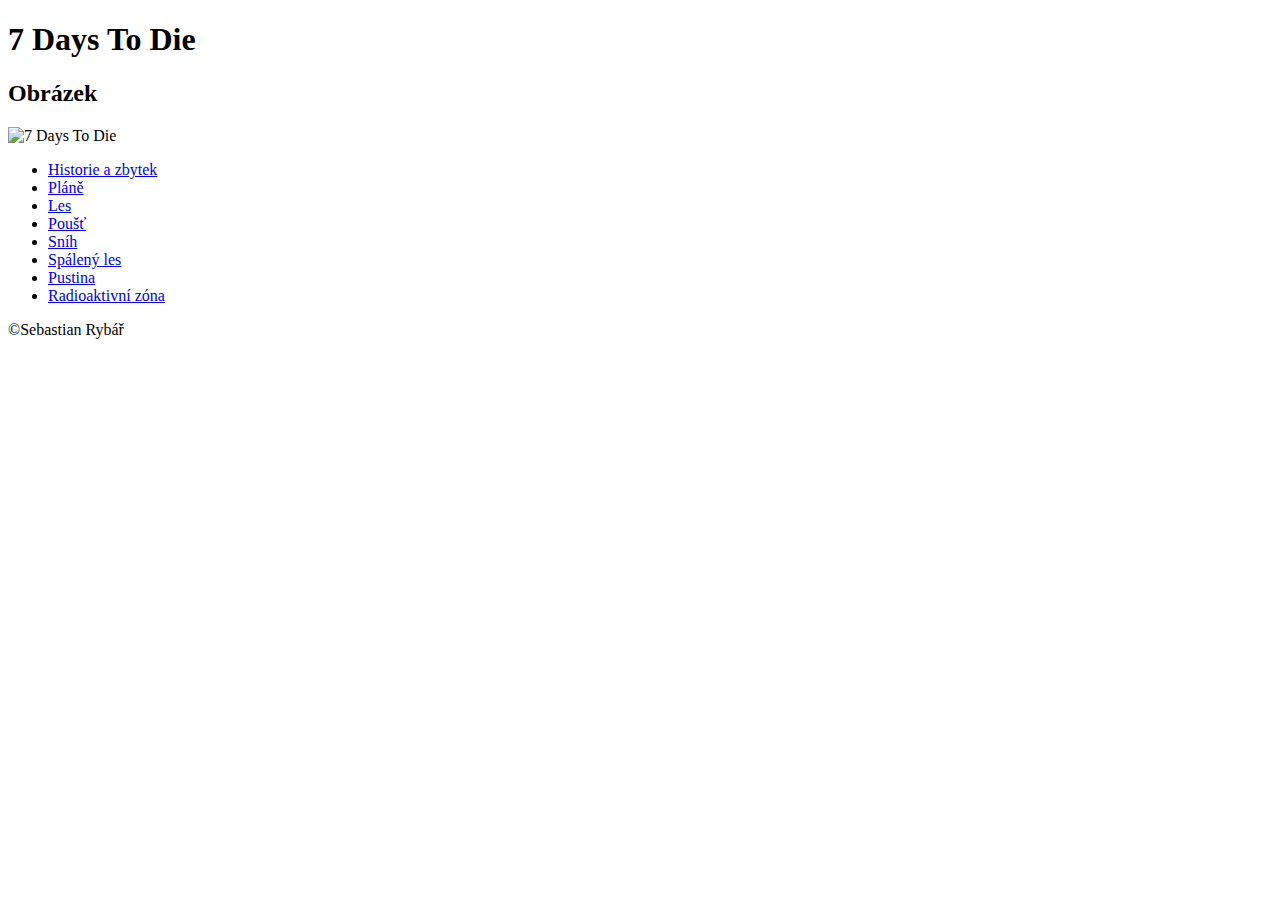
==== index.html @ 3869591c "index" ====
<!DOCTYPE html>
<html lang="cs">
<head>
    <meta charset="UTF-8">
    <meta name="viewport" content="width=device-width, initial-scale=1.0">
    <title>7DaysToDie</title>
    <link rel="stylesheet" type="text/css" href="./7DaysToDie/code/style.css"/>
</head>
<body>
     <header>
        <h1>7 Days To Die</h1>
    </header>
    <article>
        <section>
            <h2>Obrázek</h2>
            <img src="../7DaysToDie/images/7dtd.jpg" alt="7 Days To Die">
        </section>
    </article>
    <nav>
        <menu>
            <li><a href="./7DaysToDie/code/historie_a_zbytek.html">Historie a zbytek</a></li>
            <li><a href="./7DaysToDie/code/Plains Biome.html">Pláně</a></li>
            <li><a href="./7DaysToDie/code/Forest Biome.html">Les</a></li>
            <li><a href="./7DaysToDie/code/Desert Biome.html">Poušť</a></li>
            <li><a href="./7DaysToDie/code/Snow Biome.html">Sníh</a></li>
            <li><a href="./7DaysToDie/code/Burnt Forest Biome.html">Spálený les</a></li>
            <li><a href="./7DaysToDie/code/Wasteland Biome.html">Pustina</a></li>
            <li><a href="./7DaysToDie/code/Radiation Biome.html">Radioaktivní zóna</a></li>
        </menu>
    </nav>     
    <footer>
        <p>&copy;Sebastian Rybář</p>
    </footer>
</body>
</html>
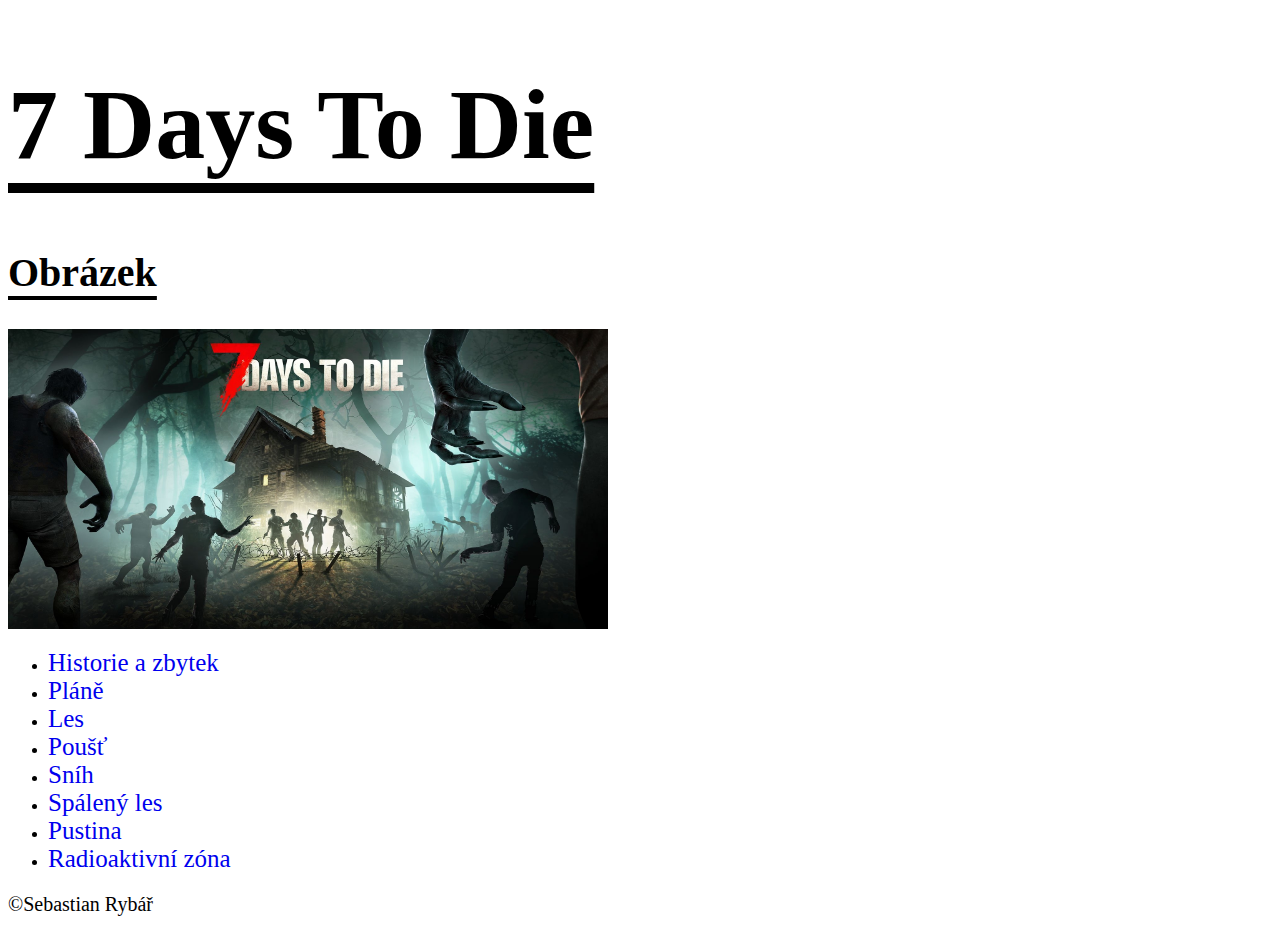
==== commit ce8918d0: "Update index.html" ====
--- a/index.html
+++ b/index.html
@@ -4,7 +4,7 @@
     <meta charset="UTF-8">
     <meta name="viewport" content="width=device-width, initial-scale=1.0">
     <title>7DaysToDie</title>
-    <link rel="stylesheet" type="text/css" href="./7DaysToDie/code/style.css"/>
+    <link rel="stylesheet" type="text/css" href="./code/style.css"/>
 </head>
 <body>
      <header>
@@ -13,19 +13,19 @@
     <article>
         <section>
             <h2>Obrázek</h2>
-            <img src="../7DaysToDie/images/7dtd.jpg" alt="7 Days To Die">
+            <img src="../images/7dtd.jpg" alt="7 Days To Die">
         </section>
     </article>
     <nav>
         <menu>
-            <li><a href="./7DaysToDie/code/historie_a_zbytek.html">Historie a zbytek</a></li>
-            <li><a href="./7DaysToDie/code/Plains Biome.html">Pláně</a></li>
-            <li><a href="./7DaysToDie/code/Forest Biome.html">Les</a></li>
-            <li><a href="./7DaysToDie/code/Desert Biome.html">Poušť</a></li>
-            <li><a href="./7DaysToDie/code/Snow Biome.html">Sníh</a></li>
-            <li><a href="./7DaysToDie/code/Burnt Forest Biome.html">Spálený les</a></li>
-            <li><a href="./7DaysToDie/code/Wasteland Biome.html">Pustina</a></li>
-            <li><a href="./7DaysToDie/code/Radiation Biome.html">Radioaktivní zóna</a></li>
+            <li><a href="./code/historie_a_zbytek.html">Historie a zbytek</a></li>
+            <li><a href="./code/Plains Biome.html">Pláně</a></li>
+            <li><a href="./code/Forest Biome.html">Les</a></li>
+            <li><a href="./code/Desert Biome.html">Poušť</a></li>
+            <li><a href="./code/Snow Biome.html">Sníh</a></li>
+            <li><a href="./code/Burnt Forest Biome.html">Spálený les</a></li>
+            <li><a href="./code/Wasteland Biome.html">Pustina</a></li>
+            <li><a href="./code/Radiation Biome.html">Radioaktivní zóna</a></li>
         </menu>
     </nav>     
     <footer>
--- a/code/style.css
+++ b/code/style.css
@@ -0,0 +1,31 @@
+
+p{
+        font-size: 20px;
+}
+
+h2{
+        font-size: 40px;
+        text-decoration: underline;
+        text-underline-offset: 10px;
+}
+
+li{
+        list-style-type: disc;
+        font-size: 50;
+}
+
+h1{
+        text-decoration: underline;
+        font-size: 100px; 
+        text-underline-offset: 25px;
+}
+
+img {
+        width: 600px;
+        height: 300px;
+}
+
+a {
+        text-decoration: none;
+        font-size: 25px; 
+}
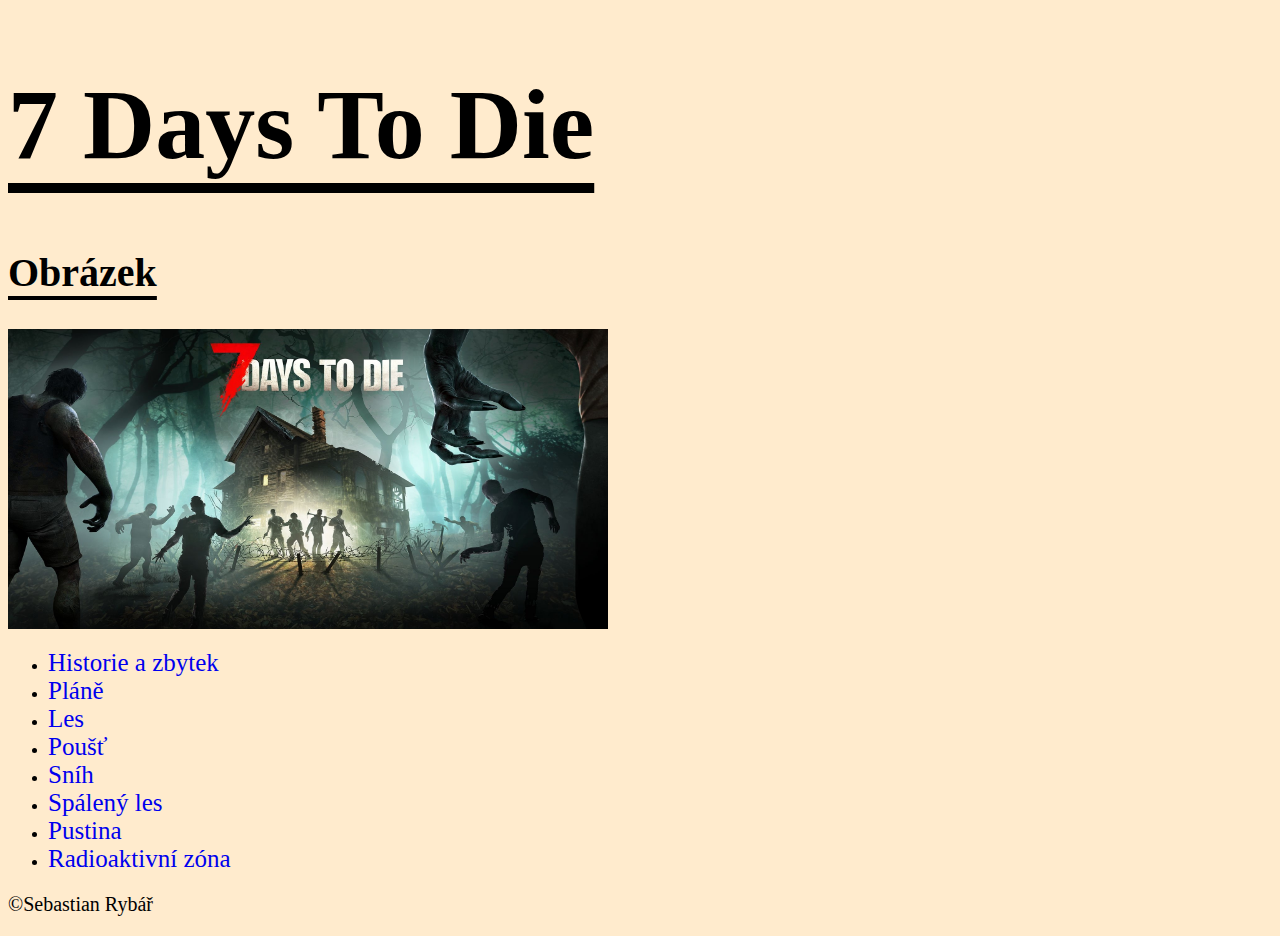
==== commit 6bf8f092: "Merge branch 'main' of https://github.com/SebastianRybar/7-Days-To-Die" ====
--- a/index.html
+++ b/index.html
@@ -1,35 +1,35 @@
-<!DOCTYPE html>
-<html lang="cs">
-<head>
-    <meta charset="UTF-8">
-    <meta name="viewport" content="width=device-width, initial-scale=1.0">
-    <title>7DaysToDie</title>
-    <link rel="stylesheet" type="text/css" href="./code/style.css"/>
-</head>
-<body>
-     <header>
-        <h1>7 Days To Die</h1>
-    </header>
-    <article>
-        <section>
-            <h2>Obrázek</h2>
-            <img src="../images/7dtd.jpg" alt="7 Days To Die">
-        </section>
-    </article>
-    <nav>
-        <menu>
-            <li><a href="./code/historie_a_zbytek.html">Historie a zbytek</a></li>
-            <li><a href="./code/Plains Biome.html">Pláně</a></li>
-            <li><a href="./code/Forest Biome.html">Les</a></li>
-            <li><a href="./code/Desert Biome.html">Poušť</a></li>
-            <li><a href="./code/Snow Biome.html">Sníh</a></li>
-            <li><a href="./code/Burnt Forest Biome.html">Spálený les</a></li>
-            <li><a href="./code/Wasteland Biome.html">Pustina</a></li>
-            <li><a href="./code/Radiation Biome.html">Radioaktivní zóna</a></li>
-        </menu>
-    </nav>     
-    <footer>
-        <p>&copy;Sebastian Rybář</p>
-    </footer>
-</body>
-</html>
+<!DOCTYPE html>
+<html lang="cs">
+<head>
+    <meta charset="UTF-8">
+    <meta name="viewport" content="width=device-width, initial-scale=1.0">
+    <title>7DaysToDie</title>
+    <link rel="stylesheet" type="text/css" href="./code/style.css"/>
+</head>
+<body>
+     <header>
+        <h1>7 Days To Die</h1>
+    </header>
+    <article>
+        <section>
+            <h2>Obrázek</h2>
+            <img src="./images/7dtd.jpg" alt="7 Days To Die">
+        </section>
+    </article>
+    <nav>
+        <menu>
+            <li><a href="./code/historie_a_zbytek.html">Historie a zbytek</a></li>
+            <li><a href="./code/Plains Biome.html">Pláně</a></li>
+            <li><a href="./code/Forest Biome.html">Les</a></li>
+            <li><a href="./code/Desert Biome.html">Poušť</a></li>
+            <li><a href="./code/Snow Biome.html">Sníh</a></li>
+            <li><a href="./code/Burnt Forest Biome.html">Spálený les</a></li>
+            <li><a href="./code/Wasteland Biome.html">Pustina</a></li>
+            <li><a href="./code/Radiation Biome.html">Radioaktivní zóna</a></li>
+        </menu>
+    </nav>     
+    <footer>
+        <p>&copy;Sebastian Rybář</p>
+    </footer>
+</body>
+</html>
--- a/code/style.css
+++ b/code/style.css
@@ -1,31 +1,35 @@
-
-p{
-        font-size: 20px;
-}
-
-h2{
-        font-size: 40px;
-        text-decoration: underline;
-        text-underline-offset: 10px;
-}
-
-li{
-        list-style-type: disc;
-        font-size: 50;
-}
-
-h1{
-        text-decoration: underline;
-        font-size: 100px; 
-        text-underline-offset: 25px;
-}
-
-img {
-        width: 600px;
-        height: 300px;
-}
-
-a {
-        text-decoration: none;
-        font-size: 25px; 
-}
+body {
+        background-color:blanchedalmond;
+}
+
+
+p{
+        font-size: 20px;
+}
+
+h2{
+        font-size: 40px;
+        text-decoration: underline;
+        text-underline-offset: 10px;
+}
+
+li{
+        list-style-type: disc;
+        font-size: 50;
+}
+
+h1{
+        text-decoration: underline;
+        font-size: 100px; 
+        text-underline-offset: 25px;
+}
+
+img {
+        width: 600px;
+        height: 300px;
+}
+
+a {
+        text-decoration: none;
+        font-size: 25px; 
+}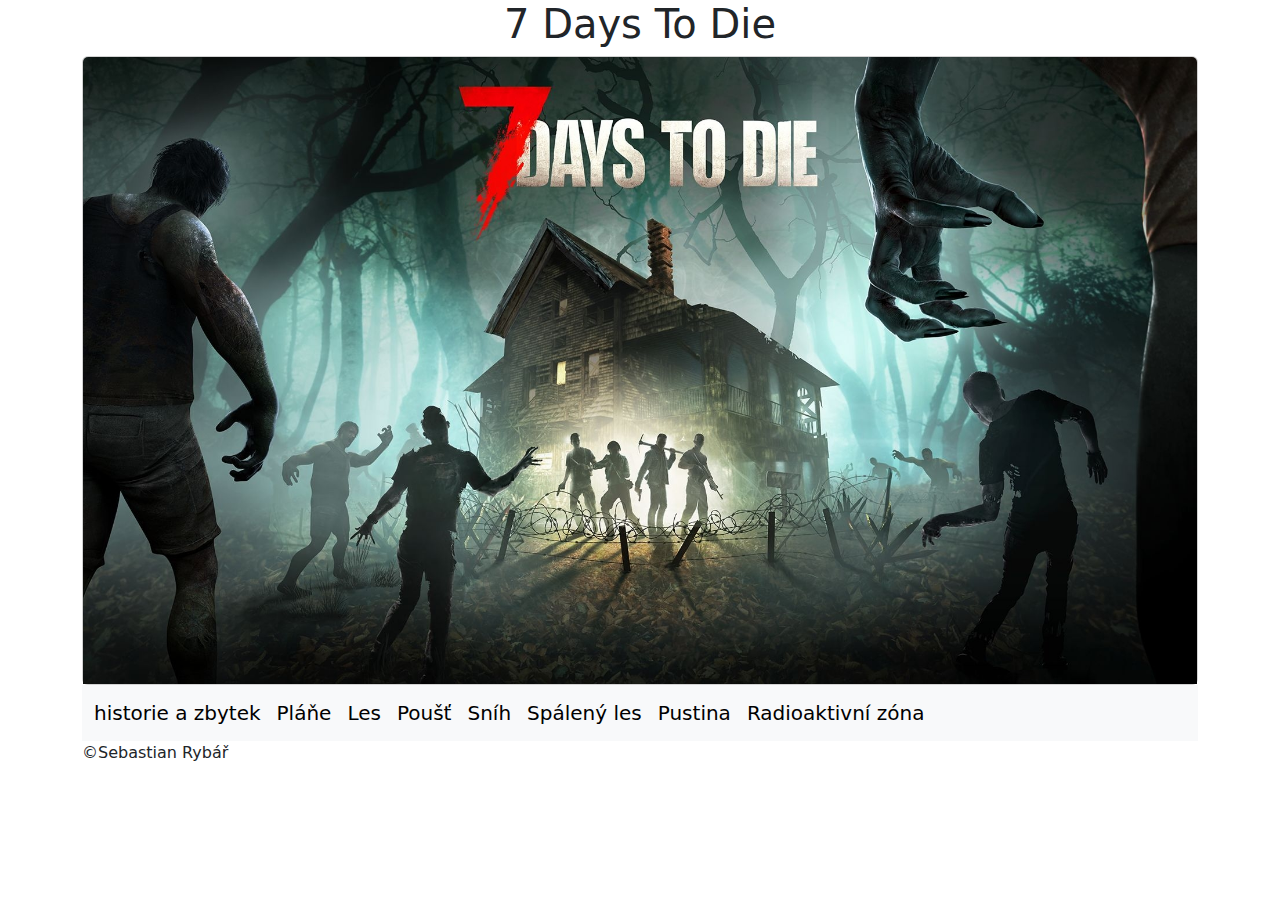
==== commit e9dd31b3: "Update index.html" ====
--- a/index.html
+++ b/index.html
@@ -4,32 +4,52 @@
     <meta charset="UTF-8">
     <meta name="viewport" content="width=device-width, initial-scale=1.0">
     <title>7DaysToDie</title>
-    <link rel="stylesheet" type="text/css" href="./code/style.css"/>
+    <link href="https://cdn.jsdelivr.net/npm/bootstrap@5.3.3/dist/css/bootstrap.min.css" rel="stylesheet" integrity="sha384-QWTKZyjpPEjISv5WaRU9OFeRpok6YctnYmDr5pNlyT2bRjXh0JMhjY6hW+ALEwIH" crossorigin="anonymous">
+    <link href="./bootstrap (2).css">
 </head>
-<body>
-     <header>
-        <h1>7 Days To Die</h1>
-    </header>
-    <article>
-        <section>
-            <h2>Obrázek</h2>
-            <img src="./images/7dtd.jpg" alt="7 Days To Die">
-        </section>
-    </article>
-    <nav>
-        <menu>
-            <li><a href="./code/historie_a_zbytek.html">Historie a zbytek</a></li>
-            <li><a href="./code/Plains Biome.html">Pláně</a></li>
-            <li><a href="./code/Forest Biome.html">Les</a></li>
-            <li><a href="./code/Desert Biome.html">Poušť</a></li>
-            <li><a href="./code/Snow Biome.html">Sníh</a></li>
-            <li><a href="./code/Burnt Forest Biome.html">Spálený les</a></li>
-            <li><a href="./code/Wasteland Biome.html">Pustina</a></li>
-            <li><a href="./code/Radiation Biome.html">Radioaktivní zóna</a></li>
-        </menu>
-    </nav>     
-    <footer>
+<body> 
+    <div class="container"> 
+<header class="text-center"> <h1>7 Days To Die</h1></header>
+    <div class="card">
+        <img class="card-img-top width-50%" src="./images/7dtd.jpg" alt="7 Days To Die">
+    </div>
+
+    <nav class="navbar navbar-expand-lg bg-body-tertiary">
+        <div class="container-fluid">
+          <a class="navbar-brand" href="./7DaysToDie/code/historie_a_zbytek.html">historie a zbytek</a>
+          <div class="collapse navbar-collapse" id="navbarNav">
+            <ul class="navbar-nav">
+                <li class="nav-item">
+                    <a class="navbar-brand" href="./7DaysToDie/code/Plains Biome.html">Pláňe</a>
+                </li>
+              <li class="nav-item">
+                <a class="navbar-brand" href="./7DaysToDie/code/Forest Biome.html">Les</a>
+              </li>
+              <li class="nav-item">
+                <a class="navbar-brand" href="./7DaysToDie/code/Desert Biome.html">Poušť</a>
+              </li>
+              <li class="nav-item">
+                <a class="navbar-brand" href="./7DaysToDie/code/Snow Biome.html">Sníh</a>
+              </li>
+              <li class="nav-item">
+                <a class="navbar-brand" href="./7DaysToDie/code/Burnt Forest Biome.html">Spálený les</a>
+              </li>
+              <li class="nav-item">
+                <a class="navbar-brand" href="./7DaysToDie/code/Wasteland Biome.html">Pustina</a>
+              </li>
+              <li class="nav-item">
+                <a class="navbar-brand" href="./7DaysToDie/code/Radiation Biome.html">Radioaktivní zóna</a>
+              </li>
+            </ul>
+          </div>
+        </div>
+    
+      </nav>
+
+      <footer>
         <p>&copy;Sebastian Rybář</p>
     </footer>
+</div>
+      <script src="https://cdn.jsdelivr.net/npm/bootstrap@5.2.3/dist/js/bootstrap.bundle.min.js" integrity="sha384-kenU1KFdBIe4zVF0s0G1M5b4hcpxyD9F7jL+jjXkk+Q2h455rYXK/7HAuoJl+0I4" crossorigin="anonymous"></script>
 </body>
 </html>
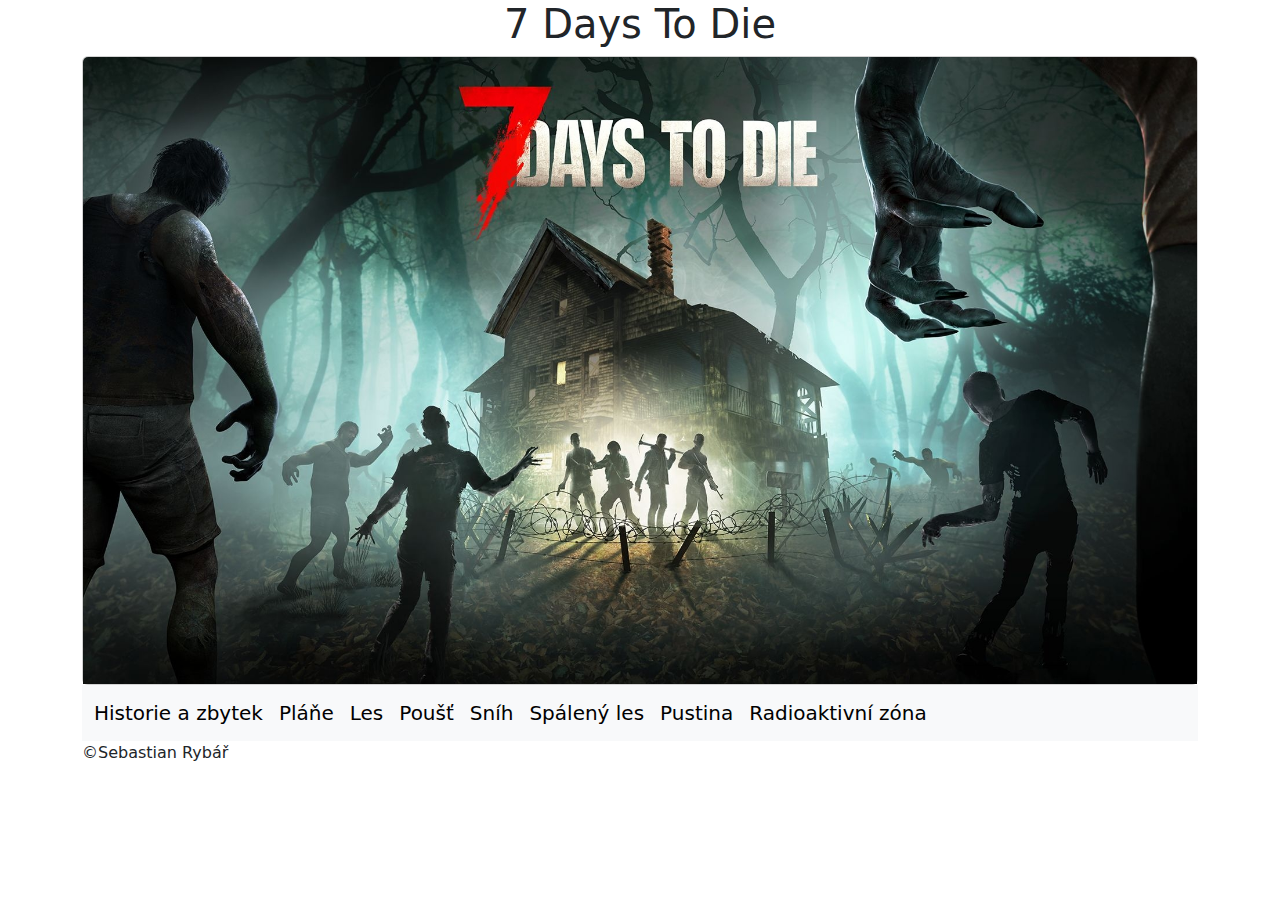
==== commit c6ff4300: "Update index.html" ====
--- a/index.html
+++ b/index.html
@@ -16,29 +16,29 @@
 
     <nav class="navbar navbar-expand-lg bg-body-tertiary">
         <div class="container-fluid">
-          <a class="navbar-brand" href="./7DaysToDie/code/historie_a_zbytek.html">historie a zbytek</a>
+          <a class="navbar-brand" href="./code/historie_a_zbytek.html">Historie a zbytek</a>
           <div class="collapse navbar-collapse" id="navbarNav">
             <ul class="navbar-nav">
                 <li class="nav-item">
-                    <a class="navbar-brand" href="./7DaysToDie/code/Plains Biome.html">Pláňe</a>
+                    <a class="navbar-brand" href="./code/Plains Biome.html">Pláňe</a>
                 </li>
               <li class="nav-item">
-                <a class="navbar-brand" href="./7DaysToDie/code/Forest Biome.html">Les</a>
+                <a class="navbar-brand" href="./code/Forest Biome.html">Les</a>
               </li>
               <li class="nav-item">
-                <a class="navbar-brand" href="./7DaysToDie/code/Desert Biome.html">Poušť</a>
+                <a class="navbar-brand" href="./code/Desert Biome.html">Poušť</a>
               </li>
               <li class="nav-item">
-                <a class="navbar-brand" href="./7DaysToDie/code/Snow Biome.html">Sníh</a>
+                <a class="navbar-brand" href="./code/Snow Biome.html">Sníh</a>
               </li>
               <li class="nav-item">
-                <a class="navbar-brand" href="./7DaysToDie/code/Burnt Forest Biome.html">Spálený les</a>
+                <a class="navbar-brand" href="./code/Burnt Forest Biome.html">Spálený les</a>
               </li>
               <li class="nav-item">
-                <a class="navbar-brand" href="./7DaysToDie/code/Wasteland Biome.html">Pustina</a>
+                <a class="navbar-brand" href="./code/Wasteland Biome.html">Pustina</a>
               </li>
               <li class="nav-item">
-                <a class="navbar-brand" href="./7DaysToDie/code/Radiation Biome.html">Radioaktivní zóna</a>
+                <a class="navbar-brand" href="./code/Radiation Biome.html">Radioaktivní zóna</a>
               </li>
             </ul>
           </div>
--- a/bootstrap (2).css
+++ b/bootstrap (2).css
@@ -0,0 +1,7156 @@
+:root {
+  --blue: #007bff;
+  --indigo: #6610f2;
+  --purple: #6f42c1;
+  --pink: #e83e8c;
+  --red: #dc3545;
+  --orange: #fd7e14;
+  --yellow: #ffc107;
+  --green: #28a745;
+  --teal: #20c997;
+  --cyan: #17a2b8;
+  --white: #fff;
+  --gray: #6c757d;
+  --gray-dark: #343a40;
+  --primary: #007bff;
+  --secondary: #6c757d;
+  --success: #28a745;
+  --info: #17a2b8;
+  --warning: #ffc107;
+  --danger: #dc3545;
+  --light: #f8f9fa;
+  --dark: #343a40;
+  --breakpoint-xs: 0;
+  --breakpoint-sm: 576px;
+  --breakpoint-md: 768px;
+  --breakpoint-lg: 992px;
+  --breakpoint-xl: 1200px;
+  --font-family-sans-serif: -apple-system, BlinkMacSystemFont, "Segoe UI", Roboto, "Helvetica Neue", Arial, "Noto Sans", sans-serif, "Apple Color Emoji", "Segoe UI Emoji", "Segoe UI Symbol", "Noto Color Emoji";
+  --font-family-monospace: SFMono-Regular, Menlo, Monaco, Consolas, "Liberation Mono", "Courier New", monospace; }
+
+*,
+*::before,
+*::after {
+  box-sizing: border-box; }
+
+html {
+  font-family: sans-serif;
+  line-height: 1.15;
+  -webkit-text-size-adjust: 100%;
+  -webkit-tap-highlight-color: rgba(0, 0, 0, 0); }
+
+article, aside, figcaption, figure, footer, header, hgroup, main, nav, section {
+  display: block; }
+
+body {
+  margin: 0;
+  font-family: -apple-system, BlinkMacSystemFont, "Segoe UI", Roboto, "Helvetica Neue", Arial, "Noto Sans", sans-serif, "Apple Color Emoji", "Segoe UI Emoji", "Segoe UI Symbol", "Noto Color Emoji";
+  font-size: 1rem;
+  font-weight: 400;
+  line-height: 1.5;
+  color: #212529;
+  text-align: left;
+  background-color: #fff; }
+
+[tabindex="-1"]:focus:not(:focus-visible) {
+  outline: 0 !important; }
+
+hr {
+  box-sizing: content-box;
+  height: 0;
+  overflow: visible; }
+
+h1, h2, h3, h4, h5, h6 {
+  margin-top: 0;
+  margin-bottom: 0.5rem; }
+
+p {
+  margin-top: 0;
+  margin-bottom: 1rem; }
+
+abbr[title],
+abbr[data-original-title] {
+  text-decoration: underline;
+  text-decoration: underline dotted;
+  cursor: help;
+  border-bottom: 0;
+  text-decoration-skip-ink: none; }
+
+address {
+  margin-bottom: 1rem;
+  font-style: normal;
+  line-height: inherit; }
+
+ol,
+ul,
+dl {
+  margin-top: 0;
+  margin-bottom: 1rem; }
+
+ol ol,
+ul ul,
+ol ul,
+ul ol {
+  margin-bottom: 0; }
+
+dt {
+  font-weight: 700; }
+
+dd {
+  margin-bottom: .5rem;
+  margin-left: 0; }
+
+blockquote {
+  margin: 0 0 1rem; }
+
+b,
+strong {
+  font-weight: bolder; }
+
+small {
+  font-size: 80%; }
+
+sub,
+sup {
+  position: relative;
+  font-size: 75%;
+  line-height: 0;
+  vertical-align: baseline; }
+
+sub {
+  bottom: -.25em; }
+
+sup {
+  top: -.5em; }
+
+a {
+  color: #007bff;
+  text-decoration: none;
+  background-color: transparent; }
+  a:hover {
+    color: #0056b3;
+    text-decoration: underline; }
+
+a:not([href]) {
+  color: inherit;
+  text-decoration: none; }
+  a:not([href]):hover {
+    color: inherit;
+    text-decoration: none; }
+
+pre,
+code,
+kbd,
+samp {
+  font-family: SFMono-Regular, Menlo, Monaco, Consolas, "Liberation Mono", "Courier New", monospace;
+  font-size: 1em; }
+
+pre {
+  margin-top: 0;
+  margin-bottom: 1rem;
+  overflow: auto;
+  -ms-overflow-style: scrollbar; }
+
+figure {
+  margin: 0 0 1rem; }
+
+img {
+  vertical-align: middle;
+  border-style: none; }
+
+svg {
+  overflow: hidden;
+  vertical-align: middle; }
+
+table {
+  border-collapse: collapse; }
+
+caption {
+  padding-top: 0.75rem;
+  padding-bottom: 0.75rem;
+  color: #6c757d;
+  text-align: left;
+  caption-side: bottom; }
+
+th {
+  text-align: inherit; }
+
+label {
+  display: inline-block;
+  margin-bottom: 0.5rem; }
+
+button {
+  border-radius: 0; }
+
+button:focus {
+  outline: 1px dotted;
+  outline: 5px auto -webkit-focus-ring-color; }
+
+input,
+button,
+select,
+optgroup,
+textarea {
+  margin: 0;
+  font-family: inherit;
+  font-size: inherit;
+  line-height: inherit; }
+
+button,
+input {
+  overflow: visible; }
+
+button,
+select {
+  text-transform: none; }
+
+[role="button"] {
+  cursor: pointer; }
+
+select {
+  word-wrap: normal; }
+
+button,
+[type="button"],
+[type="reset"],
+[type="submit"] {
+  -webkit-appearance: button; }
+
+button:not(:disabled),
+[type="button"]:not(:disabled),
+[type="reset"]:not(:disabled),
+[type="submit"]:not(:disabled) {
+  cursor: pointer; }
+
+button::-moz-focus-inner,
+[type="button"]::-moz-focus-inner,
+[type="reset"]::-moz-focus-inner,
+[type="submit"]::-moz-focus-inner {
+  padding: 0;
+  border-style: none; }
+
+input[type="radio"],
+input[type="checkbox"] {
+  box-sizing: border-box;
+  padding: 0; }
+
+textarea {
+  overflow: auto;
+  resize: vertical; }
+
+fieldset {
+  min-width: 0;
+  padding: 0;
+  margin: 0;
+  border: 0; }
+
+legend {
+  display: block;
+  width: 100%;
+  max-width: 100%;
+  padding: 0;
+  margin-bottom: .5rem;
+  font-size: 1.5rem;
+  line-height: inherit;
+  color: inherit;
+  white-space: normal; }
+
+progress {
+  vertical-align: baseline; }
+
+[type="number"]::-webkit-inner-spin-button,
+[type="number"]::-webkit-outer-spin-button {
+  height: auto; }
+
+[type="search"] {
+  outline-offset: -2px;
+  -webkit-appearance: none; }
+
+[type="search"]::-webkit-search-decoration {
+  -webkit-appearance: none; }
+
+::-webkit-file-upload-button {
+  font: inherit;
+  -webkit-appearance: button; }
+
+output {
+  display: inline-block; }
+
+summary {
+  display: list-item;
+  cursor: pointer; }
+
+template {
+  display: none; }
+
+[hidden] {
+  display: none !important; }
+
+h1, h2, h3, h4, h5, h6,
+.h1, .h2, .h3, .h4, .h5, .h6 {
+  margin-bottom: 0.5rem;
+  font-weight: 500;
+  line-height: 1.2; }
+
+h1, .h1 {
+  font-size: 2.5rem; }
+
+h2, .h2 {
+  font-size: 2rem; }
+
+h3, .h3 {
+  font-size: 1.75rem; }
+
+h4, .h4 {
+  font-size: 1.5rem; }
+
+h5, .h5 {
+  font-size: 1.25rem; }
+
+h6, .h6 {
+  font-size: 1rem; }
+
+.lead {
+  font-size: 1.25rem;
+  font-weight: 300; }
+
+.display-1 {
+  font-size: 6rem;
+  font-weight: 300;
+  line-height: 1.2; }
+
+.display-2 {
+  font-size: 5.5rem;
+  font-weight: 300;
+  line-height: 1.2; }
+
+.display-3 {
+  font-size: 4.5rem;
+  font-weight: 300;
+  line-height: 1.2; }
+
+.display-4 {
+  font-size: 3.5rem;
+  font-weight: 300;
+  line-height: 1.2; }
+
+hr {
+  margin-top: 1rem;
+  margin-bottom: 1rem;
+  border: 0;
+  border-top: 1px solid rgba(0, 0, 0, 0.1); }
+
+small,
+.small {
+  font-size: 80%;
+  font-weight: 400; }
+
+mark,
+.mark {
+  padding: 0.2em;
+  background-color: #fcf8e3; }
+
+.list-unstyled {
+  padding-left: 0;
+  list-style: none; }
+
+.list-inline {
+  padding-left: 0;
+  list-style: none; }
+
+.list-inline-item {
+  display: inline-block; }
+  .list-inline-item:not(:last-child) {
+    margin-right: 0.5rem; }
+
+.initialism {
+  font-size: 90%;
+  text-transform: uppercase; }
+
+.blockquote {
+  margin-bottom: 1rem;
+  font-size: 1.25rem; }
+
+.blockquote-footer {
+  display: block;
+  font-size: 80%;
+  color: #6c757d; }
+  .blockquote-footer::before {
+    content: "\2014\00A0"; }
+
+.img-fluid {
+  max-width: 100%;
+  height: auto; }
+
+.img-thumbnail {
+  padding: 0.25rem;
+  background-color: #fff;
+  border: 1px solid #dee2e6;
+  border-radius: 0.25rem;
+  max-width: 100%;
+  height: auto; }
+
+.figure {
+  display: inline-block; }
+
+.figure-img {
+  margin-bottom: 0.5rem;
+  line-height: 1; }
+
+.figure-caption {
+  font-size: 90%;
+  color: #6c757d; }
+
+code {
+  font-size: 87.5%;
+  color: #e83e8c;
+  word-wrap: break-word; }
+  a > code {
+    color: inherit; }
+
+kbd {
+  padding: 0.2rem 0.4rem;
+  font-size: 87.5%;
+  color: #fff;
+  background-color: #212529;
+  border-radius: 0.2rem; }
+  kbd kbd {
+    padding: 0;
+    font-size: 100%;
+    font-weight: 700; }
+
+pre {
+  display: block;
+  font-size: 87.5%;
+  color: #212529; }
+  pre code {
+    font-size: inherit;
+    color: inherit;
+    word-break: normal; }
+
+.pre-scrollable {
+  max-height: 340px;
+  overflow-y: scroll; }
+
+.container {
+  width: 100%;
+  padding-right: 15px;
+  padding-left: 15px;
+  margin-right: auto;
+  margin-left: auto; }
+  @media (min-width: 576px) {
+    .container {
+      max-width: 540px; } }
+  @media (min-width: 768px) {
+    .container {
+      max-width: 720px; } }
+  @media (min-width: 992px) {
+    .container {
+      max-width: 960px; } }
+  @media (min-width: 1200px) {
+    .container {
+      max-width: 1140px; } }
+
+.container-fluid, .container-sm, .container-md, .container-lg, .container-xl {
+  width: 100%;
+  padding-right: 15px;
+  padding-left: 15px;
+  margin-right: auto;
+  margin-left: auto; }
+
+@media (min-width: 576px) {
+  .container, .container-sm {
+    max-width: 540px; } }
+
+@media (min-width: 768px) {
+  .container, .container-sm, .container-md {
+    max-width: 720px; } }
+
+@media (min-width: 992px) {
+  .container, .container-sm, .container-md, .container-lg {
+    max-width: 960px; } }
+
+@media (min-width: 1200px) {
+  .container, .container-sm, .container-md, .container-lg, .container-xl {
+    max-width: 1140px; } }
+
+.row {
+  display: flex;
+  flex-wrap: wrap;
+  margin-right: -15px;
+  margin-left: -15px; }
+
+.no-gutters {
+  margin-right: 0;
+  margin-left: 0; }
+  .no-gutters > .col,
+  .no-gutters > [class*="col-"] {
+    padding-right: 0;
+    padding-left: 0; }
+
+.col-1, .col-2, .col-3, .col-4, .col-5, .col-6, .col-7, .col-8, .col-9, .col-10, .col-11, .col-12, .col,
+.col-auto, .col-sm-1, .col-sm-2, .col-sm-3, .col-sm-4, .col-sm-5, .col-sm-6, .col-sm-7, .col-sm-8, .col-sm-9, .col-sm-10, .col-sm-11, .col-sm-12, .col-sm,
+.col-sm-auto, .col-md-1, .col-md-2, .col-md-3, .col-md-4, .col-md-5, .col-md-6, .col-md-7, .col-md-8, .col-md-9, .col-md-10, .col-md-11, .col-md-12, .col-md,
+.col-md-auto, .col-lg-1, .col-lg-2, .col-lg-3, .col-lg-4, .col-lg-5, .col-lg-6, .col-lg-7, .col-lg-8, .col-lg-9, .col-lg-10, .col-lg-11, .col-lg-12, .col-lg,
+.col-lg-auto, .col-xl-1, .col-xl-2, .col-xl-3, .col-xl-4, .col-xl-5, .col-xl-6, .col-xl-7, .col-xl-8, .col-xl-9, .col-xl-10, .col-xl-11, .col-xl-12, .col-xl,
+.col-xl-auto {
+  position: relative;
+  width: 100%;
+  padding-right: 15px;
+  padding-left: 15px; }
+
+.col {
+  flex-basis: 0;
+  flex-grow: 1;
+  min-width: 0;
+  max-width: 100%; }
+
+.row-cols-1 > * {
+  flex: 0 0 100%;
+  max-width: 100%; }
+
+.row-cols-2 > * {
+  flex: 0 0 50%;
+  max-width: 50%; }
+
+.row-cols-3 > * {
+  flex: 0 0 33.33333%;
+  max-width: 33.33333%; }
+
+.row-cols-4 > * {
+  flex: 0 0 25%;
+  max-width: 25%; }
+
+.row-cols-5 > * {
+  flex: 0 0 20%;
+  max-width: 20%; }
+
+.row-cols-6 > * {
+  flex: 0 0 16.66667%;
+  max-width: 16.66667%; }
+
+.col-auto {
+  flex: 0 0 auto;
+  width: auto;
+  max-width: 100%; }
+
+.col-1 {
+  flex: 0 0 8.33333%;
+  max-width: 8.33333%; }
+
+.col-2 {
+  flex: 0 0 16.66667%;
+  max-width: 16.66667%; }
+
+.col-3 {
+  flex: 0 0 25%;
+  max-width: 25%; }
+
+.col-4 {
+  flex: 0 0 33.33333%;
+  max-width: 33.33333%; }
+
+.col-5 {
+  flex: 0 0 41.66667%;
+  max-width: 41.66667%; }
+
+.col-6 {
+  flex: 0 0 50%;
+  max-width: 50%; }
+
+.col-7 {
+  flex: 0 0 58.33333%;
+  max-width: 58.33333%; }
+
+.col-8 {
+  flex: 0 0 66.66667%;
+  max-width: 66.66667%; }
+
+.col-9 {
+  flex: 0 0 75%;
+  max-width: 75%; }
+
+.col-10 {
+  flex: 0 0 83.33333%;
+  max-width: 83.33333%; }
+
+.col-11 {
+  flex: 0 0 91.66667%;
+  max-width: 91.66667%; }
+
+.col-12 {
+  flex: 0 0 100%;
+  max-width: 100%; }
+
+.order-first {
+  order: -1; }
+
+.order-last {
+  order: 13; }
+
+.order-0 {
+  order: 0; }
+
+.order-1 {
+  order: 1; }
+
+.order-2 {
+  order: 2; }
+
+.order-3 {
+  order: 3; }
+
+.order-4 {
+  order: 4; }
+
+.order-5 {
+  order: 5; }
+
+.order-6 {
+  order: 6; }
+
+.order-7 {
+  order: 7; }
+
+.order-8 {
+  order: 8; }
+
+.order-9 {
+  order: 9; }
+
+.order-10 {
+  order: 10; }
+
+.order-11 {
+  order: 11; }
+
+.order-12 {
+  order: 12; }
+
+.offset-1 {
+  margin-left: 8.33333%; }
+
+.offset-2 {
+  margin-left: 16.66667%; }
+
+.offset-3 {
+  margin-left: 25%; }
+
+.offset-4 {
+  margin-left: 33.33333%; }
+
+.offset-5 {
+  margin-left: 41.66667%; }
+
+.offset-6 {
+  margin-left: 50%; }
+
+.offset-7 {
+  margin-left: 58.33333%; }
+
+.offset-8 {
+  margin-left: 66.66667%; }
+
+.offset-9 {
+  margin-left: 75%; }
+
+.offset-10 {
+  margin-left: 83.33333%; }
+
+.offset-11 {
+  margin-left: 91.66667%; }
+
+@media (min-width: 576px) {
+  .col-sm {
+    flex-basis: 0;
+    flex-grow: 1;
+    min-width: 0;
+    max-width: 100%; }
+  .row-cols-sm-1 > * {
+    flex: 0 0 100%;
+    max-width: 100%; }
+  .row-cols-sm-2 > * {
+    flex: 0 0 50%;
+    max-width: 50%; }
+  .row-cols-sm-3 > * {
+    flex: 0 0 33.33333%;
+    max-width: 33.33333%; }
+  .row-cols-sm-4 > * {
+    flex: 0 0 25%;
+    max-width: 25%; }
+  .row-cols-sm-5 > * {
+    flex: 0 0 20%;
+    max-width: 20%; }
+  .row-cols-sm-6 > * {
+    flex: 0 0 16.66667%;
+    max-width: 16.66667%; }
+  .col-sm-auto {
+    flex: 0 0 auto;
+    width: auto;
+    max-width: 100%; }
+  .col-sm-1 {
+    flex: 0 0 8.33333%;
+    max-width: 8.33333%; }
+  .col-sm-2 {
+    flex: 0 0 16.66667%;
+    max-width: 16.66667%; }
+  .col-sm-3 {
+    flex: 0 0 25%;
+    max-width: 25%; }
+  .col-sm-4 {
+    flex: 0 0 33.33333%;
+    max-width: 33.33333%; }
+  .col-sm-5 {
+    flex: 0 0 41.66667%;
+    max-width: 41.66667%; }
+  .col-sm-6 {
+    flex: 0 0 50%;
+    max-width: 50%; }
+  .col-sm-7 {
+    flex: 0 0 58.33333%;
+    max-width: 58.33333%; }
+  .col-sm-8 {
+    flex: 0 0 66.66667%;
+    max-width: 66.66667%; }
+  .col-sm-9 {
+    flex: 0 0 75%;
+    max-width: 75%; }
+  .col-sm-10 {
+    flex: 0 0 83.33333%;
+    max-width: 83.33333%; }
+  .col-sm-11 {
+    flex: 0 0 91.66667%;
+    max-width: 91.66667%; }
+  .col-sm-12 {
+    flex: 0 0 100%;
+    max-width: 100%; }
+  .order-sm-first {
+    order: -1; }
+  .order-sm-last {
+    order: 13; }
+  .order-sm-0 {
+    order: 0; }
+  .order-sm-1 {
+    order: 1; }
+  .order-sm-2 {
+    order: 2; }
+  .order-sm-3 {
+    order: 3; }
+  .order-sm-4 {
+    order: 4; }
+  .order-sm-5 {
+    order: 5; }
+  .order-sm-6 {
+    order: 6; }
+  .order-sm-7 {
+    order: 7; }
+  .order-sm-8 {
+    order: 8; }
+  .order-sm-9 {
+    order: 9; }
+  .order-sm-10 {
+    order: 10; }
+  .order-sm-11 {
+    order: 11; }
+  .order-sm-12 {
+    order: 12; }
+  .offset-sm-0 {
+    margin-left: 0; }
+  .offset-sm-1 {
+    margin-left: 8.33333%; }
+  .offset-sm-2 {
+    margin-left: 16.66667%; }
+  .offset-sm-3 {
+    margin-left: 25%; }
+  .offset-sm-4 {
+    margin-left: 33.33333%; }
+  .offset-sm-5 {
+    margin-left: 41.66667%; }
+  .offset-sm-6 {
+    margin-left: 50%; }
+  .offset-sm-7 {
+    margin-left: 58.33333%; }
+  .offset-sm-8 {
+    margin-left: 66.66667%; }
+  .offset-sm-9 {
+    margin-left: 75%; }
+  .offset-sm-10 {
+    margin-left: 83.33333%; }
+  .offset-sm-11 {
+    margin-left: 91.66667%; } }
+
+@media (min-width: 768px) {
+  .col-md {
+    flex-basis: 0;
+    flex-grow: 1;
+    min-width: 0;
+    max-width: 100%; }
+  .row-cols-md-1 > * {
+    flex: 0 0 100%;
+    max-width: 100%; }
+  .row-cols-md-2 > * {
+    flex: 0 0 50%;
+    max-width: 50%; }
+  .row-cols-md-3 > * {
+    flex: 0 0 33.33333%;
+    max-width: 33.33333%; }
+  .row-cols-md-4 > * {
+    flex: 0 0 25%;
+    max-width: 25%; }
+  .row-cols-md-5 > * {
+    flex: 0 0 20%;
+    max-width: 20%; }
+  .row-cols-md-6 > * {
+    flex: 0 0 16.66667%;
+    max-width: 16.66667%; }
+  .col-md-auto {
+    flex: 0 0 auto;
+    width: auto;
+    max-width: 100%; }
+  .col-md-1 {
+    flex: 0 0 8.33333%;
+    max-width: 8.33333%; }
+  .col-md-2 {
+    flex: 0 0 16.66667%;
+    max-width: 16.66667%; }
+  .col-md-3 {
+    flex: 0 0 25%;
+    max-width: 25%; }
+  .col-md-4 {
+    flex: 0 0 33.33333%;
+    max-width: 33.33333%; }
+  .col-md-5 {
+    flex: 0 0 41.66667%;
+    max-width: 41.66667%; }
+  .col-md-6 {
+    flex: 0 0 50%;
+    max-width: 50%; }
+  .col-md-7 {
+    flex: 0 0 58.33333%;
+    max-width: 58.33333%; }
+  .col-md-8 {
+    flex: 0 0 66.66667%;
+    max-width: 66.66667%; }
+  .col-md-9 {
+    flex: 0 0 75%;
+    max-width: 75%; }
+  .col-md-10 {
+    flex: 0 0 83.33333%;
+    max-width: 83.33333%; }
+  .col-md-11 {
+    flex: 0 0 91.66667%;
+    max-width: 91.66667%; }
+  .col-md-12 {
+    flex: 0 0 100%;
+    max-width: 100%; }
+  .order-md-first {
+    order: -1; }
+  .order-md-last {
+    order: 13; }
+  .order-md-0 {
+    order: 0; }
+  .order-md-1 {
+    order: 1; }
+  .order-md-2 {
+    order: 2; }
+  .order-md-3 {
+    order: 3; }
+  .order-md-4 {
+    order: 4; }
+  .order-md-5 {
+    order: 5; }
+  .order-md-6 {
+    order: 6; }
+  .order-md-7 {
+    order: 7; }
+  .order-md-8 {
+    order: 8; }
+  .order-md-9 {
+    order: 9; }
+  .order-md-10 {
+    order: 10; }
+  .order-md-11 {
+    order: 11; }
+  .order-md-12 {
+    order: 12; }
+  .offset-md-0 {
+    margin-left: 0; }
+  .offset-md-1 {
+    margin-left: 8.33333%; }
+  .offset-md-2 {
+    margin-left: 16.66667%; }
+  .offset-md-3 {
+    margin-left: 25%; }
+  .offset-md-4 {
+    margin-left: 33.33333%; }
+  .offset-md-5 {
+    margin-left: 41.66667%; }
+  .offset-md-6 {
+    margin-left: 50%; }
+  .offset-md-7 {
+    margin-left: 58.33333%; }
+  .offset-md-8 {
+    margin-left: 66.66667%; }
+  .offset-md-9 {
+    margin-left: 75%; }
+  .offset-md-10 {
+    margin-left: 83.33333%; }
+  .offset-md-11 {
+    margin-left: 91.66667%; } }
+
+@media (min-width: 992px) {
+  .col-lg {
+    flex-basis: 0;
+    flex-grow: 1;
+    min-width: 0;
+    max-width: 100%; }
+  .row-cols-lg-1 > * {
+    flex: 0 0 100%;
+    max-width: 100%; }
+  .row-cols-lg-2 > * {
+    flex: 0 0 50%;
+    max-width: 50%; }
+  .row-cols-lg-3 > * {
+    flex: 0 0 33.33333%;
+    max-width: 33.33333%; }
+  .row-cols-lg-4 > * {
+    flex: 0 0 25%;
+    max-width: 25%; }
+  .row-cols-lg-5 > * {
+    flex: 0 0 20%;
+    max-width: 20%; }
+  .row-cols-lg-6 > * {
+    flex: 0 0 16.66667%;
+    max-width: 16.66667%; }
+  .col-lg-auto {
+    flex: 0 0 auto;
+    width: auto;
+    max-width: 100%; }
+  .col-lg-1 {
+    flex: 0 0 8.33333%;
+    max-width: 8.33333%; }
+  .col-lg-2 {
+    flex: 0 0 16.66667%;
+    max-width: 16.66667%; }
+  .col-lg-3 {
+    flex: 0 0 25%;
+    max-width: 25%; }
+  .col-lg-4 {
+    flex: 0 0 33.33333%;
+    max-width: 33.33333%; }
+  .col-lg-5 {
+    flex: 0 0 41.66667%;
+    max-width: 41.66667%; }
+  .col-lg-6 {
+    flex: 0 0 50%;
+    max-width: 50%; }
+  .col-lg-7 {
+    flex: 0 0 58.33333%;
+    max-width: 58.33333%; }
+  .col-lg-8 {
+    flex: 0 0 66.66667%;
+    max-width: 66.66667%; }
+  .col-lg-9 {
+    flex: 0 0 75%;
+    max-width: 75%; }
+  .col-lg-10 {
+    flex: 0 0 83.33333%;
+    max-width: 83.33333%; }
+  .col-lg-11 {
+    flex: 0 0 91.66667%;
+    max-width: 91.66667%; }
+  .col-lg-12 {
+    flex: 0 0 100%;
+    max-width: 100%; }
+  .order-lg-first {
+    order: -1; }
+  .order-lg-last {
+    order: 13; }
+  .order-lg-0 {
+    order: 0; }
+  .order-lg-1 {
+    order: 1; }
+  .order-lg-2 {
+    order: 2; }
+  .order-lg-3 {
+    order: 3; }
+  .order-lg-4 {
+    order: 4; }
+  .order-lg-5 {
+    order: 5; }
+  .order-lg-6 {
+    order: 6; }
+  .order-lg-7 {
+    order: 7; }
+  .order-lg-8 {
+    order: 8; }
+  .order-lg-9 {
+    order: 9; }
+  .order-lg-10 {
+    order: 10; }
+  .order-lg-11 {
+    order: 11; }
+  .order-lg-12 {
+    order: 12; }
+  .offset-lg-0 {
+    margin-left: 0; }
+  .offset-lg-1 {
+    margin-left: 8.33333%; }
+  .offset-lg-2 {
+    margin-left: 16.66667%; }
+  .offset-lg-3 {
+    margin-left: 25%; }
+  .offset-lg-4 {
+    margin-left: 33.33333%; }
+  .offset-lg-5 {
+    margin-left: 41.66667%; }
+  .offset-lg-6 {
+    margin-left: 50%; }
+  .offset-lg-7 {
+    margin-left: 58.33333%; }
+  .offset-lg-8 {
+    margin-left: 66.66667%; }
+  .offset-lg-9 {
+    margin-left: 75%; }
+  .offset-lg-10 {
+    margin-left: 83.33333%; }
+  .offset-lg-11 {
+    margin-left: 91.66667%; } }
+
+@media (min-width: 1200px) {
+  .col-xl {
+    flex-basis: 0;
+    flex-grow: 1;
+    min-width: 0;
+    max-width: 100%; }
+  .row-cols-xl-1 > * {
+    flex: 0 0 100%;
+    max-width: 100%; }
+  .row-cols-xl-2 > * {
+    flex: 0 0 50%;
+    max-width: 50%; }
+  .row-cols-xl-3 > * {
+    flex: 0 0 33.33333%;
+    max-width: 33.33333%; }
+  .row-cols-xl-4 > * {
+    flex: 0 0 25%;
+    max-width: 25%; }
+  .row-cols-xl-5 > * {
+    flex: 0 0 20%;
+    max-width: 20%; }
+  .row-cols-xl-6 > * {
+    flex: 0 0 16.66667%;
+    max-width: 16.66667%; }
+  .col-xl-auto {
+    flex: 0 0 auto;
+    width: auto;
+    max-width: 100%; }
+  .col-xl-1 {
+    flex: 0 0 8.33333%;
+    max-width: 8.33333%; }
+  .col-xl-2 {
+    flex: 0 0 16.66667%;
+    max-width: 16.66667%; }
+  .col-xl-3 {
+    flex: 0 0 25%;
+    max-width: 25%; }
+  .col-xl-4 {
+    flex: 0 0 33.33333%;
+    max-width: 33.33333%; }
+  .col-xl-5 {
+    flex: 0 0 41.66667%;
+    max-width: 41.66667%; }
+  .col-xl-6 {
+    flex: 0 0 50%;
+    max-width: 50%; }
+  .col-xl-7 {
+    flex: 0 0 58.33333%;
+    max-width: 58.33333%; }
+  .col-xl-8 {
+    flex: 0 0 66.66667%;
+    max-width: 66.66667%; }
+  .col-xl-9 {
+    flex: 0 0 75%;
+    max-width: 75%; }
+  .col-xl-10 {
+    flex: 0 0 83.33333%;
+    max-width: 83.33333%; }
+  .col-xl-11 {
+    flex: 0 0 91.66667%;
+    max-width: 91.66667%; }
+  .col-xl-12 {
+    flex: 0 0 100%;
+    max-width: 100%; }
+  .order-xl-first {
+    order: -1; }
+  .order-xl-last {
+    order: 13; }
+  .order-xl-0 {
+    order: 0; }
+  .order-xl-1 {
+    order: 1; }
+  .order-xl-2 {
+    order: 2; }
+  .order-xl-3 {
+    order: 3; }
+  .order-xl-4 {
+    order: 4; }
+  .order-xl-5 {
+    order: 5; }
+  .order-xl-6 {
+    order: 6; }
+  .order-xl-7 {
+    order: 7; }
+  .order-xl-8 {
+    order: 8; }
+  .order-xl-9 {
+    order: 9; }
+  .order-xl-10 {
+    order: 10; }
+  .order-xl-11 {
+    order: 11; }
+  .order-xl-12 {
+    order: 12; }
+  .offset-xl-0 {
+    margin-left: 0; }
+  .offset-xl-1 {
+    margin-left: 8.33333%; }
+  .offset-xl-2 {
+    margin-left: 16.66667%; }
+  .offset-xl-3 {
+    margin-left: 25%; }
+  .offset-xl-4 {
+    margin-left: 33.33333%; }
+  .offset-xl-5 {
+    margin-left: 41.66667%; }
+  .offset-xl-6 {
+    margin-left: 50%; }
+  .offset-xl-7 {
+    margin-left: 58.33333%; }
+  .offset-xl-8 {
+    margin-left: 66.66667%; }
+  .offset-xl-9 {
+    margin-left: 75%; }
+  .offset-xl-10 {
+    margin-left: 83.33333%; }
+  .offset-xl-11 {
+    margin-left: 91.66667%; } }
+
+.table {
+  width: 100%;
+  margin-bottom: 1rem;
+  color: #212529; }
+  .table th,
+  .table td {
+    padding: 0.75rem;
+    vertical-align: top;
+    border-top: 1px solid #dee2e6; }
+  .table thead th {
+    vertical-align: bottom;
+    border-bottom: 2px solid #dee2e6; }
+  .table tbody + tbody {
+    border-top: 2px solid #dee2e6; }
+
+.table-sm th,
+.table-sm td {
+  padding: 0.3rem; }
+
+.table-bordered {
+  border: 1px solid #dee2e6; }
+  .table-bordered th,
+  .table-bordered td {
+    border: 1px solid #dee2e6; }
+  .table-bordered thead th,
+  .table-bordered thead td {
+    border-bottom-width: 2px; }
+
+.table-borderless th,
+.table-borderless td,
+.table-borderless thead th,
+.table-borderless tbody + tbody {
+  border: 0; }
+
+.table-striped tbody tr:nth-of-type(odd) {
+  background-color: rgba(0, 0, 0, 0.05); }
+
+.table-hover tbody tr:hover {
+  color: #212529;
+  background-color: rgba(0, 0, 0, 0.075); }
+
+.table-primary,
+.table-primary > th,
+.table-primary > td {
+  background-color: #b8daff; }
+
+.table-primary th,
+.table-primary td,
+.table-primary thead th,
+.table-primary tbody + tbody {
+  border-color: #7abaff; }
+
+.table-hover .table-primary:hover {
+  background-color: #9fcdff; }
+  .table-hover .table-primary:hover > td,
+  .table-hover .table-primary:hover > th {
+    background-color: #9fcdff; }
+
+.table-secondary,
+.table-secondary > th,
+.table-secondary > td {
+  background-color: #d6d8db; }
+
+.table-secondary th,
+.table-secondary td,
+.table-secondary thead th,
+.table-secondary tbody + tbody {
+  border-color: #b3b7bb; }
+
+.table-hover .table-secondary:hover {
+  background-color: #c8cbcf; }
+  .table-hover .table-secondary:hover > td,
+  .table-hover .table-secondary:hover > th {
+    background-color: #c8cbcf; }
+
+.table-success,
+.table-success > th,
+.table-success > td {
+  background-color: #c3e6cb; }
+
+.table-success th,
+.table-success td,
+.table-success thead th,
+.table-success tbody + tbody {
+  border-color: #8fd19e; }
+
+.table-hover .table-success:hover {
+  background-color: #b1dfbb; }
+  .table-hover .table-success:hover > td,
+  .table-hover .table-success:hover > th {
+    background-color: #b1dfbb; }
+
+.table-info,
+.table-info > th,
+.table-info > td {
+  background-color: #bee5eb; }
+
+.table-info th,
+.table-info td,
+.table-info thead th,
+.table-info tbody + tbody {
+  border-color: #86cfda; }
+
+.table-hover .table-info:hover {
+  background-color: #abdde5; }
+  .table-hover .table-info:hover > td,
+  .table-hover .table-info:hover > th {
+    background-color: #abdde5; }
+
+.table-warning,
+.table-warning > th,
+.table-warning > td {
+  background-color: #ffeeba; }
+
+.table-warning th,
+.table-warning td,
+.table-warning thead th,
+.table-warning tbody + tbody {
+  border-color: #ffdf7e; }
+
+.table-hover .table-warning:hover {
+  background-color: #ffe8a1; }
+  .table-hover .table-warning:hover > td,
+  .table-hover .table-warning:hover > th {
+    background-color: #ffe8a1; }
+
+.table-danger,
+.table-danger > th,
+.table-danger > td {
+  background-color: #f5c6cb; }
+
+.table-danger th,
+.table-danger td,
+.table-danger thead th,
+.table-danger tbody + tbody {
+  border-color: #ed969e; }
+
+.table-hover .table-danger:hover {
+  background-color: #f1b0b7; }
+  .table-hover .table-danger:hover > td,
+  .table-hover .table-danger:hover > th {
+    background-color: #f1b0b7; }
+
+.table-light,
+.table-light > th,
+.table-light > td {
+  background-color: #fdfdfe; }
+
+.table-light th,
+.table-light td,
+.table-light thead th,
+.table-light tbody + tbody {
+  border-color: #fbfcfc; }
+
+.table-hover .table-light:hover {
+  background-color: #ececf6; }
+  .table-hover .table-light:hover > td,
+  .table-hover .table-light:hover > th {
+    background-color: #ececf6; }
+
+.table-dark,
+.table-dark > th,
+.table-dark > td {
+  background-color: #c6c8ca; }
+
+.table-dark th,
+.table-dark td,
+.table-dark thead th,
+.table-dark tbody + tbody {
+  border-color: #95999c; }
+
+.table-hover .table-dark:hover {
+  background-color: #b9bbbe; }
+  .table-hover .table-dark:hover > td,
+  .table-hover .table-dark:hover > th {
+    background-color: #b9bbbe; }
+
+.table-active,
+.table-active > th,
+.table-active > td {
+  background-color: rgba(0, 0, 0, 0.075); }
+
+.table-hover .table-active:hover {
+  background-color: rgba(0, 0, 0, 0.075); }
+  .table-hover .table-active:hover > td,
+  .table-hover .table-active:hover > th {
+    background-color: rgba(0, 0, 0, 0.075); }
+
+.table .thead-dark th {
+  color: #fff;
+  background-color: #343a40;
+  border-color: #454d55; }
+
+.table .thead-light th {
+  color: #495057;
+  background-color: #e9ecef;
+  border-color: #dee2e6; }
+
+.table-dark {
+  color: #fff;
+  background-color: #343a40; }
+  .table-dark th,
+  .table-dark td,
+  .table-dark thead th {
+    border-color: #454d55; }
+  .table-dark.table-bordered {
+    border: 0; }
+  .table-dark.table-striped tbody tr:nth-of-type(odd) {
+    background-color: rgba(255, 255, 255, 0.05); }
+  .table-dark.table-hover tbody tr:hover {
+    color: #fff;
+    background-color: rgba(255, 255, 255, 0.075); }
+
+@media (max-width: 575.98px) {
+  .table-responsive-sm {
+    display: block;
+    width: 100%;
+    overflow-x: auto;
+    -webkit-overflow-scrolling: touch; }
+    .table-responsive-sm > .table-bordered {
+      border: 0; } }
+
+@media (max-width: 767.98px) {
+  .table-responsive-md {
+    display: block;
+    width: 100%;
+    overflow-x: auto;
+    -webkit-overflow-scrolling: touch; }
+    .table-responsive-md > .table-bordered {
+      border: 0; } }
+
+@media (max-width: 991.98px) {
+  .table-responsive-lg {
+    display: block;
+    width: 100%;
+    overflow-x: auto;
+    -webkit-overflow-scrolling: touch; }
+    .table-responsive-lg > .table-bordered {
+      border: 0; } }
+
+@media (max-width: 1199.98px) {
+  .table-responsive-xl {
+    display: block;
+    width: 100%;
+    overflow-x: auto;
+    -webkit-overflow-scrolling: touch; }
+    .table-responsive-xl > .table-bordered {
+      border: 0; } }
+
+.table-responsive {
+  display: block;
+  width: 100%;
+  overflow-x: auto;
+  -webkit-overflow-scrolling: touch; }
+  .table-responsive > .table-bordered {
+    border: 0; }
+
+.form-control {
+  display: block;
+  width: 100%;
+  height: calc(1.5em + 0.75rem + 2px);
+  padding: 0.375rem 0.75rem;
+  font-size: 1rem;
+  font-weight: 400;
+  line-height: 1.5;
+  color: #495057;
+  background-color: #fff;
+  background-clip: padding-box;
+  border: 1px solid #ced4da;
+  border-radius: 0.25rem;
+  transition: border-color 0.15s ease-in-out, box-shadow 0.15s ease-in-out; }
+  @media (prefers-reduced-motion: reduce) {
+    .form-control {
+      transition: none; } }
+  .form-control::-ms-expand {
+    background-color: transparent;
+    border: 0; }
+  .form-control:-moz-focusring {
+    color: transparent;
+    text-shadow: 0 0 0 #495057; }
+  .form-control:focus {
+    color: #495057;
+    background-color: #fff;
+    border-color: #80bdff;
+    outline: 0;
+    box-shadow: 0 0 0 0.2rem rgba(0, 123, 255, 0.25); }
+  .form-control::placeholder {
+    color: #6c757d;
+    opacity: 1; }
+  .form-control:disabled, .form-control[readonly] {
+    background-color: #e9ecef;
+    opacity: 1; }
+
+input[type="date"].form-control,
+input[type="time"].form-control,
+input[type="datetime-local"].form-control,
+input[type="month"].form-control {
+  appearance: none; }
+
+select.form-control:focus::-ms-value {
+  color: #495057;
+  background-color: #fff; }
+
+.form-control-file,
+.form-control-range {
+  display: block;
+  width: 100%; }
+
+.col-form-label {
+  padding-top: calc(0.375rem + 1px);
+  padding-bottom: calc(0.375rem + 1px);
+  margin-bottom: 0;
+  font-size: inherit;
+  line-height: 1.5; }
+
+.col-form-label-lg {
+  padding-top: calc(0.5rem + 1px);
+  padding-bottom: calc(0.5rem + 1px);
+  font-size: 1.25rem;
+  line-height: 1.5; }
+
+.col-form-label-sm {
+  padding-top: calc(0.25rem + 1px);
+  padding-bottom: calc(0.25rem + 1px);
+  font-size: 0.875rem;
+  line-height: 1.5; }
+
+.form-control-plaintext {
+  display: block;
+  width: 100%;
+  padding: 0.375rem 0;
+  margin-bottom: 0;
+  font-size: 1rem;
+  line-height: 1.5;
+  color: #212529;
+  background-color: transparent;
+  border: solid transparent;
+  border-width: 1px 0; }
+  .form-control-plaintext.form-control-sm, .form-control-plaintext.form-control-lg {
+    padding-right: 0;
+    padding-left: 0; }
+
+.form-control-sm {
+  height: calc(1.5em + 0.5rem + 2px);
+  padding: 0.25rem 0.5rem;
+  font-size: 0.875rem;
+  line-height: 1.5;
+  border-radius: 0.2rem; }
+
+.form-control-lg {
+  height: calc(1.5em + 1rem + 2px);
+  padding: 0.5rem 1rem;
+  font-size: 1.25rem;
+  line-height: 1.5;
+  border-radius: 0.3rem; }
+
+select.form-control[size], select.form-control[multiple] {
+  height: auto; }
+
+textarea.form-control {
+  height: auto; }
+
+.form-group {
+  margin-bottom: 1rem; }
+
+.form-text {
+  display: block;
+  margin-top: 0.25rem; }
+
+.form-row {
+  display: flex;
+  flex-wrap: wrap;
+  margin-right: -5px;
+  margin-left: -5px; }
+  .form-row > .col,
+  .form-row > [class*="col-"] {
+    padding-right: 5px;
+    padding-left: 5px; }
+
+.form-check {
+  position: relative;
+  display: block;
+  padding-left: 1.25rem; }
+
+.form-check-input {
+  position: absolute;
+  margin-top: 0.3rem;
+  margin-left: -1.25rem; }
+  .form-check-input[disabled] ~ .form-check-label,
+  .form-check-input:disabled ~ .form-check-label {
+    color: #6c757d; }
+
+.form-check-label {
+  margin-bottom: 0; }
+
+.form-check-inline {
+  display: inline-flex;
+  align-items: center;
+  padding-left: 0;
+  margin-right: 0.75rem; }
+  .form-check-inline .form-check-input {
+    position: static;
+    margin-top: 0;
+    margin-right: 0.3125rem;
+    margin-left: 0; }
+
+.valid-feedback {
+  display: none;
+  width: 100%;
+  margin-top: 0.25rem;
+  font-size: 80%;
+  color: #28a745; }
+
+.valid-tooltip {
+  position: absolute;
+  top: 100%;
+  z-index: 5;
+  display: none;
+  max-width: 100%;
+  padding: 0.25rem 0.5rem;
+  margin-top: .1rem;
+  font-size: 0.875rem;
+  line-height: 1.5;
+  color: #fff;
+  background-color: rgba(40, 167, 69, 0.9);
+  border-radius: 0.25rem; }
+
+.was-validated :valid ~ .valid-feedback,
+.was-validated :valid ~ .valid-tooltip,
+.is-valid ~ .valid-feedback,
+.is-valid ~ .valid-tooltip {
+  display: block; }
+
+.was-validated .form-control:valid, .form-control.is-valid {
+  border-color: #28a745;
+  padding-right: calc(1.5em + 0.75rem);
+  background-image: url("data:image/svg+xml,%3csvg xmlns='http://www.w3.org/2000/svg' width='8' height='8' viewBox='0 0 8 8'%3e%3cpath fill='%2328a745' d='M2.3 6.73L.6 4.53c-.4-1.04.46-1.4 1.1-.8l1.1 1.4 3.4-3.8c.6-.63 1.6-.27 1.2.7l-4 4.6c-.43.5-.8.4-1.1.1z'/%3e%3c/svg%3e");
+  background-repeat: no-repeat;
+  background-position: right calc(0.375em + 0.1875rem) center;
+  background-size: calc(0.75em + 0.375rem) calc(0.75em + 0.375rem); }
+  .was-validated .form-control:valid:focus, .form-control.is-valid:focus {
+    border-color: #28a745;
+    box-shadow: 0 0 0 0.2rem rgba(40, 167, 69, 0.25); }
+
+.was-validated textarea.form-control:valid, textarea.form-control.is-valid {
+  padding-right: calc(1.5em + 0.75rem);
+  background-position: top calc(0.375em + 0.1875rem) right calc(0.375em + 0.1875rem); }
+
+.was-validated .custom-select:valid, .custom-select.is-valid {
+  border-color: #28a745;
+  padding-right: calc(0.75em + 2.3125rem);
+  background: url("data:image/svg+xml,%3csvg xmlns='http://www.w3.org/2000/svg' width='4' height='5' viewBox='0 0 4 5'%3e%3cpath fill='%23343a40' d='M2 0L0 2h4zm0 5L0 3h4z'/%3e%3c/svg%3e") no-repeat right 0.75rem center/8px 10px, url("data:image/svg+xml,%3csvg xmlns='http://www.w3.org/2000/svg' width='8' height='8' viewBox='0 0 8 8'%3e%3cpath fill='%2328a745' d='M2.3 6.73L.6 4.53c-.4-1.04.46-1.4 1.1-.8l1.1 1.4 3.4-3.8c.6-.63 1.6-.27 1.2.7l-4 4.6c-.43.5-.8.4-1.1.1z'/%3e%3c/svg%3e") #fff no-repeat center right 1.75rem/calc(0.75em + 0.375rem) calc(0.75em + 0.375rem); }
+  .was-validated .custom-select:valid:focus, .custom-select.is-valid:focus {
+    border-color: #28a745;
+    box-shadow: 0 0 0 0.2rem rgba(40, 167, 69, 0.25); }
+
+.was-validated .form-check-input:valid ~ .form-check-label, .form-check-input.is-valid ~ .form-check-label {
+  color: #28a745; }
+
+.was-validated .form-check-input:valid ~ .valid-feedback,
+.was-validated .form-check-input:valid ~ .valid-tooltip, .form-check-input.is-valid ~ .valid-feedback,
+.form-check-input.is-valid ~ .valid-tooltip {
+  display: block; }
+
+.was-validated .custom-control-input:valid ~ .custom-control-label, .custom-control-input.is-valid ~ .custom-control-label {
+  color: #28a745; }
+  .was-validated .custom-control-input:valid ~ .custom-control-label::before, .custom-control-input.is-valid ~ .custom-control-label::before {
+    border-color: #28a745; }
+
+.was-validated .custom-control-input:valid:checked ~ .custom-control-label::before, .custom-control-input.is-valid:checked ~ .custom-control-label::before {
+  border-color: #34ce57;
+  background-color: #34ce57; }
+
+.was-validated .custom-control-input:valid:focus ~ .custom-control-label::before, .custom-control-input.is-valid:focus ~ .custom-control-label::before {
+  box-shadow: 0 0 0 0.2rem rgba(40, 167, 69, 0.25); }
+
+.was-validated .custom-control-input:valid:focus:not(:checked) ~ .custom-control-label::before, .custom-control-input.is-valid:focus:not(:checked) ~ .custom-control-label::before {
+  border-color: #28a745; }
+
+.was-validated .custom-file-input:valid ~ .custom-file-label, .custom-file-input.is-valid ~ .custom-file-label {
+  border-color: #28a745; }
+
+.was-validated .custom-file-input:valid:focus ~ .custom-file-label, .custom-file-input.is-valid:focus ~ .custom-file-label {
+  border-color: #28a745;
+  box-shadow: 0 0 0 0.2rem rgba(40, 167, 69, 0.25); }
+
+.invalid-feedback {
+  display: none;
+  width: 100%;
+  margin-top: 0.25rem;
+  font-size: 80%;
+  color: #dc3545; }
+
+.invalid-tooltip {
+  position: absolute;
+  top: 100%;
+  z-index: 5;
+  display: none;
+  max-width: 100%;
+  padding: 0.25rem 0.5rem;
+  margin-top: .1rem;
+  font-size: 0.875rem;
+  line-height: 1.5;
+  color: #fff;
+  background-color: rgba(220, 53, 69, 0.9);
+  border-radius: 0.25rem; }
+
+.was-validated :invalid ~ .invalid-feedback,
+.was-validated :invalid ~ .invalid-tooltip,
+.is-invalid ~ .invalid-feedback,
+.is-invalid ~ .invalid-tooltip {
+  display: block; }
+
+.was-validated .form-control:invalid, .form-control.is-invalid {
+  border-color: #dc3545;
+  padding-right: calc(1.5em + 0.75rem);
+  background-image: url("data:image/svg+xml,%3csvg xmlns='http://www.w3.org/2000/svg' width='12' height='12' fill='none' stroke='%23dc3545' viewBox='0 0 12 12'%3e%3ccircle cx='6' cy='6' r='4.5'/%3e%3cpath stroke-linejoin='round' d='M5.8 3.6h.4L6 6.5z'/%3e%3ccircle cx='6' cy='8.2' r='.6' fill='%23dc3545' stroke='none'/%3e%3c/svg%3e");
+  background-repeat: no-repeat;
+  background-position: right calc(0.375em + 0.1875rem) center;
+  background-size: calc(0.75em + 0.375rem) calc(0.75em + 0.375rem); }
+  .was-validated .form-control:invalid:focus, .form-control.is-invalid:focus {
+    border-color: #dc3545;
+    box-shadow: 0 0 0 0.2rem rgba(220, 53, 69, 0.25); }
+
+.was-validated textarea.form-control:invalid, textarea.form-control.is-invalid {
+  padding-right: calc(1.5em + 0.75rem);
+  background-position: top calc(0.375em + 0.1875rem) right calc(0.375em + 0.1875rem); }
+
+.was-validated .custom-select:invalid, .custom-select.is-invalid {
+  border-color: #dc3545;
+  padding-right: calc(0.75em + 2.3125rem);
+  background: url("data:image/svg+xml,%3csvg xmlns='http://www.w3.org/2000/svg' width='4' height='5' viewBox='0 0 4 5'%3e%3cpath fill='%23343a40' d='M2 0L0 2h4zm0 5L0 3h4z'/%3e%3c/svg%3e") no-repeat right 0.75rem center/8px 10px, url("data:image/svg+xml,%3csvg xmlns='http://www.w3.org/2000/svg' width='12' height='12' fill='none' stroke='%23dc3545' viewBox='0 0 12 12'%3e%3ccircle cx='6' cy='6' r='4.5'/%3e%3cpath stroke-linejoin='round' d='M5.8 3.6h.4L6 6.5z'/%3e%3ccircle cx='6' cy='8.2' r='.6' fill='%23dc3545' stroke='none'/%3e%3c/svg%3e") #fff no-repeat center right 1.75rem/calc(0.75em + 0.375rem) calc(0.75em + 0.375rem); }
+  .was-validated .custom-select:invalid:focus, .custom-select.is-invalid:focus {
+    border-color: #dc3545;
+    box-shadow: 0 0 0 0.2rem rgba(220, 53, 69, 0.25); }
+
+.was-validated .form-check-input:invalid ~ .form-check-label, .form-check-input.is-invalid ~ .form-check-label {
+  color: #dc3545; }
+
+.was-validated .form-check-input:invalid ~ .invalid-feedback,
+.was-validated .form-check-input:invalid ~ .invalid-tooltip, .form-check-input.is-invalid ~ .invalid-feedback,
+.form-check-input.is-invalid ~ .invalid-tooltip {
+  display: block; }
+
+.was-validated .custom-control-input:invalid ~ .custom-control-label, .custom-control-input.is-invalid ~ .custom-control-label {
+  color: #dc3545; }
+  .was-validated .custom-control-input:invalid ~ .custom-control-label::before, .custom-control-input.is-invalid ~ .custom-control-label::before {
+    border-color: #dc3545; }
+
+.was-validated .custom-control-input:invalid:checked ~ .custom-control-label::before, .custom-control-input.is-invalid:checked ~ .custom-control-label::before {
+  border-color: #e4606d;
+  background-color: #e4606d; }
+
+.was-validated .custom-control-input:invalid:focus ~ .custom-control-label::before, .custom-control-input.is-invalid:focus ~ .custom-control-label::before {
+  box-shadow: 0 0 0 0.2rem rgba(220, 53, 69, 0.25); }
+
+.was-validated .custom-control-input:invalid:focus:not(:checked) ~ .custom-control-label::before, .custom-control-input.is-invalid:focus:not(:checked) ~ .custom-control-label::before {
+  border-color: #dc3545; }
+
+.was-validated .custom-file-input:invalid ~ .custom-file-label, .custom-file-input.is-invalid ~ .custom-file-label {
+  border-color: #dc3545; }
+
+.was-validated .custom-file-input:invalid:focus ~ .custom-file-label, .custom-file-input.is-invalid:focus ~ .custom-file-label {
+  border-color: #dc3545;
+  box-shadow: 0 0 0 0.2rem rgba(220, 53, 69, 0.25); }
+
+.form-inline {
+  display: flex;
+  flex-flow: row wrap;
+  align-items: center; }
+  .form-inline .form-check {
+    width: 100%; }
+  @media (min-width: 576px) {
+    .form-inline label {
+      display: flex;
+      align-items: center;
+      justify-content: center;
+      margin-bottom: 0; }
+    .form-inline .form-group {
+      display: flex;
+      flex: 0 0 auto;
+      flex-flow: row wrap;
+      align-items: center;
+      margin-bottom: 0; }
+    .form-inline .form-control {
+      display: inline-block;
+      width: auto;
+      vertical-align: middle; }
+    .form-inline .form-control-plaintext {
+      display: inline-block; }
+    .form-inline .input-group,
+    .form-inline .custom-select {
+      width: auto; }
+    .form-inline .form-check {
+      display: flex;
+      align-items: center;
+      justify-content: center;
+      width: auto;
+      padding-left: 0; }
+    .form-inline .form-check-input {
+      position: relative;
+      flex-shrink: 0;
+      margin-top: 0;
+      margin-right: 0.25rem;
+      margin-left: 0; }
+    .form-inline .custom-control {
+      align-items: center;
+      justify-content: center; }
+    .form-inline .custom-control-label {
+      margin-bottom: 0; } }
+
+.btn {
+  display: inline-block;
+  font-weight: 400;
+  color: #212529;
+  text-align: center;
+  vertical-align: middle;
+  user-select: none;
+  background-color: transparent;
+  border: 1px solid transparent;
+  padding: 0.375rem 0.75rem;
+  font-size: 1rem;
+  line-height: 1.5;
+  border-radius: 0.25rem;
+  transition: color 0.15s ease-in-out, background-color 0.15s ease-in-out, border-color 0.15s ease-in-out, box-shadow 0.15s ease-in-out; }
+  @media (prefers-reduced-motion: reduce) {
+    .btn {
+      transition: none; } }
+  .btn:hover {
+    color: #212529;
+    text-decoration: none; }
+  .btn:focus, .btn.focus {
+    outline: 0;
+    box-shadow: 0 0 0 0.2rem rgba(0, 123, 255, 0.25); }
+  .btn.disabled, .btn:disabled {
+    opacity: 0.65; }
+  .btn:not(:disabled):not(.disabled) {
+    cursor: pointer; }
+
+a.btn.disabled,
+fieldset:disabled a.btn {
+  pointer-events: none; }
+
+.btn-primary {
+  color: #fff;
+  background-color: #007bff;
+  border-color: #007bff; }
+  .btn-primary:hover {
+    color: #fff;
+    background-color: #0069d9;
+    border-color: #0062cc; }
+  .btn-primary:focus, .btn-primary.focus {
+    color: #fff;
+    background-color: #0069d9;
+    border-color: #0062cc;
+    box-shadow: 0 0 0 0.2rem rgba(38, 143, 255, 0.5); }
+  .btn-primary.disabled, .btn-primary:disabled {
+    color: #fff;
+    background-color: #007bff;
+    border-color: #007bff; }
+  .btn-primary:not(:disabled):not(.disabled):active, .btn-primary:not(:disabled):not(.disabled).active,
+  .show > .btn-primary.dropdown-toggle {
+    color: #fff;
+    background-color: #0062cc;
+    border-color: #005cbf; }
+    .btn-primary:not(:disabled):not(.disabled):active:focus, .btn-primary:not(:disabled):not(.disabled).active:focus,
+    .show > .btn-primary.dropdown-toggle:focus {
+      box-shadow: 0 0 0 0.2rem rgba(38, 143, 255, 0.5); }
+
+.btn-secondary {
+  color: #fff;
+  background-color: #6c757d;
+  border-color: #6c757d; }
+  .btn-secondary:hover {
+    color: #fff;
+    background-color: #5a6268;
+    border-color: #545b62; }
+  .btn-secondary:focus, .btn-secondary.focus {
+    color: #fff;
+    background-color: #5a6268;
+    border-color: #545b62;
+    box-shadow: 0 0 0 0.2rem rgba(130, 138, 145, 0.5); }
+  .btn-secondary.disabled, .btn-secondary:disabled {
+    color: #fff;
+    background-color: #6c757d;
+    border-color: #6c757d; }
+  .btn-secondary:not(:disabled):not(.disabled):active, .btn-secondary:not(:disabled):not(.disabled).active,
+  .show > .btn-secondary.dropdown-toggle {
+    color: #fff;
+    background-color: #545b62;
+    border-color: #4e555b; }
+    .btn-secondary:not(:disabled):not(.disabled):active:focus, .btn-secondary:not(:disabled):not(.disabled).active:focus,
+    .show > .btn-secondary.dropdown-toggle:focus {
+      box-shadow: 0 0 0 0.2rem rgba(130, 138, 145, 0.5); }
+
+.btn-success {
+  color: #fff;
+  background-color: #28a745;
+  border-color: #28a745; }
+  .btn-success:hover {
+    color: #fff;
+    background-color: #218838;
+    border-color: #1e7e34; }
+  .btn-success:focus, .btn-success.focus {
+    color: #fff;
+    background-color: #218838;
+    border-color: #1e7e34;
+    box-shadow: 0 0 0 0.2rem rgba(72, 180, 97, 0.5); }
+  .btn-success.disabled, .btn-success:disabled {
+    color: #fff;
+    background-color: #28a745;
+    border-color: #28a745; }
+  .btn-success:not(:disabled):not(.disabled):active, .btn-success:not(:disabled):not(.disabled).active,
+  .show > .btn-success.dropdown-toggle {
+    color: #fff;
+    background-color: #1e7e34;
+    border-color: #1c7430; }
+    .btn-success:not(:disabled):not(.disabled):active:focus, .btn-success:not(:disabled):not(.disabled).active:focus,
+    .show > .btn-success.dropdown-toggle:focus {
+      box-shadow: 0 0 0 0.2rem rgba(72, 180, 97, 0.5); }
+
+.btn-info {
+  color: #fff;
+  background-color: #17a2b8;
+  border-color: #17a2b8; }
+  .btn-info:hover {
+    color: #fff;
+    background-color: #138496;
+    border-color: #117a8b; }
+  .btn-info:focus, .btn-info.focus {
+    color: #fff;
+    background-color: #138496;
+    border-color: #117a8b;
+    box-shadow: 0 0 0 0.2rem rgba(58, 176, 195, 0.5); }
+  .btn-info.disabled, .btn-info:disabled {
+    color: #fff;
+    background-color: #17a2b8;
+    border-color: #17a2b8; }
+  .btn-info:not(:disabled):not(.disabled):active, .btn-info:not(:disabled):not(.disabled).active,
+  .show > .btn-info.dropdown-toggle {
+    color: #fff;
+    background-color: #117a8b;
+    border-color: #10707f; }
+    .btn-info:not(:disabled):not(.disabled):active:focus, .btn-info:not(:disabled):not(.disabled).active:focus,
+    .show > .btn-info.dropdown-toggle:focus {
+      box-shadow: 0 0 0 0.2rem rgba(58, 176, 195, 0.5); }
+
+.btn-warning {
+  color: #212529;
+  background-color: #ffc107;
+  border-color: #ffc107; }
+  .btn-warning:hover {
+    color: #212529;
+    background-color: #e0a800;
+    border-color: #d39e00; }
+  .btn-warning:focus, .btn-warning.focus {
+    color: #212529;
+    background-color: #e0a800;
+    border-color: #d39e00;
+    box-shadow: 0 0 0 0.2rem rgba(222, 170, 12, 0.5); }
+  .btn-warning.disabled, .btn-warning:disabled {
+    color: #212529;
+    background-color: #ffc107;
+    border-color: #ffc107; }
+  .btn-warning:not(:disabled):not(.disabled):active, .btn-warning:not(:disabled):not(.disabled).active,
+  .show > .btn-warning.dropdown-toggle {
+    color: #212529;
+    background-color: #d39e00;
+    border-color: #c69500; }
+    .btn-warning:not(:disabled):not(.disabled):active:focus, .btn-warning:not(:disabled):not(.disabled).active:focus,
+    .show > .btn-warning.dropdown-toggle:focus {
+      box-shadow: 0 0 0 0.2rem rgba(222, 170, 12, 0.5); }
+
+.btn-danger {
+  color: #fff;
+  background-color: #dc3545;
+  border-color: #dc3545; }
+  .btn-danger:hover {
+    color: #fff;
+    background-color: #c82333;
+    border-color: #bd2130; }
+  .btn-danger:focus, .btn-danger.focus {
+    color: #fff;
+    background-color: #c82333;
+    border-color: #bd2130;
+    box-shadow: 0 0 0 0.2rem rgba(225, 83, 97, 0.5); }
+  .btn-danger.disabled, .btn-danger:disabled {
+    color: #fff;
+    background-color: #dc3545;
+    border-color: #dc3545; }
+  .btn-danger:not(:disabled):not(.disabled):active, .btn-danger:not(:disabled):not(.disabled).active,
+  .show > .btn-danger.dropdown-toggle {
+    color: #fff;
+    background-color: #bd2130;
+    border-color: #b21f2d; }
+    .btn-danger:not(:disabled):not(.disabled):active:focus, .btn-danger:not(:disabled):not(.disabled).active:focus,
+    .show > .btn-danger.dropdown-toggle:focus {
+      box-shadow: 0 0 0 0.2rem rgba(225, 83, 97, 0.5); }
+
+.btn-light {
+  color: #212529;
+  background-color: #f8f9fa;
+  border-color: #f8f9fa; }
+  .btn-light:hover {
+    color: #212529;
+    background-color: #e2e6ea;
+    border-color: #dae0e5; }
+  .btn-light:focus, .btn-light.focus {
+    color: #212529;
+    background-color: #e2e6ea;
+    border-color: #dae0e5;
+    box-shadow: 0 0 0 0.2rem rgba(216, 217, 219, 0.5); }
+  .btn-light.disabled, .btn-light:disabled {
+    color: #212529;
+    background-color: #f8f9fa;
+    border-color: #f8f9fa; }
+  .btn-light:not(:disabled):not(.disabled):active, .btn-light:not(:disabled):not(.disabled).active,
+  .show > .btn-light.dropdown-toggle {
+    color: #212529;
+    background-color: #dae0e5;
+    border-color: #d3d9df; }
+    .btn-light:not(:disabled):not(.disabled):active:focus, .btn-light:not(:disabled):not(.disabled).active:focus,
+    .show > .btn-light.dropdown-toggle:focus {
+      box-shadow: 0 0 0 0.2rem rgba(216, 217, 219, 0.5); }
+
+.btn-dark {
+  color: #fff;
+  background-color: #343a40;
+  border-color: #343a40; }
+  .btn-dark:hover {
+    color: #fff;
+    background-color: #23272b;
+    border-color: #1d2124; }
+  .btn-dark:focus, .btn-dark.focus {
+    color: #fff;
+    background-color: #23272b;
+    border-color: #1d2124;
+    box-shadow: 0 0 0 0.2rem rgba(82, 88, 93, 0.5); }
+  .btn-dark.disabled, .btn-dark:disabled {
+    color: #fff;
+    background-color: #343a40;
+    border-color: #343a40; }
+  .btn-dark:not(:disabled):not(.disabled):active, .btn-dark:not(:disabled):not(.disabled).active,
+  .show > .btn-dark.dropdown-toggle {
+    color: #fff;
+    background-color: #1d2124;
+    border-color: #171a1d; }
+    .btn-dark:not(:disabled):not(.disabled):active:focus, .btn-dark:not(:disabled):not(.disabled).active:focus,
+    .show > .btn-dark.dropdown-toggle:focus {
+      box-shadow: 0 0 0 0.2rem rgba(82, 88, 93, 0.5); }
+
+.btn-outline-primary {
+  color: #007bff;
+  border-color: #007bff; }
+  .btn-outline-primary:hover {
+    color: #fff;
+    background-color: #007bff;
+    border-color: #007bff; }
+  .btn-outline-primary:focus, .btn-outline-primary.focus {
+    box-shadow: 0 0 0 0.2rem rgba(0, 123, 255, 0.5); }
+  .btn-outline-primary.disabled, .btn-outline-primary:disabled {
+    color: #007bff;
+    background-color: transparent; }
+  .btn-outline-primary:not(:disabled):not(.disabled):active, .btn-outline-primary:not(:disabled):not(.disabled).active,
+  .show > .btn-outline-primary.dropdown-toggle {
+    color: #fff;
+    background-color: #007bff;
+    border-color: #007bff; }
+    .btn-outline-primary:not(:disabled):not(.disabled):active:focus, .btn-outline-primary:not(:disabled):not(.disabled).active:focus,
+    .show > .btn-outline-primary.dropdown-toggle:focus {
+      box-shadow: 0 0 0 0.2rem rgba(0, 123, 255, 0.5); }
+
+.btn-outline-secondary {
+  color: #6c757d;
+  border-color: #6c757d; }
+  .btn-outline-secondary:hover {
+    color: #fff;
+    background-color: #6c757d;
+    border-color: #6c757d; }
+  .btn-outline-secondary:focus, .btn-outline-secondary.focus {
+    box-shadow: 0 0 0 0.2rem rgba(108, 117, 125, 0.5); }
+  .btn-outline-secondary.disabled, .btn-outline-secondary:disabled {
+    color: #6c757d;
+    background-color: transparent; }
+  .btn-outline-secondary:not(:disabled):not(.disabled):active, .btn-outline-secondary:not(:disabled):not(.disabled).active,
+  .show > .btn-outline-secondary.dropdown-toggle {
+    color: #fff;
+    background-color: #6c757d;
+    border-color: #6c757d; }
+    .btn-outline-secondary:not(:disabled):not(.disabled):active:focus, .btn-outline-secondary:not(:disabled):not(.disabled).active:focus,
+    .show > .btn-outline-secondary.dropdown-toggle:focus {
+      box-shadow: 0 0 0 0.2rem rgba(108, 117, 125, 0.5); }
+
+.btn-outline-success {
+  color: #28a745;
+  border-color: #28a745; }
+  .btn-outline-success:hover {
+    color: #fff;
+    background-color: #28a745;
+    border-color: #28a745; }
+  .btn-outline-success:focus, .btn-outline-success.focus {
+    box-shadow: 0 0 0 0.2rem rgba(40, 167, 69, 0.5); }
+  .btn-outline-success.disabled, .btn-outline-success:disabled {
+    color: #28a745;
+    background-color: transparent; }
+  .btn-outline-success:not(:disabled):not(.disabled):active, .btn-outline-success:not(:disabled):not(.disabled).active,
+  .show > .btn-outline-success.dropdown-toggle {
+    color: #fff;
+    background-color: #28a745;
+    border-color: #28a745; }
+    .btn-outline-success:not(:disabled):not(.disabled):active:focus, .btn-outline-success:not(:disabled):not(.disabled).active:focus,
+    .show > .btn-outline-success.dropdown-toggle:focus {
+      box-shadow: 0 0 0 0.2rem rgba(40, 167, 69, 0.5); }
+
+.btn-outline-info {
+  color: #17a2b8;
+  border-color: #17a2b8; }
+  .btn-outline-info:hover {
+    color: #fff;
+    background-color: #17a2b8;
+    border-color: #17a2b8; }
+  .btn-outline-info:focus, .btn-outline-info.focus {
+    box-shadow: 0 0 0 0.2rem rgba(23, 162, 184, 0.5); }
+  .btn-outline-info.disabled, .btn-outline-info:disabled {
+    color: #17a2b8;
+    background-color: transparent; }
+  .btn-outline-info:not(:disabled):not(.disabled):active, .btn-outline-info:not(:disabled):not(.disabled).active,
+  .show > .btn-outline-info.dropdown-toggle {
+    color: #fff;
+    background-color: #17a2b8;
+    border-color: #17a2b8; }
+    .btn-outline-info:not(:disabled):not(.disabled):active:focus, .btn-outline-info:not(:disabled):not(.disabled).active:focus,
+    .show > .btn-outline-info.dropdown-toggle:focus {
+      box-shadow: 0 0 0 0.2rem rgba(23, 162, 184, 0.5); }
+
+.btn-outline-warning {
+  color: #ffc107;
+  border-color: #ffc107; }
+  .btn-outline-warning:hover {
+    color: #212529;
+    background-color: #ffc107;
+    border-color: #ffc107; }
+  .btn-outline-warning:focus, .btn-outline-warning.focus {
+    box-shadow: 0 0 0 0.2rem rgba(255, 193, 7, 0.5); }
+  .btn-outline-warning.disabled, .btn-outline-warning:disabled {
+    color: #ffc107;
+    background-color: transparent; }
+  .btn-outline-warning:not(:disabled):not(.disabled):active, .btn-outline-warning:not(:disabled):not(.disabled).active,
+  .show > .btn-outline-warning.dropdown-toggle {
+    color: #212529;
+    background-color: #ffc107;
+    border-color: #ffc107; }
+    .btn-outline-warning:not(:disabled):not(.disabled):active:focus, .btn-outline-warning:not(:disabled):not(.disabled).active:focus,
+    .show > .btn-outline-warning.dropdown-toggle:focus {
+      box-shadow: 0 0 0 0.2rem rgba(255, 193, 7, 0.5); }
+
+.btn-outline-danger {
+  color: #dc3545;
+  border-color: #dc3545; }
+  .btn-outline-danger:hover {
+    color: #fff;
+    background-color: #dc3545;
+    border-color: #dc3545; }
+  .btn-outline-danger:focus, .btn-outline-danger.focus {
+    box-shadow: 0 0 0 0.2rem rgba(220, 53, 69, 0.5); }
+  .btn-outline-danger.disabled, .btn-outline-danger:disabled {
+    color: #dc3545;
+    background-color: transparent; }
+  .btn-outline-danger:not(:disabled):not(.disabled):active, .btn-outline-danger:not(:disabled):not(.disabled).active,
+  .show > .btn-outline-danger.dropdown-toggle {
+    color: #fff;
+    background-color: #dc3545;
+    border-color: #dc3545; }
+    .btn-outline-danger:not(:disabled):not(.disabled):active:focus, .btn-outline-danger:not(:disabled):not(.disabled).active:focus,
+    .show > .btn-outline-danger.dropdown-toggle:focus {
+      box-shadow: 0 0 0 0.2rem rgba(220, 53, 69, 0.5); }
+
+.btn-outline-light {
+  color: #f8f9fa;
+  border-color: #f8f9fa; }
+  .btn-outline-light:hover {
+    color: #212529;
+    background-color: #f8f9fa;
+    border-color: #f8f9fa; }
+  .btn-outline-light:focus, .btn-outline-light.focus {
+    box-shadow: 0 0 0 0.2rem rgba(248, 249, 250, 0.5); }
+  .btn-outline-light.disabled, .btn-outline-light:disabled {
+    color: #f8f9fa;
+    background-color: transparent; }
+  .btn-outline-light:not(:disabled):not(.disabled):active, .btn-outline-light:not(:disabled):not(.disabled).active,
+  .show > .btn-outline-light.dropdown-toggle {
+    color: #212529;
+    background-color: #f8f9fa;
+    border-color: #f8f9fa; }
+    .btn-outline-light:not(:disabled):not(.disabled):active:focus, .btn-outline-light:not(:disabled):not(.disabled).active:focus,
+    .show > .btn-outline-light.dropdown-toggle:focus {
+      box-shadow: 0 0 0 0.2rem rgba(248, 249, 250, 0.5); }
+
+.btn-outline-dark {
+  color: #343a40;
+  border-color: #343a40; }
+  .btn-outline-dark:hover {
+    color: #fff;
+    background-color: #343a40;
+    border-color: #343a40; }
+  .btn-outline-dark:focus, .btn-outline-dark.focus {
+    box-shadow: 0 0 0 0.2rem rgba(52, 58, 64, 0.5); }
+  .btn-outline-dark.disabled, .btn-outline-dark:disabled {
+    color: #343a40;
+    background-color: transparent; }
+  .btn-outline-dark:not(:disabled):not(.disabled):active, .btn-outline-dark:not(:disabled):not(.disabled).active,
+  .show > .btn-outline-dark.dropdown-toggle {
+    color: #fff;
+    background-color: #343a40;
+    border-color: #343a40; }
+    .btn-outline-dark:not(:disabled):not(.disabled):active:focus, .btn-outline-dark:not(:disabled):not(.disabled).active:focus,
+    .show > .btn-outline-dark.dropdown-toggle:focus {
+      box-shadow: 0 0 0 0.2rem rgba(52, 58, 64, 0.5); }
+
+.btn-link {
+  font-weight: 400;
+  color: #007bff;
+  text-decoration: none; }
+  .btn-link:hover {
+    color: #0056b3;
+    text-decoration: underline; }
+  .btn-link:focus, .btn-link.focus {
+    text-decoration: underline; }
+  .btn-link:disabled, .btn-link.disabled {
+    color: #6c757d;
+    pointer-events: none; }
+
+.btn-lg, .btn-group-lg > .btn {
+  padding: 0.5rem 1rem;
+  font-size: 1.25rem;
+  line-height: 1.5;
+  border-radius: 0.3rem; }
+
+.btn-sm, .btn-group-sm > .btn {
+  padding: 0.25rem 0.5rem;
+  font-size: 0.875rem;
+  line-height: 1.5;
+  border-radius: 0.2rem; }
+
+.btn-block {
+  display: block;
+  width: 100%; }
+  .btn-block + .btn-block {
+    margin-top: 0.5rem; }
+
+input[type="submit"].btn-block,
+input[type="reset"].btn-block,
+input[type="button"].btn-block {
+  width: 100%; }
+
+.fade {
+  transition: opacity 0.15s linear; }
+  @media (prefers-reduced-motion: reduce) {
+    .fade {
+      transition: none; } }
+  .fade:not(.show) {
+    opacity: 0; }
+
+.collapse:not(.show) {
+  display: none; }
+
+.collapsing {
+  position: relative;
+  height: 0;
+  overflow: hidden;
+  transition: height 0.35s ease; }
+  @media (prefers-reduced-motion: reduce) {
+    .collapsing {
+      transition: none; } }
+
+.dropup,
+.dropright,
+.dropdown,
+.dropleft {
+  position: relative; }
+
+.dropdown-toggle {
+  white-space: nowrap; }
+  .dropdown-toggle::after {
+    display: inline-block;
+    margin-left: 0.255em;
+    vertical-align: 0.255em;
+    content: "";
+    border-top: 0.3em solid;
+    border-right: 0.3em solid transparent;
+    border-bottom: 0;
+    border-left: 0.3em solid transparent; }
+  .dropdown-toggle:empty::after {
+    margin-left: 0; }
+
+.dropdown-menu {
+  position: absolute;
+  top: 100%;
+  left: 0;
+  z-index: 1000;
+  display: none;
+  float: left;
+  min-width: 10rem;
+  padding: 0.5rem 0;
+  margin: 0.125rem 0 0;
+  font-size: 1rem;
+  color: #212529;
+  text-align: left;
+  list-style: none;
+  background-color: #fff;
+  background-clip: padding-box;
+  border: 1px solid rgba(0, 0, 0, 0.15);
+  border-radius: 0.25rem; }
+
+.dropdown-menu-left {
+  right: auto;
+  left: 0; }
+
+.dropdown-menu-right {
+  right: 0;
+  left: auto; }
+
+@media (min-width: 576px) {
+  .dropdown-menu-sm-left {
+    right: auto;
+    left: 0; }
+  .dropdown-menu-sm-right {
+    right: 0;
+    left: auto; } }
+
+@media (min-width: 768px) {
+  .dropdown-menu-md-left {
+    right: auto;
+    left: 0; }
+  .dropdown-menu-md-right {
+    right: 0;
+    left: auto; } }
+
+@media (min-width: 992px) {
+  .dropdown-menu-lg-left {
+    right: auto;
+    left: 0; }
+  .dropdown-menu-lg-right {
+    right: 0;
+    left: auto; } }
+
+@media (min-width: 1200px) {
+  .dropdown-menu-xl-left {
+    right: auto;
+    left: 0; }
+  .dropdown-menu-xl-right {
+    right: 0;
+    left: auto; } }
+
+.dropup .dropdown-menu {
+  top: auto;
+  bottom: 100%;
+  margin-top: 0;
+  margin-bottom: 0.125rem; }
+
+.dropup .dropdown-toggle::after {
+  display: inline-block;
+  margin-left: 0.255em;
+  vertical-align: 0.255em;
+  content: "";
+  border-top: 0;
+  border-right: 0.3em solid transparent;
+  border-bottom: 0.3em solid;
+  border-left: 0.3em solid transparent; }
+
+.dropup .dropdown-toggle:empty::after {
+  margin-left: 0; }
+
+.dropright .dropdown-menu {
+  top: 0;
+  right: auto;
+  left: 100%;
+  margin-top: 0;
+  margin-left: 0.125rem; }
+
+.dropright .dropdown-toggle::after {
+  display: inline-block;
+  margin-left: 0.255em;
+  vertical-align: 0.255em;
+  content: "";
+  border-top: 0.3em solid transparent;
+  border-right: 0;
+  border-bottom: 0.3em solid transparent;
+  border-left: 0.3em solid; }
+
+.dropright .dropdown-toggle:empty::after {
+  margin-left: 0; }
+
+.dropright .dropdown-toggle::after {
+  vertical-align: 0; }
+
+.dropleft .dropdown-menu {
+  top: 0;
+  right: 100%;
+  left: auto;
+  margin-top: 0;
+  margin-right: 0.125rem; }
+
+.dropleft .dropdown-toggle::after {
+  display: inline-block;
+  margin-left: 0.255em;
+  vertical-align: 0.255em;
+  content: ""; }
+
+.dropleft .dropdown-toggle::after {
+  display: none; }
+
+.dropleft .dropdown-toggle::before {
+  display: inline-block;
+  margin-right: 0.255em;
+  vertical-align: 0.255em;
+  content: "";
+  border-top: 0.3em solid transparent;
+  border-right: 0.3em solid;
+  border-bottom: 0.3em solid transparent; }
+
+.dropleft .dropdown-toggle:empty::after {
+  margin-left: 0; }
+
+.dropleft .dropdown-toggle::before {
+  vertical-align: 0; }
+
+.dropdown-menu[x-placement^="top"], .dropdown-menu[x-placement^="right"], .dropdown-menu[x-placement^="bottom"], .dropdown-menu[x-placement^="left"] {
+  right: auto;
+  bottom: auto; }
+
+.dropdown-divider {
+  height: 0;
+  margin: 0.5rem 0;
+  overflow: hidden;
+  border-top: 1px solid #e9ecef; }
+
+.dropdown-item {
+  display: block;
+  width: 100%;
+  padding: 0.25rem 1.5rem;
+  clear: both;
+  font-weight: 400;
+  color: #212529;
+  text-align: inherit;
+  white-space: nowrap;
+  background-color: transparent;
+  border: 0; }
+  .dropdown-item:hover, .dropdown-item:focus {
+    color: #16181b;
+    text-decoration: none;
+    background-color: #f8f9fa; }
+  .dropdown-item.active, .dropdown-item:active {
+    color: #fff;
+    text-decoration: none;
+    background-color: #007bff; }
+  .dropdown-item.disabled, .dropdown-item:disabled {
+    color: #6c757d;
+    pointer-events: none;
+    background-color: transparent; }
+
+.dropdown-menu.show {
+  display: block; }
+
+.dropdown-header {
+  display: block;
+  padding: 0.5rem 1.5rem;
+  margin-bottom: 0;
+  font-size: 0.875rem;
+  color: #6c757d;
+  white-space: nowrap; }
+
+.dropdown-item-text {
+  display: block;
+  padding: 0.25rem 1.5rem;
+  color: #212529; }
+
+.btn-group,
+.btn-group-vertical {
+  position: relative;
+  display: inline-flex;
+  vertical-align: middle; }
+  .btn-group > .btn,
+  .btn-group-vertical > .btn {
+    position: relative;
+    flex: 1 1 auto; }
+    .btn-group > .btn:hover,
+    .btn-group-vertical > .btn:hover {
+      z-index: 1; }
+    .btn-group > .btn:focus, .btn-group > .btn:active, .btn-group > .btn.active,
+    .btn-group-vertical > .btn:focus,
+    .btn-group-vertical > .btn:active,
+    .btn-group-vertical > .btn.active {
+      z-index: 1; }
+
+.btn-toolbar {
+  display: flex;
+  flex-wrap: wrap;
+  justify-content: flex-start; }
+  .btn-toolbar .input-group {
+    width: auto; }
+
+.btn-group > .btn:not(:first-child),
+.btn-group > .btn-group:not(:first-child) {
+  margin-left: -1px; }
+
+.btn-group > .btn:not(:last-child):not(.dropdown-toggle),
+.btn-group > .btn-group:not(:last-child) > .btn {
+  border-top-right-radius: 0;
+  border-bottom-right-radius: 0; }
+
+.btn-group > .btn:not(:first-child),
+.btn-group > .btn-group:not(:first-child) > .btn {
+  border-top-left-radius: 0;
+  border-bottom-left-radius: 0; }
+
+.dropdown-toggle-split {
+  padding-right: 0.5625rem;
+  padding-left: 0.5625rem; }
+  .dropdown-toggle-split::after,
+  .dropup .dropdown-toggle-split::after,
+  .dropright .dropdown-toggle-split::after {
+    margin-left: 0; }
+  .dropleft .dropdown-toggle-split::before {
+    margin-right: 0; }
+
+.btn-sm + .dropdown-toggle-split, .btn-group-sm > .btn + .dropdown-toggle-split {
+  padding-right: 0.375rem;
+  padding-left: 0.375rem; }
+
+.btn-lg + .dropdown-toggle-split, .btn-group-lg > .btn + .dropdown-toggle-split {
+  padding-right: 0.75rem;
+  padding-left: 0.75rem; }
+
+.btn-group-vertical {
+  flex-direction: column;
+  align-items: flex-start;
+  justify-content: center; }
+  .btn-group-vertical > .btn,
+  .btn-group-vertical > .btn-group {
+    width: 100%; }
+  .btn-group-vertical > .btn:not(:first-child),
+  .btn-group-vertical > .btn-group:not(:first-child) {
+    margin-top: -1px; }
+  .btn-group-vertical > .btn:not(:last-child):not(.dropdown-toggle),
+  .btn-group-vertical > .btn-group:not(:last-child) > .btn {
+    border-bottom-right-radius: 0;
+    border-bottom-left-radius: 0; }
+  .btn-group-vertical > .btn:not(:first-child),
+  .btn-group-vertical > .btn-group:not(:first-child) > .btn {
+    border-top-left-radius: 0;
+    border-top-right-radius: 0; }
+
+.btn-group-toggle > .btn,
+.btn-group-toggle > .btn-group > .btn {
+  margin-bottom: 0; }
+  .btn-group-toggle > .btn input[type="radio"],
+  .btn-group-toggle > .btn input[type="checkbox"],
+  .btn-group-toggle > .btn-group > .btn input[type="radio"],
+  .btn-group-toggle > .btn-group > .btn input[type="checkbox"] {
+    position: absolute;
+    clip: rect(0, 0, 0, 0);
+    pointer-events: none; }
+
+.input-group {
+  position: relative;
+  display: flex;
+  flex-wrap: wrap;
+  align-items: stretch;
+  width: 100%; }
+  .input-group > .form-control,
+  .input-group > .form-control-plaintext,
+  .input-group > .custom-select,
+  .input-group > .custom-file {
+    position: relative;
+    flex: 1 1 auto;
+    width: 1%;
+    min-width: 0;
+    margin-bottom: 0; }
+    .input-group > .form-control + .form-control,
+    .input-group > .form-control + .custom-select,
+    .input-group > .form-control + .custom-file,
+    .input-group > .form-control-plaintext + .form-control,
+    .input-group > .form-control-plaintext + .custom-select,
+    .input-group > .form-control-plaintext + .custom-file,
+    .input-group > .custom-select + .form-control,
+    .input-group > .custom-select + .custom-select,
+    .input-group > .custom-select + .custom-file,
+    .input-group > .custom-file + .form-control,
+    .input-group > .custom-file + .custom-select,
+    .input-group > .custom-file + .custom-file {
+      margin-left: -1px; }
+  .input-group > .form-control:focus,
+  .input-group > .custom-select:focus,
+  .input-group > .custom-file .custom-file-input:focus ~ .custom-file-label {
+    z-index: 3; }
+  .input-group > .custom-file .custom-file-input:focus {
+    z-index: 4; }
+  .input-group > .form-control:not(:last-child),
+  .input-group > .custom-select:not(:last-child) {
+    border-top-right-radius: 0;
+    border-bottom-right-radius: 0; }
+  .input-group > .form-control:not(:first-child),
+  .input-group > .custom-select:not(:first-child) {
+    border-top-left-radius: 0;
+    border-bottom-left-radius: 0; }
+  .input-group > .custom-file {
+    display: flex;
+    align-items: center; }
+    .input-group > .custom-file:not(:last-child) .custom-file-label,
+    .input-group > .custom-file:not(:last-child) .custom-file-label::after {
+      border-top-right-radius: 0;
+      border-bottom-right-radius: 0; }
+    .input-group > .custom-file:not(:first-child) .custom-file-label {
+      border-top-left-radius: 0;
+      border-bottom-left-radius: 0; }
+
+.input-group-prepend,
+.input-group-append {
+  display: flex; }
+  .input-group-prepend .btn,
+  .input-group-append .btn {
+    position: relative;
+    z-index: 2; }
+    .input-group-prepend .btn:focus,
+    .input-group-append .btn:focus {
+      z-index: 3; }
+  .input-group-prepend .btn + .btn,
+  .input-group-prepend .btn + .input-group-text,
+  .input-group-prepend .input-group-text + .input-group-text,
+  .input-group-prepend .input-group-text + .btn,
+  .input-group-append .btn + .btn,
+  .input-group-append .btn + .input-group-text,
+  .input-group-append .input-group-text + .input-group-text,
+  .input-group-append .input-group-text + .btn {
+    margin-left: -1px; }
+
+.input-group-prepend {
+  margin-right: -1px; }
+
+.input-group-append {
+  margin-left: -1px; }
+
+.input-group-text {
+  display: flex;
+  align-items: center;
+  padding: 0.375rem 0.75rem;
+  margin-bottom: 0;
+  font-size: 1rem;
+  font-weight: 400;
+  line-height: 1.5;
+  color: #495057;
+  text-align: center;
+  white-space: nowrap;
+  background-color: #e9ecef;
+  border: 1px solid #ced4da;
+  border-radius: 0.25rem; }
+  .input-group-text input[type="radio"],
+  .input-group-text input[type="checkbox"] {
+    margin-top: 0; }
+
+.input-group-lg > .form-control:not(textarea),
+.input-group-lg > .custom-select {
+  height: calc(1.5em + 1rem + 2px); }
+
+.input-group-lg > .form-control,
+.input-group-lg > .custom-select,
+.input-group-lg > .input-group-prepend > .input-group-text,
+.input-group-lg > .input-group-append > .input-group-text,
+.input-group-lg > .input-group-prepend > .btn,
+.input-group-lg > .input-group-append > .btn {
+  padding: 0.5rem 1rem;
+  font-size: 1.25rem;
+  line-height: 1.5;
+  border-radius: 0.3rem; }
+
+.input-group-sm > .form-control:not(textarea),
+.input-group-sm > .custom-select {
+  height: calc(1.5em + 0.5rem + 2px); }
+
+.input-group-sm > .form-control,
+.input-group-sm > .custom-select,
+.input-group-sm > .input-group-prepend > .input-group-text,
+.input-group-sm > .input-group-append > .input-group-text,
+.input-group-sm > .input-group-prepend > .btn,
+.input-group-sm > .input-group-append > .btn {
+  padding: 0.25rem 0.5rem;
+  font-size: 0.875rem;
+  line-height: 1.5;
+  border-radius: 0.2rem; }
+
+.input-group-lg > .custom-select,
+.input-group-sm > .custom-select {
+  padding-right: 1.75rem; }
+
+.input-group > .input-group-prepend > .btn,
+.input-group > .input-group-prepend > .input-group-text,
+.input-group > .input-group-append:not(:last-child) > .btn,
+.input-group > .input-group-append:not(:last-child) > .input-group-text,
+.input-group > .input-group-append:last-child > .btn:not(:last-child):not(.dropdown-toggle),
+.input-group > .input-group-append:last-child > .input-group-text:not(:last-child) {
+  border-top-right-radius: 0;
+  border-bottom-right-radius: 0; }
+
+.input-group > .input-group-append > .btn,
+.input-group > .input-group-append > .input-group-text,
+.input-group > .input-group-prepend:not(:first-child) > .btn,
+.input-group > .input-group-prepend:not(:first-child) > .input-group-text,
+.input-group > .input-group-prepend:first-child > .btn:not(:first-child),
+.input-group > .input-group-prepend:first-child > .input-group-text:not(:first-child) {
+  border-top-left-radius: 0;
+  border-bottom-left-radius: 0; }
+
+.custom-control {
+  position: relative;
+  display: block;
+  min-height: 1.5rem;
+  padding-left: 1.5rem; }
+
+.custom-control-inline {
+  display: inline-flex;
+  margin-right: 1rem; }
+
+.custom-control-input {
+  position: absolute;
+  left: 0;
+  z-index: -1;
+  width: 1rem;
+  height: 1.25rem;
+  opacity: 0; }
+  .custom-control-input:checked ~ .custom-control-label::before {
+    color: #fff;
+    border-color: #007bff;
+    background-color: #007bff; }
+  .custom-control-input:focus ~ .custom-control-label::before {
+    box-shadow: 0 0 0 0.2rem rgba(0, 123, 255, 0.25); }
+  .custom-control-input:focus:not(:checked) ~ .custom-control-label::before {
+    border-color: #80bdff; }
+  .custom-control-input:not(:disabled):active ~ .custom-control-label::before {
+    color: #fff;
+    background-color: #b3d7ff;
+    border-color: #b3d7ff; }
+  .custom-control-input[disabled] ~ .custom-control-label, .custom-control-input:disabled ~ .custom-control-label {
+    color: #6c757d; }
+    .custom-control-input[disabled] ~ .custom-control-label::before, .custom-control-input:disabled ~ .custom-control-label::before {
+      background-color: #e9ecef; }
+
+.custom-control-label {
+  position: relative;
+  margin-bottom: 0;
+  vertical-align: top; }
+  .custom-control-label::before {
+    position: absolute;
+    top: 0.25rem;
+    left: -1.5rem;
+    display: block;
+    width: 1rem;
+    height: 1rem;
+    pointer-events: none;
+    content: "";
+    background-color: #fff;
+    border: #adb5bd solid 1px; }
+  .custom-control-label::after {
+    position: absolute;
+    top: 0.25rem;
+    left: -1.5rem;
+    display: block;
+    width: 1rem;
+    height: 1rem;
+    content: "";
+    background: no-repeat 50% / 50% 50%; }
+
+.custom-checkbox .custom-control-label::before {
+  border-radius: 0.25rem; }
+
+.custom-checkbox .custom-control-input:checked ~ .custom-control-label::after {
+  background-image: url("data:image/svg+xml,%3csvg xmlns='http://www.w3.org/2000/svg' width='8' height='8' viewBox='0 0 8 8'%3e%3cpath fill='%23fff' d='M6.564.75l-3.59 3.612-1.538-1.55L0 4.26l2.974 2.99L8 2.193z'/%3e%3c/svg%3e"); }
+
+.custom-checkbox .custom-control-input:indeterminate ~ .custom-control-label::before {
+  border-color: #007bff;
+  background-color: #007bff; }
+
+.custom-checkbox .custom-control-input:indeterminate ~ .custom-control-label::after {
+  background-image: url("data:image/svg+xml,%3csvg xmlns='http://www.w3.org/2000/svg' width='4' height='4' viewBox='0 0 4 4'%3e%3cpath stroke='%23fff' d='M0 2h4'/%3e%3c/svg%3e"); }
+
+.custom-checkbox .custom-control-input:disabled:checked ~ .custom-control-label::before {
+  background-color: rgba(0, 123, 255, 0.5); }
+
+.custom-checkbox .custom-control-input:disabled:indeterminate ~ .custom-control-label::before {
+  background-color: rgba(0, 123, 255, 0.5); }
+
+.custom-radio .custom-control-label::before {
+  border-radius: 50%; }
+
+.custom-radio .custom-control-input:checked ~ .custom-control-label::after {
+  background-image: url("data:image/svg+xml,%3csvg xmlns='http://www.w3.org/2000/svg' width='12' height='12' viewBox='-4 -4 8 8'%3e%3ccircle r='3' fill='%23fff'/%3e%3c/svg%3e"); }
+
+.custom-radio .custom-control-input:disabled:checked ~ .custom-control-label::before {
+  background-color: rgba(0, 123, 255, 0.5); }
+
+.custom-switch {
+  padding-left: 2.25rem; }
+  .custom-switch .custom-control-label::before {
+    left: -2.25rem;
+    width: 1.75rem;
+    pointer-events: all;
+    border-radius: 0.5rem; }
+  .custom-switch .custom-control-label::after {
+    top: calc(0.25rem + 2px);
+    left: calc(-2.25rem + 2px);
+    width: calc(1rem - 4px);
+    height: calc(1rem - 4px);
+    background-color: #adb5bd;
+    border-radius: 0.5rem;
+    transition: transform 0.15s ease-in-out, background-color 0.15s ease-in-out, border-color 0.15s ease-in-out, box-shadow 0.15s ease-in-out; }
+    @media (prefers-reduced-motion: reduce) {
+      .custom-switch .custom-control-label::after {
+        transition: none; } }
+  .custom-switch .custom-control-input:checked ~ .custom-control-label::after {
+    background-color: #fff;
+    transform: translateX(0.75rem); }
+  .custom-switch .custom-control-input:disabled:checked ~ .custom-control-label::before {
+    background-color: rgba(0, 123, 255, 0.5); }
+
+.custom-select {
+  display: inline-block;
+  width: 100%;
+  height: calc(1.5em + 0.75rem + 2px);
+  padding: 0.375rem 1.75rem 0.375rem 0.75rem;
+  font-size: 1rem;
+  font-weight: 400;
+  line-height: 1.5;
+  color: #495057;
+  vertical-align: middle;
+  background: #fff url("data:image/svg+xml,%3csvg xmlns='http://www.w3.org/2000/svg' width='4' height='5' viewBox='0 0 4 5'%3e%3cpath fill='%23343a40' d='M2 0L0 2h4zm0 5L0 3h4z'/%3e%3c/svg%3e") no-repeat right 0.75rem center/8px 10px;
+  border: 1px solid #ced4da;
+  border-radius: 0.25rem;
+  appearance: none; }
+  .custom-select:focus {
+    border-color: #80bdff;
+    outline: 0;
+    box-shadow: 0 0 0 0.2rem rgba(0, 123, 255, 0.25); }
+    .custom-select:focus::-ms-value {
+      color: #495057;
+      background-color: #fff; }
+  .custom-select[multiple], .custom-select[size]:not([size="1"]) {
+    height: auto;
+    padding-right: 0.75rem;
+    background-image: none; }
+  .custom-select:disabled {
+    color: #6c757d;
+    background-color: #e9ecef; }
+  .custom-select::-ms-expand {
+    display: none; }
+  .custom-select:-moz-focusring {
+    color: transparent;
+    text-shadow: 0 0 0 #495057; }
+
+.custom-select-sm {
+  height: calc(1.5em + 0.5rem + 2px);
+  padding-top: 0.25rem;
+  padding-bottom: 0.25rem;
+  padding-left: 0.5rem;
+  font-size: 0.875rem; }
+
+.custom-select-lg {
+  height: calc(1.5em + 1rem + 2px);
+  padding-top: 0.5rem;
+  padding-bottom: 0.5rem;
+  padding-left: 1rem;
+  font-size: 1.25rem; }
+
+.custom-file {
+  position: relative;
+  display: inline-block;
+  width: 100%;
+  height: calc(1.5em + 0.75rem + 2px);
+  margin-bottom: 0; }
+
+.custom-file-input {
+  position: relative;
+  z-index: 2;
+  width: 100%;
+  height: calc(1.5em + 0.75rem + 2px);
+  margin: 0;
+  opacity: 0; }
+  .custom-file-input:focus ~ .custom-file-label {
+    border-color: #80bdff;
+    box-shadow: 0 0 0 0.2rem rgba(0, 123, 255, 0.25); }
+  .custom-file-input[disabled] ~ .custom-file-label,
+  .custom-file-input:disabled ~ .custom-file-label {
+    background-color: #e9ecef; }
+  .custom-file-input:lang(en) ~ .custom-file-label::after {
+    content: "Browse"; }
+  .custom-file-input ~ .custom-file-label[data-browse]::after {
+    content: attr(data-browse); }
+
+.custom-file-label {
+  position: absolute;
+  top: 0;
+  right: 0;
+  left: 0;
+  z-index: 1;
+  height: calc(1.5em + 0.75rem + 2px);
+  padding: 0.375rem 0.75rem;
+  font-weight: 400;
+  line-height: 1.5;
+  color: #495057;
+  background-color: #fff;
+  border: 1px solid #ced4da;
+  border-radius: 0.25rem; }
+  .custom-file-label::after {
+    position: absolute;
+    top: 0;
+    right: 0;
+    bottom: 0;
+    z-index: 3;
+    display: block;
+    height: calc(1.5em + 0.75rem);
+    padding: 0.375rem 0.75rem;
+    line-height: 1.5;
+    color: #495057;
+    content: "Browse";
+    background-color: #e9ecef;
+    border-left: inherit;
+    border-radius: 0 0.25rem 0.25rem 0; }
+
+.custom-range {
+  width: 100%;
+  height: 1.4rem;
+  padding: 0;
+  background-color: transparent;
+  appearance: none; }
+  .custom-range:focus {
+    outline: none; }
+    .custom-range:focus::-webkit-slider-thumb {
+      box-shadow: 0 0 0 1px #fff, 0 0 0 0.2rem rgba(0, 123, 255, 0.25); }
+    .custom-range:focus::-moz-range-thumb {
+      box-shadow: 0 0 0 1px #fff, 0 0 0 0.2rem rgba(0, 123, 255, 0.25); }
+    .custom-range:focus::-ms-thumb {
+      box-shadow: 0 0 0 1px #fff, 0 0 0 0.2rem rgba(0, 123, 255, 0.25); }
+  .custom-range::-moz-focus-outer {
+    border: 0; }
+  .custom-range::-webkit-slider-thumb {
+    width: 1rem;
+    height: 1rem;
+    margin-top: -0.25rem;
+    background-color: #007bff;
+    border: 0;
+    border-radius: 1rem;
+    transition: background-color 0.15s ease-in-out, border-color 0.15s ease-in-out, box-shadow 0.15s ease-in-out;
+    appearance: none; }
+    @media (prefers-reduced-motion: reduce) {
+      .custom-range::-webkit-slider-thumb {
+        transition: none; } }
+    .custom-range::-webkit-slider-thumb:active {
+      background-color: #b3d7ff; }
+  .custom-range::-webkit-slider-runnable-track {
+    width: 100%;
+    height: 0.5rem;
+    color: transparent;
+    cursor: pointer;
+    background-color: #dee2e6;
+    border-color: transparent;
+    border-radius: 1rem; }
+  .custom-range::-moz-range-thumb {
+    width: 1rem;
+    height: 1rem;
+    background-color: #007bff;
+    border: 0;
+    border-radius: 1rem;
+    transition: background-color 0.15s ease-in-out, border-color 0.15s ease-in-out, box-shadow 0.15s ease-in-out;
+    appearance: none; }
+    @media (prefers-reduced-motion: reduce) {
+      .custom-range::-moz-range-thumb {
+        transition: none; } }
+    .custom-range::-moz-range-thumb:active {
+      background-color: #b3d7ff; }
+  .custom-range::-moz-range-track {
+    width: 100%;
+    height: 0.5rem;
+    color: transparent;
+    cursor: pointer;
+    background-color: #dee2e6;
+    border-color: transparent;
+    border-radius: 1rem; }
+  .custom-range::-ms-thumb {
+    width: 1rem;
+    height: 1rem;
+    margin-top: 0;
+    margin-right: 0.2rem;
+    margin-left: 0.2rem;
+    background-color: #007bff;
+    border: 0;
+    border-radius: 1rem;
+    transition: background-color 0.15s ease-in-out, border-color 0.15s ease-in-out, box-shadow 0.15s ease-in-out;
+    appearance: none; }
+    @media (prefers-reduced-motion: reduce) {
+      .custom-range::-ms-thumb {
+        transition: none; } }
+    .custom-range::-ms-thumb:active {
+      background-color: #b3d7ff; }
+  .custom-range::-ms-track {
+    width: 100%;
+    height: 0.5rem;
+    color: transparent;
+    cursor: pointer;
+    background-color: transparent;
+    border-color: transparent;
+    border-width: 0.5rem; }
+  .custom-range::-ms-fill-lower {
+    background-color: #dee2e6;
+    border-radius: 1rem; }
+  .custom-range::-ms-fill-upper {
+    margin-right: 15px;
+    background-color: #dee2e6;
+    border-radius: 1rem; }
+  .custom-range:disabled::-webkit-slider-thumb {
+    background-color: #adb5bd; }
+  .custom-range:disabled::-webkit-slider-runnable-track {
+    cursor: default; }
+  .custom-range:disabled::-moz-range-thumb {
+    background-color: #adb5bd; }
+  .custom-range:disabled::-moz-range-track {
+    cursor: default; }
+  .custom-range:disabled::-ms-thumb {
+    background-color: #adb5bd; }
+
+.custom-control-label::before,
+.custom-file-label,
+.custom-select {
+  transition: background-color 0.15s ease-in-out, border-color 0.15s ease-in-out, box-shadow 0.15s ease-in-out; }
+  @media (prefers-reduced-motion: reduce) {
+    .custom-control-label::before,
+    .custom-file-label,
+    .custom-select {
+      transition: none; } }
+
+.nav {
+  display: flex;
+  flex-wrap: wrap;
+  padding-left: 0;
+  margin-bottom: 0;
+  list-style: none; }
+
+.nav-link {
+  display: block;
+  padding: 0.5rem 1rem; }
+  .nav-link:hover, .nav-link:focus {
+    text-decoration: none; }
+  .nav-link.disabled {
+    color: #6c757d;
+    pointer-events: none;
+    cursor: default; }
+
+.nav-tabs {
+  border-bottom: 1px solid #dee2e6; }
+  .nav-tabs .nav-item {
+    margin-bottom: -1px; }
+  .nav-tabs .nav-link {
+    border: 1px solid transparent;
+    border-top-left-radius: 0.25rem;
+    border-top-right-radius: 0.25rem; }
+    .nav-tabs .nav-link:hover, .nav-tabs .nav-link:focus {
+      border-color: #e9ecef #e9ecef #dee2e6; }
+    .nav-tabs .nav-link.disabled {
+      color: #6c757d;
+      background-color: transparent;
+      border-color: transparent; }
+  .nav-tabs .nav-link.active,
+  .nav-tabs .nav-item.show .nav-link {
+    color: #495057;
+    background-color: #fff;
+    border-color: #dee2e6 #dee2e6 #fff; }
+  .nav-tabs .dropdown-menu {
+    margin-top: -1px;
+    border-top-left-radius: 0;
+    border-top-right-radius: 0; }
+
+.nav-pills .nav-link {
+  border-radius: 0.25rem; }
+
+.nav-pills .nav-link.active,
+.nav-pills .show > .nav-link {
+  color: #fff;
+  background-color: #007bff; }
+
+.nav-fill .nav-item {
+  flex: 1 1 auto;
+  text-align: center; }
+
+.nav-justified .nav-item {
+  flex-basis: 0;
+  flex-grow: 1;
+  text-align: center; }
+
+.tab-content > .tab-pane {
+  display: none; }
+
+.tab-content > .active {
+  display: block; }
+
+.navbar {
+  position: relative;
+  display: flex;
+  flex-wrap: wrap;
+  align-items: center;
+  justify-content: space-between;
+  padding: 0.5rem 1rem; }
+  .navbar .container,
+  .navbar .container-fluid, .navbar .container-sm, .navbar .container-md, .navbar .container-lg, .navbar .container-xl {
+    display: flex;
+    flex-wrap: wrap;
+    align-items: center;
+    justify-content: space-between; }
+
+.navbar-brand {
+  display: inline-block;
+  padding-top: 0.3125rem;
+  padding-bottom: 0.3125rem;
+  margin-right: 1rem;
+  font-size: 1.25rem;
+  line-height: inherit;
+  white-space: nowrap; }
+  .navbar-brand:hover, .navbar-brand:focus {
+    text-decoration: none; }
+
+.navbar-nav {
+  display: flex;
+  flex-direction: column;
+  padding-left: 0;
+  margin-bottom: 0;
+  list-style: none; }
+  .navbar-nav .nav-link {
+    padding-right: 0;
+    padding-left: 0; }
+  .navbar-nav .dropdown-menu {
+    position: static;
+    float: none; }
+
+.navbar-text {
+  display: inline-block;
+  padding-top: 0.5rem;
+  padding-bottom: 0.5rem; }
+
+.navbar-collapse {
+  flex-basis: 100%;
+  flex-grow: 1;
+  align-items: center; }
+
+.navbar-toggler {
+  padding: 0.25rem 0.75rem;
+  font-size: 1.25rem;
+  line-height: 1;
+  background-color: transparent;
+  border: 1px solid transparent;
+  border-radius: 0.25rem; }
+  .navbar-toggler:hover, .navbar-toggler:focus {
+    text-decoration: none; }
+
+.navbar-toggler-icon {
+  display: inline-block;
+  width: 1.5em;
+  height: 1.5em;
+  vertical-align: middle;
+  content: "";
+  background: no-repeat center center;
+  background-size: 100% 100%; }
+
+@media (max-width: 575.98px) {
+  .navbar-expand-sm > .container,
+  .navbar-expand-sm > .container-fluid, .navbar-expand-sm > .container-sm, .navbar-expand-sm > .container-md, .navbar-expand-sm > .container-lg, .navbar-expand-sm > .container-xl {
+    padding-right: 0;
+    padding-left: 0; } }
+
+@media (min-width: 576px) {
+  .navbar-expand-sm {
+    flex-flow: row nowrap;
+    justify-content: flex-start; }
+    .navbar-expand-sm .navbar-nav {
+      flex-direction: row; }
+      .navbar-expand-sm .navbar-nav .dropdown-menu {
+        position: absolute; }
+      .navbar-expand-sm .navbar-nav .nav-link {
+        padding-right: 0.5rem;
+        padding-left: 0.5rem; }
+    .navbar-expand-sm > .container,
+    .navbar-expand-sm > .container-fluid, .navbar-expand-sm > .container-sm, .navbar-expand-sm > .container-md, .navbar-expand-sm > .container-lg, .navbar-expand-sm > .container-xl {
+      flex-wrap: nowrap; }
+    .navbar-expand-sm .navbar-collapse {
+      display: flex !important;
+      flex-basis: auto; }
+    .navbar-expand-sm .navbar-toggler {
+      display: none; } }
+
+@media (max-width: 767.98px) {
+  .navbar-expand-md > .container,
+  .navbar-expand-md > .container-fluid, .navbar-expand-md > .container-sm, .navbar-expand-md > .container-md, .navbar-expand-md > .container-lg, .navbar-expand-md > .container-xl {
+    padding-right: 0;
+    padding-left: 0; } }
+
+@media (min-width: 768px) {
+  .navbar-expand-md {
+    flex-flow: row nowrap;
+    justify-content: flex-start; }
+    .navbar-expand-md .navbar-nav {
+      flex-direction: row; }
+      .navbar-expand-md .navbar-nav .dropdown-menu {
+        position: absolute; }
+      .navbar-expand-md .navbar-nav .nav-link {
+        padding-right: 0.5rem;
+        padding-left: 0.5rem; }
+    .navbar-expand-md > .container,
+    .navbar-expand-md > .container-fluid, .navbar-expand-md > .container-sm, .navbar-expand-md > .container-md, .navbar-expand-md > .container-lg, .navbar-expand-md > .container-xl {
+      flex-wrap: nowrap; }
+    .navbar-expand-md .navbar-collapse {
+      display: flex !important;
+      flex-basis: auto; }
+    .navbar-expand-md .navbar-toggler {
+      display: none; } }
+
+@media (max-width: 991.98px) {
+  .navbar-expand-lg > .container,
+  .navbar-expand-lg > .container-fluid, .navbar-expand-lg > .container-sm, .navbar-expand-lg > .container-md, .navbar-expand-lg > .container-lg, .navbar-expand-lg > .container-xl {
+    padding-right: 0;
+    padding-left: 0; } }
+
+@media (min-width: 992px) {
+  .navbar-expand-lg {
+    flex-flow: row nowrap;
+    justify-content: flex-start; }
+    .navbar-expand-lg .navbar-nav {
+      flex-direction: row; }
+      .navbar-expand-lg .navbar-nav .dropdown-menu {
+        position: absolute; }
+      .navbar-expand-lg .navbar-nav .nav-link {
+        padding-right: 0.5rem;
+        padding-left: 0.5rem; }
+    .navbar-expand-lg > .container,
+    .navbar-expand-lg > .container-fluid, .navbar-expand-lg > .container-sm, .navbar-expand-lg > .container-md, .navbar-expand-lg > .container-lg, .navbar-expand-lg > .container-xl {
+      flex-wrap: nowrap; }
+    .navbar-expand-lg .navbar-collapse {
+      display: flex !important;
+      flex-basis: auto; }
+    .navbar-expand-lg .navbar-toggler {
+      display: none; } }
+
+@media (max-width: 1199.98px) {
+  .navbar-expand-xl > .container,
+  .navbar-expand-xl > .container-fluid, .navbar-expand-xl > .container-sm, .navbar-expand-xl > .container-md, .navbar-expand-xl > .container-lg, .navbar-expand-xl > .container-xl {
+    padding-right: 0;
+    padding-left: 0; } }
+
+@media (min-width: 1200px) {
+  .navbar-expand-xl {
+    flex-flow: row nowrap;
+    justify-content: flex-start; }
+    .navbar-expand-xl .navbar-nav {
+      flex-direction: row; }
+      .navbar-expand-xl .navbar-nav .dropdown-menu {
+        position: absolute; }
+      .navbar-expand-xl .navbar-nav .nav-link {
+        padding-right: 0.5rem;
+        padding-left: 0.5rem; }
+    .navbar-expand-xl > .container,
+    .navbar-expand-xl > .container-fluid, .navbar-expand-xl > .container-sm, .navbar-expand-xl > .container-md, .navbar-expand-xl > .container-lg, .navbar-expand-xl > .container-xl {
+      flex-wrap: nowrap; }
+    .navbar-expand-xl .navbar-collapse {
+      display: flex !important;
+      flex-basis: auto; }
+    .navbar-expand-xl .navbar-toggler {
+      display: none; } }
+
+.navbar-expand {
+  flex-flow: row nowrap;
+  justify-content: flex-start; }
+  .navbar-expand > .container,
+  .navbar-expand > .container-fluid, .navbar-expand > .container-sm, .navbar-expand > .container-md, .navbar-expand > .container-lg, .navbar-expand > .container-xl {
+    padding-right: 0;
+    padding-left: 0; }
+  .navbar-expand .navbar-nav {
+    flex-direction: row; }
+    .navbar-expand .navbar-nav .dropdown-menu {
+      position: absolute; }
+    .navbar-expand .navbar-nav .nav-link {
+      padding-right: 0.5rem;
+      padding-left: 0.5rem; }
+  .navbar-expand > .container,
+  .navbar-expand > .container-fluid, .navbar-expand > .container-sm, .navbar-expand > .container-md, .navbar-expand > .container-lg, .navbar-expand > .container-xl {
+    flex-wrap: nowrap; }
+  .navbar-expand .navbar-collapse {
+    display: flex !important;
+    flex-basis: auto; }
+  .navbar-expand .navbar-toggler {
+    display: none; }
+
+.navbar-light .navbar-brand {
+  color: rgba(0, 0, 0, 0.9); }
+  .navbar-light .navbar-brand:hover, .navbar-light .navbar-brand:focus {
+    color: rgba(0, 0, 0, 0.9); }
+
+.navbar-light .navbar-nav .nav-link {
+  color: rgba(0, 0, 0, 0.5); }
+  .navbar-light .navbar-nav .nav-link:hover, .navbar-light .navbar-nav .nav-link:focus {
+    color: rgba(0, 0, 0, 0.7); }
+  .navbar-light .navbar-nav .nav-link.disabled {
+    color: rgba(0, 0, 0, 0.3); }
+
+.navbar-light .navbar-nav .show > .nav-link,
+.navbar-light .navbar-nav .active > .nav-link,
+.navbar-light .navbar-nav .nav-link.show,
+.navbar-light .navbar-nav .nav-link.active {
+  color: rgba(0, 0, 0, 0.9); }
+
+.navbar-light .navbar-toggler {
+  color: rgba(0, 0, 0, 0.5);
+  border-color: rgba(0, 0, 0, 0.1); }
+
+.navbar-light .navbar-toggler-icon {
+  background-image: url("data:image/svg+xml,%3csvg xmlns='http://www.w3.org/2000/svg' width='30' height='30' viewBox='0 0 30 30'%3e%3cpath stroke='rgba%280, 0, 0, 0.5%29' stroke-linecap='round' stroke-miterlimit='10' stroke-width='2' d='M4 7h22M4 15h22M4 23h22'/%3e%3c/svg%3e"); }
+
+.navbar-light .navbar-text {
+  color: rgba(0, 0, 0, 0.5); }
+  .navbar-light .navbar-text a {
+    color: rgba(0, 0, 0, 0.9); }
+    .navbar-light .navbar-text a:hover, .navbar-light .navbar-text a:focus {
+      color: rgba(0, 0, 0, 0.9); }
+
+.navbar-dark .navbar-brand {
+  color: #fff; }
+  .navbar-dark .navbar-brand:hover, .navbar-dark .navbar-brand:focus {
+    color: #fff; }
+
+.navbar-dark .navbar-nav .nav-link {
+  color: rgba(255, 255, 255, 0.5); }
+  .navbar-dark .navbar-nav .nav-link:hover, .navbar-dark .navbar-nav .nav-link:focus {
+    color: rgba(255, 255, 255, 0.75); }
+  .navbar-dark .navbar-nav .nav-link.disabled {
+    color: rgba(255, 255, 255, 0.25); }
+
+.navbar-dark .navbar-nav .show > .nav-link,
+.navbar-dark .navbar-nav .active > .nav-link,
+.navbar-dark .navbar-nav .nav-link.show,
+.navbar-dark .navbar-nav .nav-link.active {
+  color: #fff; }
+
+.navbar-dark .navbar-toggler {
+  color: rgba(255, 255, 255, 0.5);
+  border-color: rgba(255, 255, 255, 0.1); }
+
+.navbar-dark .navbar-toggler-icon {
+  background-image: url("data:image/svg+xml,%3csvg xmlns='http://www.w3.org/2000/svg' width='30' height='30' viewBox='0 0 30 30'%3e%3cpath stroke='rgba%28255, 255, 255, 0.5%29' stroke-linecap='round' stroke-miterlimit='10' stroke-width='2' d='M4 7h22M4 15h22M4 23h22'/%3e%3c/svg%3e"); }
+
+.navbar-dark .navbar-text {
+  color: rgba(255, 255, 255, 0.5); }
+  .navbar-dark .navbar-text a {
+    color: #fff; }
+    .navbar-dark .navbar-text a:hover, .navbar-dark .navbar-text a:focus {
+      color: #fff; }
+
+.card {
+  position: relative;
+  display: flex;
+  flex-direction: column;
+  min-width: 0;
+  word-wrap: break-word;
+  background-color: #fff;
+  background-clip: border-box;
+  border: 1px solid rgba(0, 0, 0, 0.125);
+  border-radius: 0.25rem; }
+  .card > hr {
+    margin-right: 0;
+    margin-left: 0; }
+  .card > .list-group {
+    border-top: inherit;
+    border-bottom: inherit; }
+    .card > .list-group:first-child {
+      border-top-width: 0;
+      border-top-left-radius: calc(0.25rem - 1px);
+      border-top-right-radius: calc(0.25rem - 1px); }
+    .card > .list-group:last-child {
+      border-bottom-width: 0;
+      border-bottom-right-radius: calc(0.25rem - 1px);
+      border-bottom-left-radius: calc(0.25rem - 1px); }
+
+.card-body {
+  flex: 1 1 auto;
+  min-height: 1px;
+  padding: 1.25rem; }
+
+.card-title {
+  margin-bottom: 0.75rem; }
+
+.card-subtitle {
+  margin-top: -0.375rem;
+  margin-bottom: 0; }
+
+.card-text:last-child {
+  margin-bottom: 0; }
+
+.card-link:hover {
+  text-decoration: none; }
+
+.card-link + .card-link {
+  margin-left: 1.25rem; }
+
+.card-header {
+  padding: 0.75rem 1.25rem;
+  margin-bottom: 0;
+  background-color: rgba(0, 0, 0, 0.03);
+  border-bottom: 1px solid rgba(0, 0, 0, 0.125); }
+  .card-header:first-child {
+    border-radius: calc(0.25rem - 1px) calc(0.25rem - 1px) 0 0; }
+  .card-header + .list-group .list-group-item:first-child {
+    border-top: 0; }
+
+.card-footer {
+  padding: 0.75rem 1.25rem;
+  background-color: rgba(0, 0, 0, 0.03);
+  border-top: 1px solid rgba(0, 0, 0, 0.125); }
+  .card-footer:last-child {
+    border-radius: 0 0 calc(0.25rem - 1px) calc(0.25rem - 1px); }
+
+.card-header-tabs {
+  margin-right: -0.625rem;
+  margin-bottom: -0.75rem;
+  margin-left: -0.625rem;
+  border-bottom: 0; }
+
+.card-header-pills {
+  margin-right: -0.625rem;
+  margin-left: -0.625rem; }
+
+.card-img-overlay {
+  position: absolute;
+  top: 0;
+  right: 0;
+  bottom: 0;
+  left: 0;
+  padding: 1.25rem; }
+
+.card-img,
+.card-img-top,
+.card-img-bottom {
+  flex-shrink: 0;
+  width: 100%; }
+
+.card-img,
+.card-img-top {
+  border-top-left-radius: calc(0.25rem - 1px);
+  border-top-right-radius: calc(0.25rem - 1px); }
+
+.card-img,
+.card-img-bottom {
+  border-bottom-right-radius: calc(0.25rem - 1px);
+  border-bottom-left-radius: calc(0.25rem - 1px); }
+
+.card-deck .card {
+  margin-bottom: 15px; }
+
+@media (min-width: 576px) {
+  .card-deck {
+    display: flex;
+    flex-flow: row wrap;
+    margin-right: -15px;
+    margin-left: -15px; }
+    .card-deck .card {
+      flex: 1 0 0%;
+      margin-right: 15px;
+      margin-bottom: 0;
+      margin-left: 15px; } }
+
+.card-group > .card {
+  margin-bottom: 15px; }
+
+@media (min-width: 576px) {
+  .card-group {
+    display: flex;
+    flex-flow: row wrap; }
+    .card-group > .card {
+      flex: 1 0 0%;
+      margin-bottom: 0; }
+      .card-group > .card + .card {
+        margin-left: 0;
+        border-left: 0; }
+      .card-group > .card:not(:last-child) {
+        border-top-right-radius: 0;
+        border-bottom-right-radius: 0; }
+        .card-group > .card:not(:last-child) .card-img-top,
+        .card-group > .card:not(:last-child) .card-header {
+          border-top-right-radius: 0; }
+        .card-group > .card:not(:last-child) .card-img-bottom,
+        .card-group > .card:not(:last-child) .card-footer {
+          border-bottom-right-radius: 0; }
+      .card-group > .card:not(:first-child) {
+        border-top-left-radius: 0;
+        border-bottom-left-radius: 0; }
+        .card-group > .card:not(:first-child) .card-img-top,
+        .card-group > .card:not(:first-child) .card-header {
+          border-top-left-radius: 0; }
+        .card-group > .card:not(:first-child) .card-img-bottom,
+        .card-group > .card:not(:first-child) .card-footer {
+          border-bottom-left-radius: 0; } }
+
+.card-columns .card {
+  margin-bottom: 0.75rem; }
+
+@media (min-width: 576px) {
+  .card-columns {
+    column-count: 3;
+    column-gap: 1.25rem;
+    orphans: 1;
+    widows: 1; }
+    .card-columns .card {
+      display: inline-block;
+      width: 100%; } }
+
+.accordion > .card {
+  overflow: hidden; }
+  .accordion > .card:not(:last-of-type) {
+    border-bottom: 0;
+    border-bottom-right-radius: 0;
+    border-bottom-left-radius: 0; }
+  .accordion > .card:not(:first-of-type) {
+    border-top-left-radius: 0;
+    border-top-right-radius: 0; }
+  .accordion > .card > .card-header {
+    border-radius: 0;
+    margin-bottom: -1px; }
+
+.breadcrumb {
+  display: flex;
+  flex-wrap: wrap;
+  padding: 0.75rem 1rem;
+  margin-bottom: 1rem;
+  list-style: none;
+  background-color: #e9ecef;
+  border-radius: 0.25rem; }
+
+.breadcrumb-item {
+  display: flex; }
+  .breadcrumb-item + .breadcrumb-item {
+    padding-left: 0.5rem; }
+    .breadcrumb-item + .breadcrumb-item::before {
+      display: inline-block;
+      padding-right: 0.5rem;
+      color: #6c757d;
+      content: "/"; }
+  .breadcrumb-item + .breadcrumb-item:hover::before {
+    text-decoration: underline; }
+  .breadcrumb-item + .breadcrumb-item:hover::before {
+    text-decoration: none; }
+  .breadcrumb-item.active {
+    color: #6c757d; }
+
+.pagination {
+  display: flex;
+  padding-left: 0;
+  list-style: none;
+  border-radius: 0.25rem; }
+
+.page-link {
+  position: relative;
+  display: block;
+  padding: 0.5rem 0.75rem;
+  margin-left: -1px;
+  line-height: 1.25;
+  color: #007bff;
+  background-color: #fff;
+  border: 1px solid #dee2e6; }
+  .page-link:hover {
+    z-index: 2;
+    color: #0056b3;
+    text-decoration: none;
+    background-color: #e9ecef;
+    border-color: #dee2e6; }
+  .page-link:focus {
+    z-index: 3;
+    outline: 0;
+    box-shadow: 0 0 0 0.2rem rgba(0, 123, 255, 0.25); }
+
+.page-item:first-child .page-link {
+  margin-left: 0;
+  border-top-left-radius: 0.25rem;
+  border-bottom-left-radius: 0.25rem; }
+
+.page-item:last-child .page-link {
+  border-top-right-radius: 0.25rem;
+  border-bottom-right-radius: 0.25rem; }
+
+.page-item.active .page-link {
+  z-index: 3;
+  color: #fff;
+  background-color: #007bff;
+  border-color: #007bff; }
+
+.page-item.disabled .page-link {
+  color: #6c757d;
+  pointer-events: none;
+  cursor: auto;
+  background-color: #fff;
+  border-color: #dee2e6; }
+
+.pagination-lg .page-link {
+  padding: 0.75rem 1.5rem;
+  font-size: 1.25rem;
+  line-height: 1.5; }
+
+.pagination-lg .page-item:first-child .page-link {
+  border-top-left-radius: 0.3rem;
+  border-bottom-left-radius: 0.3rem; }
+
+.pagination-lg .page-item:last-child .page-link {
+  border-top-right-radius: 0.3rem;
+  border-bottom-right-radius: 0.3rem; }
+
+.pagination-sm .page-link {
+  padding: 0.25rem 0.5rem;
+  font-size: 0.875rem;
+  line-height: 1.5; }
+
+.pagination-sm .page-item:first-child .page-link {
+  border-top-left-radius: 0.2rem;
+  border-bottom-left-radius: 0.2rem; }
+
+.pagination-sm .page-item:last-child .page-link {
+  border-top-right-radius: 0.2rem;
+  border-bottom-right-radius: 0.2rem; }
+
+.badge {
+  display: inline-block;
+  padding: 0.25em 0.4em;
+  font-size: 75%;
+  font-weight: 700;
+  line-height: 1;
+  text-align: center;
+  white-space: nowrap;
+  vertical-align: baseline;
+  border-radius: 0.25rem;
+  transition: color 0.15s ease-in-out, background-color 0.15s ease-in-out, border-color 0.15s ease-in-out, box-shadow 0.15s ease-in-out; }
+  @media (prefers-reduced-motion: reduce) {
+    .badge {
+      transition: none; } }
+  a.badge:hover, a.badge:focus {
+    text-decoration: none; }
+  .badge:empty {
+    display: none; }
+
+.btn .badge {
+  position: relative;
+  top: -1px; }
+
+.badge-pill {
+  padding-right: 0.6em;
+  padding-left: 0.6em;
+  border-radius: 10rem; }
+
+.badge-primary {
+  color: #fff;
+  background-color: #007bff; }
+  a.badge-primary:hover, a.badge-primary:focus {
+    color: #fff;
+    background-color: #0062cc; }
+  a.badge-primary:focus, a.badge-primary.focus {
+    outline: 0;
+    box-shadow: 0 0 0 0.2rem rgba(0, 123, 255, 0.5); }
+
+.badge-secondary {
+  color: #fff;
+  background-color: #6c757d; }
+  a.badge-secondary:hover, a.badge-secondary:focus {
+    color: #fff;
+    background-color: #545b62; }
+  a.badge-secondary:focus, a.badge-secondary.focus {
+    outline: 0;
+    box-shadow: 0 0 0 0.2rem rgba(108, 117, 125, 0.5); }
+
+.badge-success {
+  color: #fff;
+  background-color: #28a745; }
+  a.badge-success:hover, a.badge-success:focus {
+    color: #fff;
+    background-color: #1e7e34; }
+  a.badge-success:focus, a.badge-success.focus {
+    outline: 0;
+    box-shadow: 0 0 0 0.2rem rgba(40, 167, 69, 0.5); }
+
+.badge-info {
+  color: #fff;
+  background-color: #17a2b8; }
+  a.badge-info:hover, a.badge-info:focus {
+    color: #fff;
+    background-color: #117a8b; }
+  a.badge-info:focus, a.badge-info.focus {
+    outline: 0;
+    box-shadow: 0 0 0 0.2rem rgba(23, 162, 184, 0.5); }
+
+.badge-warning {
+  color: #212529;
+  background-color: #ffc107; }
+  a.badge-warning:hover, a.badge-warning:focus {
+    color: #212529;
+    background-color: #d39e00; }
+  a.badge-warning:focus, a.badge-warning.focus {
+    outline: 0;
+    box-shadow: 0 0 0 0.2rem rgba(255, 193, 7, 0.5); }
+
+.badge-danger {
+  color: #fff;
+  background-color: #dc3545; }
+  a.badge-danger:hover, a.badge-danger:focus {
+    color: #fff;
+    background-color: #bd2130; }
+  a.badge-danger:focus, a.badge-danger.focus {
+    outline: 0;
+    box-shadow: 0 0 0 0.2rem rgba(220, 53, 69, 0.5); }
+
+.badge-light {
+  color: #212529;
+  background-color: #f8f9fa; }
+  a.badge-light:hover, a.badge-light:focus {
+    color: #212529;
+    background-color: #dae0e5; }
+  a.badge-light:focus, a.badge-light.focus {
+    outline: 0;
+    box-shadow: 0 0 0 0.2rem rgba(248, 249, 250, 0.5); }
+
+.badge-dark {
+  color: #fff;
+  background-color: #343a40; }
+  a.badge-dark:hover, a.badge-dark:focus {
+    color: #fff;
+    background-color: #1d2124; }
+  a.badge-dark:focus, a.badge-dark.focus {
+    outline: 0;
+    box-shadow: 0 0 0 0.2rem rgba(52, 58, 64, 0.5); }
+
+.jumbotron {
+  padding: 2rem 1rem;
+  margin-bottom: 2rem;
+  background-color: #e9ecef;
+  border-radius: 0.3rem; }
+  @media (min-width: 576px) {
+    .jumbotron {
+      padding: 4rem 2rem; } }
+
+.jumbotron-fluid {
+  padding-right: 0;
+  padding-left: 0;
+  border-radius: 0; }
+
+.alert {
+  position: relative;
+  padding: 0.75rem 1.25rem;
+  margin-bottom: 1rem;
+  border: 1px solid transparent;
+  border-radius: 0.25rem; }
+
+.alert-heading {
+  color: inherit; }
+
+.alert-link {
+  font-weight: 700; }
+
+.alert-dismissible {
+  padding-right: 4rem; }
+  .alert-dismissible .close {
+    position: absolute;
+    top: 0;
+    right: 0;
+    padding: 0.75rem 1.25rem;
+    color: inherit; }
+
+.alert-primary {
+  color: #004085;
+  background-color: #cce5ff;
+  border-color: #b8daff; }
+  .alert-primary hr {
+    border-top-color: #9fcdff; }
+  .alert-primary .alert-link {
+    color: #002752; }
+
+.alert-secondary {
+  color: #383d41;
+  background-color: #e2e3e5;
+  border-color: #d6d8db; }
+  .alert-secondary hr {
+    border-top-color: #c8cbcf; }
+  .alert-secondary .alert-link {
+    color: #202326; }
+
+.alert-success {
+  color: #155724;
+  background-color: #d4edda;
+  border-color: #c3e6cb; }
+  .alert-success hr {
+    border-top-color: #b1dfbb; }
+  .alert-success .alert-link {
+    color: #0b2e13; }
+
+.alert-info {
+  color: #0c5460;
+  background-color: #d1ecf1;
+  border-color: #bee5eb; }
+  .alert-info hr {
+    border-top-color: #abdde5; }
+  .alert-info .alert-link {
+    color: #062c33; }
+
+.alert-warning {
+  color: #856404;
+  background-color: #fff3cd;
+  border-color: #ffeeba; }
+  .alert-warning hr {
+    border-top-color: #ffe8a1; }
+  .alert-warning .alert-link {
+    color: #533f03; }
+
+.alert-danger {
+  color: #721c24;
+  background-color: #f8d7da;
+  border-color: #f5c6cb; }
+  .alert-danger hr {
+    border-top-color: #f1b0b7; }
+  .alert-danger .alert-link {
+    color: #491217; }
+
+.alert-light {
+  color: #818182;
+  background-color: #fefefe;
+  border-color: #fdfdfe; }
+  .alert-light hr {
+    border-top-color: #ececf6; }
+  .alert-light .alert-link {
+    color: #686868; }
+
+.alert-dark {
+  color: #1b1e21;
+  background-color: #d6d8d9;
+  border-color: #c6c8ca; }
+  .alert-dark hr {
+    border-top-color: #b9bbbe; }
+  .alert-dark .alert-link {
+    color: #040505; }
+
+@keyframes progress-bar-stripes {
+  from {
+    background-position: 1rem 0; }
+  to {
+    background-position: 0 0; } }
+
+.progress {
+  display: flex;
+  height: 1rem;
+  overflow: hidden;
+  line-height: 0;
+  font-size: 0.75rem;
+  background-color: #e9ecef;
+  border-radius: 0.25rem; }
+
+.progress-bar {
+  display: flex;
+  flex-direction: column;
+  justify-content: center;
+  overflow: hidden;
+  color: #fff;
+  text-align: center;
+  white-space: nowrap;
+  background-color: #007bff;
+  transition: width 0.6s ease; }
+  @media (prefers-reduced-motion: reduce) {
+    .progress-bar {
+      transition: none; } }
+
+.progress-bar-striped {
+  background-image: linear-gradient(45deg, rgba(255, 255, 255, 0.15) 25%, transparent 25%, transparent 50%, rgba(255, 255, 255, 0.15) 50%, rgba(255, 255, 255, 0.15) 75%, transparent 75%, transparent);
+  background-size: 1rem 1rem; }
+
+.progress-bar-animated {
+  animation: progress-bar-stripes 1s linear infinite; }
+  @media (prefers-reduced-motion: reduce) {
+    .progress-bar-animated {
+      animation: none; } }
+
+.media {
+  display: flex;
+  align-items: flex-start; }
+
+.media-body {
+  flex: 1; }
+
+.list-group {
+  display: flex;
+  flex-direction: column;
+  padding-left: 0;
+  margin-bottom: 0;
+  border-radius: 0.25rem; }
+
+.list-group-item-action {
+  width: 100%;
+  color: #495057;
+  text-align: inherit; }
+  .list-group-item-action:hover, .list-group-item-action:focus {
+    z-index: 1;
+    color: #495057;
+    text-decoration: none;
+    background-color: #f8f9fa; }
+  .list-group-item-action:active {
+    color: #212529;
+    background-color: #e9ecef; }
+
+.list-group-item {
+  position: relative;
+  display: block;
+  padding: 0.75rem 1.25rem;
+  background-color: #fff;
+  border: 1px solid rgba(0, 0, 0, 0.125); }
+  .list-group-item:first-child {
+    border-top-left-radius: inherit;
+    border-top-right-radius: inherit; }
+  .list-group-item:last-child {
+    border-bottom-right-radius: inherit;
+    border-bottom-left-radius: inherit; }
+  .list-group-item.disabled, .list-group-item:disabled {
+    color: #6c757d;
+    pointer-events: none;
+    background-color: #fff; }
+  .list-group-item.active {
+    z-index: 2;
+    color: #fff;
+    background-color: #007bff;
+    border-color: #007bff; }
+  .list-group-item + .list-group-item {
+    border-top-width: 0; }
+    .list-group-item + .list-group-item.active {
+      margin-top: -1px;
+      border-top-width: 1px; }
+
+.list-group-horizontal {
+  flex-direction: row; }
+  .list-group-horizontal > .list-group-item:first-child {
+    border-bottom-left-radius: 0.25rem;
+    border-top-right-radius: 0; }
+  .list-group-horizontal > .list-group-item:last-child {
+    border-top-right-radius: 0.25rem;
+    border-bottom-left-radius: 0; }
+  .list-group-horizontal > .list-group-item.active {
+    margin-top: 0; }
+  .list-group-horizontal > .list-group-item + .list-group-item {
+    border-top-width: 1px;
+    border-left-width: 0; }
+    .list-group-horizontal > .list-group-item + .list-group-item.active {
+      margin-left: -1px;
+      border-left-width: 1px; }
+
+@media (min-width: 576px) {
+  .list-group-horizontal-sm {
+    flex-direction: row; }
+    .list-group-horizontal-sm > .list-group-item:first-child {
+      border-bottom-left-radius: 0.25rem;
+      border-top-right-radius: 0; }
+    .list-group-horizontal-sm > .list-group-item:last-child {
+      border-top-right-radius: 0.25rem;
+      border-bottom-left-radius: 0; }
+    .list-group-horizontal-sm > .list-group-item.active {
+      margin-top: 0; }
+    .list-group-horizontal-sm > .list-group-item + .list-group-item {
+      border-top-width: 1px;
+      border-left-width: 0; }
+      .list-group-horizontal-sm > .list-group-item + .list-group-item.active {
+        margin-left: -1px;
+        border-left-width: 1px; } }
+
+@media (min-width: 768px) {
+  .list-group-horizontal-md {
+    flex-direction: row; }
+    .list-group-horizontal-md > .list-group-item:first-child {
+      border-bottom-left-radius: 0.25rem;
+      border-top-right-radius: 0; }
+    .list-group-horizontal-md > .list-group-item:last-child {
+      border-top-right-radius: 0.25rem;
+      border-bottom-left-radius: 0; }
+    .list-group-horizontal-md > .list-group-item.active {
+      margin-top: 0; }
+    .list-group-horizontal-md > .list-group-item + .list-group-item {
+      border-top-width: 1px;
+      border-left-width: 0; }
+      .list-group-horizontal-md > .list-group-item + .list-group-item.active {
+        margin-left: -1px;
+        border-left-width: 1px; } }
+
+@media (min-width: 992px) {
+  .list-group-horizontal-lg {
+    flex-direction: row; }
+    .list-group-horizontal-lg > .list-group-item:first-child {
+      border-bottom-left-radius: 0.25rem;
+      border-top-right-radius: 0; }
+    .list-group-horizontal-lg > .list-group-item:last-child {
+      border-top-right-radius: 0.25rem;
+      border-bottom-left-radius: 0; }
+    .list-group-horizontal-lg > .list-group-item.active {
+      margin-top: 0; }
+    .list-group-horizontal-lg > .list-group-item + .list-group-item {
+      border-top-width: 1px;
+      border-left-width: 0; }
+      .list-group-horizontal-lg > .list-group-item + .list-group-item.active {
+        margin-left: -1px;
+        border-left-width: 1px; } }
+
+@media (min-width: 1200px) {
+  .list-group-horizontal-xl {
+    flex-direction: row; }
+    .list-group-horizontal-xl > .list-group-item:first-child {
+      border-bottom-left-radius: 0.25rem;
+      border-top-right-radius: 0; }
+    .list-group-horizontal-xl > .list-group-item:last-child {
+      border-top-right-radius: 0.25rem;
+      border-bottom-left-radius: 0; }
+    .list-group-horizontal-xl > .list-group-item.active {
+      margin-top: 0; }
+    .list-group-horizontal-xl > .list-group-item + .list-group-item {
+      border-top-width: 1px;
+      border-left-width: 0; }
+      .list-group-horizontal-xl > .list-group-item + .list-group-item.active {
+        margin-left: -1px;
+        border-left-width: 1px; } }
+
+.list-group-flush {
+  border-radius: 0; }
+  .list-group-flush > .list-group-item {
+    border-width: 0 0 1px; }
+    .list-group-flush > .list-group-item:last-child {
+      border-bottom-width: 0; }
+
+.list-group-item-primary {
+  color: #004085;
+  background-color: #b8daff; }
+  .list-group-item-primary.list-group-item-action:hover, .list-group-item-primary.list-group-item-action:focus {
+    color: #004085;
+    background-color: #9fcdff; }
+  .list-group-item-primary.list-group-item-action.active {
+    color: #fff;
+    background-color: #004085;
+    border-color: #004085; }
+
+.list-group-item-secondary {
+  color: #383d41;
+  background-color: #d6d8db; }
+  .list-group-item-secondary.list-group-item-action:hover, .list-group-item-secondary.list-group-item-action:focus {
+    color: #383d41;
+    background-color: #c8cbcf; }
+  .list-group-item-secondary.list-group-item-action.active {
+    color: #fff;
+    background-color: #383d41;
+    border-color: #383d41; }
+
+.list-group-item-success {
+  color: #155724;
+  background-color: #c3e6cb; }
+  .list-group-item-success.list-group-item-action:hover, .list-group-item-success.list-group-item-action:focus {
+    color: #155724;
+    background-color: #b1dfbb; }
+  .list-group-item-success.list-group-item-action.active {
+    color: #fff;
+    background-color: #155724;
+    border-color: #155724; }
+
+.list-group-item-info {
+  color: #0c5460;
+  background-color: #bee5eb; }
+  .list-group-item-info.list-group-item-action:hover, .list-group-item-info.list-group-item-action:focus {
+    color: #0c5460;
+    background-color: #abdde5; }
+  .list-group-item-info.list-group-item-action.active {
+    color: #fff;
+    background-color: #0c5460;
+    border-color: #0c5460; }
+
+.list-group-item-warning {
+  color: #856404;
+  background-color: #ffeeba; }
+  .list-group-item-warning.list-group-item-action:hover, .list-group-item-warning.list-group-item-action:focus {
+    color: #856404;
+    background-color: #ffe8a1; }
+  .list-group-item-warning.list-group-item-action.active {
+    color: #fff;
+    background-color: #856404;
+    border-color: #856404; }
+
+.list-group-item-danger {
+  color: #721c24;
+  background-color: #f5c6cb; }
+  .list-group-item-danger.list-group-item-action:hover, .list-group-item-danger.list-group-item-action:focus {
+    color: #721c24;
+    background-color: #f1b0b7; }
+  .list-group-item-danger.list-group-item-action.active {
+    color: #fff;
+    background-color: #721c24;
+    border-color: #721c24; }
+
+.list-group-item-light {
+  color: #818182;
+  background-color: #fdfdfe; }
+  .list-group-item-light.list-group-item-action:hover, .list-group-item-light.list-group-item-action:focus {
+    color: #818182;
+    background-color: #ececf6; }
+  .list-group-item-light.list-group-item-action.active {
+    color: #fff;
+    background-color: #818182;
+    border-color: #818182; }
+
+.list-group-item-dark {
+  color: #1b1e21;
+  background-color: #c6c8ca; }
+  .list-group-item-dark.list-group-item-action:hover, .list-group-item-dark.list-group-item-action:focus {
+    color: #1b1e21;
+    background-color: #b9bbbe; }
+  .list-group-item-dark.list-group-item-action.active {
+    color: #fff;
+    background-color: #1b1e21;
+    border-color: #1b1e21; }
+
+.close {
+  float: right;
+  font-size: 1.5rem;
+  font-weight: 700;
+  line-height: 1;
+  color: #000;
+  text-shadow: 0 1px 0 #fff;
+  opacity: .5; }
+  .close:hover {
+    color: #000;
+    text-decoration: none; }
+  .close:not(:disabled):not(.disabled):hover, .close:not(:disabled):not(.disabled):focus {
+    opacity: .75; }
+
+button.close {
+  padding: 0;
+  background-color: transparent;
+  border: 0; }
+
+a.close.disabled {
+  pointer-events: none; }
+
+.toast {
+  max-width: 350px;
+  overflow: hidden;
+  font-size: 0.875rem;
+  background-color: rgba(255, 255, 255, 0.85);
+  background-clip: padding-box;
+  border: 1px solid rgba(0, 0, 0, 0.1);
+  box-shadow: 0 0.25rem 0.75rem rgba(0, 0, 0, 0.1);
+  backdrop-filter: blur(10px);
+  opacity: 0;
+  border-radius: 0.25rem; }
+  .toast:not(:last-child) {
+    margin-bottom: 0.75rem; }
+  .toast.showing {
+    opacity: 1; }
+  .toast.show {
+    display: block;
+    opacity: 1; }
+  .toast.hide {
+    display: none; }
+
+.toast-header {
+  display: flex;
+  align-items: center;
+  padding: 0.25rem 0.75rem;
+  color: #6c757d;
+  background-color: rgba(255, 255, 255, 0.85);
+  background-clip: padding-box;
+  border-bottom: 1px solid rgba(0, 0, 0, 0.05); }
+
+.toast-body {
+  padding: 0.75rem; }
+
+.modal-open {
+  overflow: hidden; }
+  .modal-open .modal {
+    overflow-x: hidden;
+    overflow-y: auto; }
+
+.modal {
+  position: fixed;
+  top: 0;
+  left: 0;
+  z-index: 1050;
+  display: none;
+  width: 100%;
+  height: 100%;
+  overflow: hidden;
+  outline: 0; }
+
+.modal-dialog {
+  position: relative;
+  width: auto;
+  margin: 0.5rem;
+  pointer-events: none; }
+  .modal.fade .modal-dialog {
+    transition: transform 0.3s ease-out;
+    transform: translate(0, -50px); }
+    @media (prefers-reduced-motion: reduce) {
+      .modal.fade .modal-dialog {
+        transition: none; } }
+  .modal.show .modal-dialog {
+    transform: none; }
+  .modal.modal-static .modal-dialog {
+    transform: scale(1.02); }
+
+.modal-dialog-scrollable {
+  display: flex;
+  max-height: calc(100% - 1rem); }
+  .modal-dialog-scrollable .modal-content {
+    max-height: calc(100vh - 1rem);
+    overflow: hidden; }
+  .modal-dialog-scrollable .modal-header,
+  .modal-dialog-scrollable .modal-footer {
+    flex-shrink: 0; }
+  .modal-dialog-scrollable .modal-body {
+    overflow-y: auto; }
+
+.modal-dialog-centered {
+  display: flex;
+  align-items: center;
+  min-height: calc(100% - 1rem); }
+  .modal-dialog-centered::before {
+    display: block;
+    height: calc(100vh - 1rem);
+    height: min-content;
+    content: ""; }
+  .modal-dialog-centered.modal-dialog-scrollable {
+    flex-direction: column;
+    justify-content: center;
+    height: 100%; }
+    .modal-dialog-centered.modal-dialog-scrollable .modal-content {
+      max-height: none; }
+    .modal-dialog-centered.modal-dialog-scrollable::before {
+      content: none; }
+
+.modal-content {
+  position: relative;
+  display: flex;
+  flex-direction: column;
+  width: 100%;
+  pointer-events: auto;
+  background-color: #fff;
+  background-clip: padding-box;
+  border: 1px solid rgba(0, 0, 0, 0.2);
+  border-radius: 0.3rem;
+  outline: 0; }
+
+.modal-backdrop {
+  position: fixed;
+  top: 0;
+  left: 0;
+  z-index: 1040;
+  width: 100vw;
+  height: 100vh;
+  background-color: #000; }
+  .modal-backdrop.fade {
+    opacity: 0; }
+  .modal-backdrop.show {
+    opacity: 0.5; }
+
+.modal-header {
+  display: flex;
+  align-items: flex-start;
+  justify-content: space-between;
+  padding: 1rem 1rem;
+  border-bottom: 1px solid #dee2e6;
+  border-top-left-radius: calc(0.3rem - 1px);
+  border-top-right-radius: calc(0.3rem - 1px); }
+  .modal-header .close {
+    padding: 1rem 1rem;
+    margin: -1rem -1rem -1rem auto; }
+
+.modal-title {
+  margin-bottom: 0;
+  line-height: 1.5; }
+
+.modal-body {
+  position: relative;
+  flex: 1 1 auto;
+  padding: 1rem; }
+
+.modal-footer {
+  display: flex;
+  flex-wrap: wrap;
+  align-items: center;
+  justify-content: flex-end;
+  padding: 0.75rem;
+  border-top: 1px solid #dee2e6;
+  border-bottom-right-radius: calc(0.3rem - 1px);
+  border-bottom-left-radius: calc(0.3rem - 1px); }
+  .modal-footer > * {
+    margin: 0.25rem; }
+
+.modal-scrollbar-measure {
+  position: absolute;
+  top: -9999px;
+  width: 50px;
+  height: 50px;
+  overflow: scroll; }
+
+@media (min-width: 576px) {
+  .modal-dialog {
+    max-width: 500px;
+    margin: 1.75rem auto; }
+  .modal-dialog-scrollable {
+    max-height: calc(100% - 3.5rem); }
+    .modal-dialog-scrollable .modal-content {
+      max-height: calc(100vh - 3.5rem); }
+  .modal-dialog-centered {
+    min-height: calc(100% - 3.5rem); }
+    .modal-dialog-centered::before {
+      height: calc(100vh - 3.5rem);
+      height: min-content; }
+  .modal-sm {
+    max-width: 300px; } }
+
+@media (min-width: 992px) {
+  .modal-lg,
+  .modal-xl {
+    max-width: 800px; } }
+
+@media (min-width: 1200px) {
+  .modal-xl {
+    max-width: 1140px; } }
+
+.tooltip {
+  position: absolute;
+  z-index: 1070;
+  display: block;
+  margin: 0;
+  font-family: -apple-system, BlinkMacSystemFont, "Segoe UI", Roboto, "Helvetica Neue", Arial, "Noto Sans", sans-serif, "Apple Color Emoji", "Segoe UI Emoji", "Segoe UI Symbol", "Noto Color Emoji";
+  font-style: normal;
+  font-weight: 400;
+  line-height: 1.5;
+  text-align: left;
+  text-align: start;
+  text-decoration: none;
+  text-shadow: none;
+  text-transform: none;
+  letter-spacing: normal;
+  word-break: normal;
+  word-spacing: normal;
+  white-space: normal;
+  line-break: auto;
+  font-size: 0.875rem;
+  word-wrap: break-word;
+  opacity: 0; }
+  .tooltip.show {
+    opacity: 0.9; }
+  .tooltip .arrow {
+    position: absolute;
+    display: block;
+    width: 0.8rem;
+    height: 0.4rem; }
+    .tooltip .arrow::before {
+      position: absolute;
+      content: "";
+      border-color: transparent;
+      border-style: solid; }
+
+.bs-tooltip-top, .bs-tooltip-auto[x-placement^="top"] {
+  padding: 0.4rem 0; }
+  .bs-tooltip-top .arrow, .bs-tooltip-auto[x-placement^="top"] .arrow {
+    bottom: 0; }
+    .bs-tooltip-top .arrow::before, .bs-tooltip-auto[x-placement^="top"] .arrow::before {
+      top: 0;
+      border-width: 0.4rem 0.4rem 0;
+      border-top-color: #000; }
+
+.bs-tooltip-right, .bs-tooltip-auto[x-placement^="right"] {
+  padding: 0 0.4rem; }
+  .bs-tooltip-right .arrow, .bs-tooltip-auto[x-placement^="right"] .arrow {
+    left: 0;
+    width: 0.4rem;
+    height: 0.8rem; }
+    .bs-tooltip-right .arrow::before, .bs-tooltip-auto[x-placement^="right"] .arrow::before {
+      right: 0;
+      border-width: 0.4rem 0.4rem 0.4rem 0;
+      border-right-color: #000; }
+
+.bs-tooltip-bottom, .bs-tooltip-auto[x-placement^="bottom"] {
+  padding: 0.4rem 0; }
+  .bs-tooltip-bottom .arrow, .bs-tooltip-auto[x-placement^="bottom"] .arrow {
+    top: 0; }
+    .bs-tooltip-bottom .arrow::before, .bs-tooltip-auto[x-placement^="bottom"] .arrow::before {
+      bottom: 0;
+      border-width: 0 0.4rem 0.4rem;
+      border-bottom-color: #000; }
+
+.bs-tooltip-left, .bs-tooltip-auto[x-placement^="left"] {
+  padding: 0 0.4rem; }
+  .bs-tooltip-left .arrow, .bs-tooltip-auto[x-placement^="left"] .arrow {
+    right: 0;
+    width: 0.4rem;
+    height: 0.8rem; }
+    .bs-tooltip-left .arrow::before, .bs-tooltip-auto[x-placement^="left"] .arrow::before {
+      left: 0;
+      border-width: 0.4rem 0 0.4rem 0.4rem;
+      border-left-color: #000; }
+
+.tooltip-inner {
+  max-width: 200px;
+  padding: 0.25rem 0.5rem;
+  color: #fff;
+  text-align: center;
+  background-color: #000;
+  border-radius: 0.25rem; }
+
+.popover {
+  position: absolute;
+  top: 0;
+  left: 0;
+  z-index: 1060;
+  display: block;
+  max-width: 276px;
+  font-family: -apple-system, BlinkMacSystemFont, "Segoe UI", Roboto, "Helvetica Neue", Arial, "Noto Sans", sans-serif, "Apple Color Emoji", "Segoe UI Emoji", "Segoe UI Symbol", "Noto Color Emoji";
+  font-style: normal;
+  font-weight: 400;
+  line-height: 1.5;
+  text-align: left;
+  text-align: start;
+  text-decoration: none;
+  text-shadow: none;
+  text-transform: none;
+  letter-spacing: normal;
+  word-break: normal;
+  word-spacing: normal;
+  white-space: normal;
+  line-break: auto;
+  font-size: 0.875rem;
+  word-wrap: break-word;
+  background-color: #fff;
+  background-clip: padding-box;
+  border: 1px solid rgba(0, 0, 0, 0.2);
+  border-radius: 0.3rem; }
+  .popover .arrow {
+    position: absolute;
+    display: block;
+    width: 1rem;
+    height: 0.5rem;
+    margin: 0 0.3rem; }
+    .popover .arrow::before, .popover .arrow::after {
+      position: absolute;
+      display: block;
+      content: "";
+      border-color: transparent;
+      border-style: solid; }
+
+.bs-popover-top, .bs-popover-auto[x-placement^="top"] {
+  margin-bottom: 0.5rem; }
+  .bs-popover-top > .arrow, .bs-popover-auto[x-placement^="top"] > .arrow {
+    bottom: calc(-0.5rem - 1px); }
+    .bs-popover-top > .arrow::before, .bs-popover-auto[x-placement^="top"] > .arrow::before {
+      bottom: 0;
+      border-width: 0.5rem 0.5rem 0;
+      border-top-color: rgba(0, 0, 0, 0.25); }
+    .bs-popover-top > .arrow::after, .bs-popover-auto[x-placement^="top"] > .arrow::after {
+      bottom: 1px;
+      border-width: 0.5rem 0.5rem 0;
+      border-top-color: #fff; }
+
+.bs-popover-right, .bs-popover-auto[x-placement^="right"] {
+  margin-left: 0.5rem; }
+  .bs-popover-right > .arrow, .bs-popover-auto[x-placement^="right"] > .arrow {
+    left: calc(-0.5rem - 1px);
+    width: 0.5rem;
+    height: 1rem;
+    margin: 0.3rem 0; }
+    .bs-popover-right > .arrow::before, .bs-popover-auto[x-placement^="right"] > .arrow::before {
+      left: 0;
+      border-width: 0.5rem 0.5rem 0.5rem 0;
+      border-right-color: rgba(0, 0, 0, 0.25); }
+    .bs-popover-right > .arrow::after, .bs-popover-auto[x-placement^="right"] > .arrow::after {
+      left: 1px;
+      border-width: 0.5rem 0.5rem 0.5rem 0;
+      border-right-color: #fff; }
+
+.bs-popover-bottom, .bs-popover-auto[x-placement^="bottom"] {
+  margin-top: 0.5rem; }
+  .bs-popover-bottom > .arrow, .bs-popover-auto[x-placement^="bottom"] > .arrow {
+    top: calc(-0.5rem - 1px); }
+    .bs-popover-bottom > .arrow::before, .bs-popover-auto[x-placement^="bottom"] > .arrow::before {
+      top: 0;
+      border-width: 0 0.5rem 0.5rem 0.5rem;
+      border-bottom-color: rgba(0, 0, 0, 0.25); }
+    .bs-popover-bottom > .arrow::after, .bs-popover-auto[x-placement^="bottom"] > .arrow::after {
+      top: 1px;
+      border-width: 0 0.5rem 0.5rem 0.5rem;
+      border-bottom-color: #fff; }
+  .bs-popover-bottom .popover-header::before, .bs-popover-auto[x-placement^="bottom"] .popover-header::before {
+    position: absolute;
+    top: 0;
+    left: 50%;
+    display: block;
+    width: 1rem;
+    margin-left: -0.5rem;
+    content: "";
+    border-bottom: 1px solid #f7f7f7; }
+
+.bs-popover-left, .bs-popover-auto[x-placement^="left"] {
+  margin-right: 0.5rem; }
+  .bs-popover-left > .arrow, .bs-popover-auto[x-placement^="left"] > .arrow {
+    right: calc(-0.5rem - 1px);
+    width: 0.5rem;
+    height: 1rem;
+    margin: 0.3rem 0; }
+    .bs-popover-left > .arrow::before, .bs-popover-auto[x-placement^="left"] > .arrow::before {
+      right: 0;
+      border-width: 0.5rem 0 0.5rem 0.5rem;
+      border-left-color: rgba(0, 0, 0, 0.25); }
+    .bs-popover-left > .arrow::after, .bs-popover-auto[x-placement^="left"] > .arrow::after {
+      right: 1px;
+      border-width: 0.5rem 0 0.5rem 0.5rem;
+      border-left-color: #fff; }
+
+.popover-header {
+  padding: 0.5rem 0.75rem;
+  margin-bottom: 0;
+  font-size: 1rem;
+  background-color: #f7f7f7;
+  border-bottom: 1px solid #ebebeb;
+  border-top-left-radius: calc(0.3rem - 1px);
+  border-top-right-radius: calc(0.3rem - 1px); }
+  .popover-header:empty {
+    display: none; }
+
+.popover-body {
+  padding: 0.5rem 0.75rem;
+  color: #212529; }
+
+.carousel {
+  position: relative; }
+
+.carousel.pointer-event {
+  touch-action: pan-y; }
+
+.carousel-inner {
+  position: relative;
+  width: 100%;
+  overflow: hidden; }
+  .carousel-inner::after {
+    display: block;
+    clear: both;
+    content: ""; }
+
+.carousel-item {
+  position: relative;
+  display: none;
+  float: left;
+  width: 100%;
+  margin-right: -100%;
+  backface-visibility: hidden;
+  transition: transform 0.6s ease-in-out; }
+  @media (prefers-reduced-motion: reduce) {
+    .carousel-item {
+      transition: none; } }
+
+.carousel-item.active,
+.carousel-item-next,
+.carousel-item-prev {
+  display: block; }
+
+.carousel-item-next:not(.carousel-item-left),
+.active.carousel-item-right {
+  transform: translateX(100%); }
+
+.carousel-item-prev:not(.carousel-item-right),
+.active.carousel-item-left {
+  transform: translateX(-100%); }
+
+.carousel-fade .carousel-item {
+  opacity: 0;
+  transition-property: opacity;
+  transform: none; }
+
+.carousel-fade .carousel-item.active,
+.carousel-fade .carousel-item-next.carousel-item-left,
+.carousel-fade .carousel-item-prev.carousel-item-right {
+  z-index: 1;
+  opacity: 1; }
+
+.carousel-fade .active.carousel-item-left,
+.carousel-fade .active.carousel-item-right {
+  z-index: 0;
+  opacity: 0;
+  transition: opacity 0s 0.6s; }
+  @media (prefers-reduced-motion: reduce) {
+    .carousel-fade .active.carousel-item-left,
+    .carousel-fade .active.carousel-item-right {
+      transition: none; } }
+
+.carousel-control-prev,
+.carousel-control-next {
+  position: absolute;
+  top: 0;
+  bottom: 0;
+  z-index: 1;
+  display: flex;
+  align-items: center;
+  justify-content: center;
+  width: 15%;
+  color: #fff;
+  text-align: center;
+  opacity: 0.5;
+  transition: opacity 0.15s ease; }
+  @media (prefers-reduced-motion: reduce) {
+    .carousel-control-prev,
+    .carousel-control-next {
+      transition: none; } }
+  .carousel-control-prev:hover, .carousel-control-prev:focus,
+  .carousel-control-next:hover,
+  .carousel-control-next:focus {
+    color: #fff;
+    text-decoration: none;
+    outline: 0;
+    opacity: 0.9; }
+
+.carousel-control-prev {
+  left: 0; }
+
+.carousel-control-next {
+  right: 0; }
+
+.carousel-control-prev-icon,
+.carousel-control-next-icon {
+  display: inline-block;
+  width: 20px;
+  height: 20px;
+  background: no-repeat 50% / 100% 100%; }
+
+.carousel-control-prev-icon {
+  background-image: url("data:image/svg+xml,%3csvg xmlns='http://www.w3.org/2000/svg' fill='%23fff' width='8' height='8' viewBox='0 0 8 8'%3e%3cpath d='M5.25 0l-4 4 4 4 1.5-1.5L4.25 4l2.5-2.5L5.25 0z'/%3e%3c/svg%3e"); }
+
+.carousel-control-next-icon {
+  background-image: url("data:image/svg+xml,%3csvg xmlns='http://www.w3.org/2000/svg' fill='%23fff' width='8' height='8' viewBox='0 0 8 8'%3e%3cpath d='M2.75 0l-1.5 1.5L3.75 4l-2.5 2.5L2.75 8l4-4-4-4z'/%3e%3c/svg%3e"); }
+
+.carousel-indicators {
+  position: absolute;
+  right: 0;
+  bottom: 0;
+  left: 0;
+  z-index: 15;
+  display: flex;
+  justify-content: center;
+  padding-left: 0;
+  margin-right: 15%;
+  margin-left: 15%;
+  list-style: none; }
+  .carousel-indicators li {
+    box-sizing: content-box;
+    flex: 0 1 auto;
+    width: 30px;
+    height: 3px;
+    margin-right: 3px;
+    margin-left: 3px;
+    text-indent: -999px;
+    cursor: pointer;
+    background-color: #fff;
+    background-clip: padding-box;
+    border-top: 10px solid transparent;
+    border-bottom: 10px solid transparent;
+    opacity: .5;
+    transition: opacity 0.6s ease; }
+    @media (prefers-reduced-motion: reduce) {
+      .carousel-indicators li {
+        transition: none; } }
+  .carousel-indicators .active {
+    opacity: 1; }
+
+.carousel-caption {
+  position: absolute;
+  right: 15%;
+  bottom: 20px;
+  left: 15%;
+  z-index: 10;
+  padding-top: 20px;
+  padding-bottom: 20px;
+  color: #fff;
+  text-align: center; }
+
+@keyframes spinner-border {
+  to {
+    transform: rotate(360deg); } }
+
+.spinner-border {
+  display: inline-block;
+  width: 2rem;
+  height: 2rem;
+  vertical-align: text-bottom;
+  border: 0.25em solid currentColor;
+  border-right-color: transparent;
+  border-radius: 50%;
+  animation: spinner-border .75s linear infinite; }
+
+.spinner-border-sm {
+  width: 1rem;
+  height: 1rem;
+  border-width: 0.2em; }
+
+@keyframes spinner-grow {
+  0% {
+    transform: scale(0); }
+  50% {
+    opacity: 1;
+    transform: none; } }
+
+.spinner-grow {
+  display: inline-block;
+  width: 2rem;
+  height: 2rem;
+  vertical-align: text-bottom;
+  background-color: currentColor;
+  border-radius: 50%;
+  opacity: 0;
+  animation: spinner-grow .75s linear infinite; }
+
+.spinner-grow-sm {
+  width: 1rem;
+  height: 1rem; }
+
+.align-baseline {
+  vertical-align: baseline !important; }
+
+.align-top {
+  vertical-align: top !important; }
+
+.align-middle {
+  vertical-align: middle !important; }
+
+.align-bottom {
+  vertical-align: bottom !important; }
+
+.align-text-bottom {
+  vertical-align: text-bottom !important; }
+
+.align-text-top {
+  vertical-align: text-top !important; }
+
+.bg-primary {
+  background-color: #007bff !important; }
+
+a.bg-primary:hover, a.bg-primary:focus,
+button.bg-primary:hover,
+button.bg-primary:focus {
+  background-color: #0062cc !important; }
+
+.bg-secondary {
+  background-color: #6c757d !important; }
+
+a.bg-secondary:hover, a.bg-secondary:focus,
+button.bg-secondary:hover,
+button.bg-secondary:focus {
+  background-color: #545b62 !important; }
+
+.bg-success {
+  background-color: #28a745 !important; }
+
+a.bg-success:hover, a.bg-success:focus,
+button.bg-success:hover,
+button.bg-success:focus {
+  background-color: #1e7e34 !important; }
+
+.bg-info {
+  background-color: #17a2b8 !important; }
+
+a.bg-info:hover, a.bg-info:focus,
+button.bg-info:hover,
+button.bg-info:focus {
+  background-color: #117a8b !important; }
+
+.bg-warning {
+  background-color: #ffc107 !important; }
+
+a.bg-warning:hover, a.bg-warning:focus,
+button.bg-warning:hover,
+button.bg-warning:focus {
+  background-color: #d39e00 !important; }
+
+.bg-danger {
+  background-color: #dc3545 !important; }
+
+a.bg-danger:hover, a.bg-danger:focus,
+button.bg-danger:hover,
+button.bg-danger:focus {
+  background-color: #bd2130 !important; }
+
+.bg-light {
+  background-color: #f8f9fa !important; }
+
+a.bg-light:hover, a.bg-light:focus,
+button.bg-light:hover,
+button.bg-light:focus {
+  background-color: #dae0e5 !important; }
+
+.bg-dark {
+  background-color: #343a40 !important; }
+
+a.bg-dark:hover, a.bg-dark:focus,
+button.bg-dark:hover,
+button.bg-dark:focus {
+  background-color: #1d2124 !important; }
+
+.bg-white {
+  background-color: #fff !important; }
+
+.bg-transparent {
+  background-color: transparent !important; }
+
+.border {
+  border: 1px solid #dee2e6 !important; }
+
+.border-top {
+  border-top: 1px solid #dee2e6 !important; }
+
+.border-right {
+  border-right: 1px solid #dee2e6 !important; }
+
+.border-bottom {
+  border-bottom: 1px solid #dee2e6 !important; }
+
+.border-left {
+  border-left: 1px solid #dee2e6 !important; }
+
+.border-0 {
+  border: 0 !important; }
+
+.border-top-0 {
+  border-top: 0 !important; }
+
+.border-right-0 {
+  border-right: 0 !important; }
+
+.border-bottom-0 {
+  border-bottom: 0 !important; }
+
+.border-left-0 {
+  border-left: 0 !important; }
+
+.border-primary {
+  border-color: #007bff !important; }
+
+.border-secondary {
+  border-color: #6c757d !important; }
+
+.border-success {
+  border-color: #28a745 !important; }
+
+.border-info {
+  border-color: #17a2b8 !important; }
+
+.border-warning {
+  border-color: #ffc107 !important; }
+
+.border-danger {
+  border-color: #dc3545 !important; }
+
+.border-light {
+  border-color: #f8f9fa !important; }
+
+.border-dark {
+  border-color: #343a40 !important; }
+
+.border-white {
+  border-color: #fff !important; }
+
+.rounded-sm {
+  border-radius: 0.2rem !important; }
+
+.rounded {
+  border-radius: 0.25rem !important; }
+
+.rounded-top {
+  border-top-left-radius: 0.25rem !important;
+  border-top-right-radius: 0.25rem !important; }
+
+.rounded-right {
+  border-top-right-radius: 0.25rem !important;
+  border-bottom-right-radius: 0.25rem !important; }
+
+.rounded-bottom {
+  border-bottom-right-radius: 0.25rem !important;
+  border-bottom-left-radius: 0.25rem !important; }
+
+.rounded-left {
+  border-top-left-radius: 0.25rem !important;
+  border-bottom-left-radius: 0.25rem !important; }
+
+.rounded-lg {
+  border-radius: 0.3rem !important; }
+
+.rounded-circle {
+  border-radius: 50% !important; }
+
+.rounded-pill {
+  border-radius: 50rem !important; }
+
+.rounded-0 {
+  border-radius: 0 !important; }
+
+.clearfix::after {
+  display: block;
+  clear: both;
+  content: ""; }
+
+.d-none {
+  display: none !important; }
+
+.d-inline {
+  display: inline !important; }
+
+.d-inline-block {
+  display: inline-block !important; }
+
+.d-block {
+  display: block !important; }
+
+.d-table {
+  display: table !important; }
+
+.d-table-row {
+  display: table-row !important; }
+
+.d-table-cell {
+  display: table-cell !important; }
+
+.d-flex {
+  display: flex !important; }
+
+.d-inline-flex {
+  display: inline-flex !important; }
+
+@media (min-width: 576px) {
+  .d-sm-none {
+    display: none !important; }
+  .d-sm-inline {
+    display: inline !important; }
+  .d-sm-inline-block {
+    display: inline-block !important; }
+  .d-sm-block {
+    display: block !important; }
+  .d-sm-table {
+    display: table !important; }
+  .d-sm-table-row {
+    display: table-row !important; }
+  .d-sm-table-cell {
+    display: table-cell !important; }
+  .d-sm-flex {
+    display: flex !important; }
+  .d-sm-inline-flex {
+    display: inline-flex !important; } }
+
+@media (min-width: 768px) {
+  .d-md-none {
+    display: none !important; }
+  .d-md-inline {
+    display: inline !important; }
+  .d-md-inline-block {
+    display: inline-block !important; }
+  .d-md-block {
+    display: block !important; }
+  .d-md-table {
+    display: table !important; }
+  .d-md-table-row {
+    display: table-row !important; }
+  .d-md-table-cell {
+    display: table-cell !important; }
+  .d-md-flex {
+    display: flex !important; }
+  .d-md-inline-flex {
+    display: inline-flex !important; } }
+
+@media (min-width: 992px) {
+  .d-lg-none {
+    display: none !important; }
+  .d-lg-inline {
+    display: inline !important; }
+  .d-lg-inline-block {
+    display: inline-block !important; }
+  .d-lg-block {
+    display: block !important; }
+  .d-lg-table {
+    display: table !important; }
+  .d-lg-table-row {
+    display: table-row !important; }
+  .d-lg-table-cell {
+    display: table-cell !important; }
+  .d-lg-flex {
+    display: flex !important; }
+  .d-lg-inline-flex {
+    display: inline-flex !important; } }
+
+@media (min-width: 1200px) {
+  .d-xl-none {
+    display: none !important; }
+  .d-xl-inline {
+    display: inline !important; }
+  .d-xl-inline-block {
+    display: inline-block !important; }
+  .d-xl-block {
+    display: block !important; }
+  .d-xl-table {
+    display: table !important; }
+  .d-xl-table-row {
+    display: table-row !important; }
+  .d-xl-table-cell {
+    display: table-cell !important; }
+  .d-xl-flex {
+    display: flex !important; }
+  .d-xl-inline-flex {
+    display: inline-flex !important; } }
+
+@media print {
+  .d-print-none {
+    display: none !important; }
+  .d-print-inline {
+    display: inline !important; }
+  .d-print-inline-block {
+    display: inline-block !important; }
+  .d-print-block {
+    display: block !important; }
+  .d-print-table {
+    display: table !important; }
+  .d-print-table-row {
+    display: table-row !important; }
+  .d-print-table-cell {
+    display: table-cell !important; }
+  .d-print-flex {
+    display: flex !important; }
+  .d-print-inline-flex {
+    display: inline-flex !important; } }
+
+.embed-responsive {
+  position: relative;
+  display: block;
+  width: 100%;
+  padding: 0;
+  overflow: hidden; }
+  .embed-responsive::before {
+    display: block;
+    content: ""; }
+  .embed-responsive .embed-responsive-item,
+  .embed-responsive iframe,
+  .embed-responsive embed,
+  .embed-responsive object,
+  .embed-responsive video {
+    position: absolute;
+    top: 0;
+    bottom: 0;
+    left: 0;
+    width: 100%;
+    height: 100%;
+    border: 0; }
+
+.embed-responsive-21by9::before {
+  padding-top: 42.85714%; }
+
+.embed-responsive-16by9::before {
+  padding-top: 56.25%; }
+
+.embed-responsive-4by3::before {
+  padding-top: 75%; }
+
+.embed-responsive-1by1::before {
+  padding-top: 100%; }
+
+.flex-row {
+  flex-direction: row !important; }
+
+.flex-column {
+  flex-direction: column !important; }
+
+.flex-row-reverse {
+  flex-direction: row-reverse !important; }
+
+.flex-column-reverse {
+  flex-direction: column-reverse !important; }
+
+.flex-wrap {
+  flex-wrap: wrap !important; }
+
+.flex-nowrap {
+  flex-wrap: nowrap !important; }
+
+.flex-wrap-reverse {
+  flex-wrap: wrap-reverse !important; }
+
+.flex-fill {
+  flex: 1 1 auto !important; }
+
+.flex-grow-0 {
+  flex-grow: 0 !important; }
+
+.flex-grow-1 {
+  flex-grow: 1 !important; }
+
+.flex-shrink-0 {
+  flex-shrink: 0 !important; }
+
+.flex-shrink-1 {
+  flex-shrink: 1 !important; }
+
+.justify-content-start {
+  justify-content: flex-start !important; }
+
+.justify-content-end {
+  justify-content: flex-end !important; }
+
+.justify-content-center {
+  justify-content: center !important; }
+
+.justify-content-between {
+  justify-content: space-between !important; }
+
+.justify-content-around {
+  justify-content: space-around !important; }
+
+.align-items-start {
+  align-items: flex-start !important; }
+
+.align-items-end {
+  align-items: flex-end !important; }
+
+.align-items-center {
+  align-items: center !important; }
+
+.align-items-baseline {
+  align-items: baseline !important; }
+
+.align-items-stretch {
+  align-items: stretch !important; }
+
+.align-content-start {
+  align-content: flex-start !important; }
+
+.align-content-end {
+  align-content: flex-end !important; }
+
+.align-content-center {
+  align-content: center !important; }
+
+.align-content-between {
+  align-content: space-between !important; }
+
+.align-content-around {
+  align-content: space-around !important; }
+
+.align-content-stretch {
+  align-content: stretch !important; }
+
+.align-self-auto {
+  align-self: auto !important; }
+
+.align-self-start {
+  align-self: flex-start !important; }
+
+.align-self-end {
+  align-self: flex-end !important; }
+
+.align-self-center {
+  align-self: center !important; }
+
+.align-self-baseline {
+  align-self: baseline !important; }
+
+.align-self-stretch {
+  align-self: stretch !important; }
+
+@media (min-width: 576px) {
+  .flex-sm-row {
+    flex-direction: row !important; }
+  .flex-sm-column {
+    flex-direction: column !important; }
+  .flex-sm-row-reverse {
+    flex-direction: row-reverse !important; }
+  .flex-sm-column-reverse {
+    flex-direction: column-reverse !important; }
+  .flex-sm-wrap {
+    flex-wrap: wrap !important; }
+  .flex-sm-nowrap {
+    flex-wrap: nowrap !important; }
+  .flex-sm-wrap-reverse {
+    flex-wrap: wrap-reverse !important; }
+  .flex-sm-fill {
+    flex: 1 1 auto !important; }
+  .flex-sm-grow-0 {
+    flex-grow: 0 !important; }
+  .flex-sm-grow-1 {
+    flex-grow: 1 !important; }
+  .flex-sm-shrink-0 {
+    flex-shrink: 0 !important; }
+  .flex-sm-shrink-1 {
+    flex-shrink: 1 !important; }
+  .justify-content-sm-start {
+    justify-content: flex-start !important; }
+  .justify-content-sm-end {
+    justify-content: flex-end !important; }
+  .justify-content-sm-center {
+    justify-content: center !important; }
+  .justify-content-sm-between {
+    justify-content: space-between !important; }
+  .justify-content-sm-around {
+    justify-content: space-around !important; }
+  .align-items-sm-start {
+    align-items: flex-start !important; }
+  .align-items-sm-end {
+    align-items: flex-end !important; }
+  .align-items-sm-center {
+    align-items: center !important; }
+  .align-items-sm-baseline {
+    align-items: baseline !important; }
+  .align-items-sm-stretch {
+    align-items: stretch !important; }
+  .align-content-sm-start {
+    align-content: flex-start !important; }
+  .align-content-sm-end {
+    align-content: flex-end !important; }
+  .align-content-sm-center {
+    align-content: center !important; }
+  .align-content-sm-between {
+    align-content: space-between !important; }
+  .align-content-sm-around {
+    align-content: space-around !important; }
+  .align-content-sm-stretch {
+    align-content: stretch !important; }
+  .align-self-sm-auto {
+    align-self: auto !important; }
+  .align-self-sm-start {
+    align-self: flex-start !important; }
+  .align-self-sm-end {
+    align-self: flex-end !important; }
+  .align-self-sm-center {
+    align-self: center !important; }
+  .align-self-sm-baseline {
+    align-self: baseline !important; }
+  .align-self-sm-stretch {
+    align-self: stretch !important; } }
+
+@media (min-width: 768px) {
+  .flex-md-row {
+    flex-direction: row !important; }
+  .flex-md-column {
+    flex-direction: column !important; }
+  .flex-md-row-reverse {
+    flex-direction: row-reverse !important; }
+  .flex-md-column-reverse {
+    flex-direction: column-reverse !important; }
+  .flex-md-wrap {
+    flex-wrap: wrap !important; }
+  .flex-md-nowrap {
+    flex-wrap: nowrap !important; }
+  .flex-md-wrap-reverse {
+    flex-wrap: wrap-reverse !important; }
+  .flex-md-fill {
+    flex: 1 1 auto !important; }
+  .flex-md-grow-0 {
+    flex-grow: 0 !important; }
+  .flex-md-grow-1 {
+    flex-grow: 1 !important; }
+  .flex-md-shrink-0 {
+    flex-shrink: 0 !important; }
+  .flex-md-shrink-1 {
+    flex-shrink: 1 !important; }
+  .justify-content-md-start {
+    justify-content: flex-start !important; }
+  .justify-content-md-end {
+    justify-content: flex-end !important; }
+  .justify-content-md-center {
+    justify-content: center !important; }
+  .justify-content-md-between {
+    justify-content: space-between !important; }
+  .justify-content-md-around {
+    justify-content: space-around !important; }
+  .align-items-md-start {
+    align-items: flex-start !important; }
+  .align-items-md-end {
+    align-items: flex-end !important; }
+  .align-items-md-center {
+    align-items: center !important; }
+  .align-items-md-baseline {
+    align-items: baseline !important; }
+  .align-items-md-stretch {
+    align-items: stretch !important; }
+  .align-content-md-start {
+    align-content: flex-start !important; }
+  .align-content-md-end {
+    align-content: flex-end !important; }
+  .align-content-md-center {
+    align-content: center !important; }
+  .align-content-md-between {
+    align-content: space-between !important; }
+  .align-content-md-around {
+    align-content: space-around !important; }
+  .align-content-md-stretch {
+    align-content: stretch !important; }
+  .align-self-md-auto {
+    align-self: auto !important; }
+  .align-self-md-start {
+    align-self: flex-start !important; }
+  .align-self-md-end {
+    align-self: flex-end !important; }
+  .align-self-md-center {
+    align-self: center !important; }
+  .align-self-md-baseline {
+    align-self: baseline !important; }
+  .align-self-md-stretch {
+    align-self: stretch !important; } }
+
+@media (min-width: 992px) {
+  .flex-lg-row {
+    flex-direction: row !important; }
+  .flex-lg-column {
+    flex-direction: column !important; }
+  .flex-lg-row-reverse {
+    flex-direction: row-reverse !important; }
+  .flex-lg-column-reverse {
+    flex-direction: column-reverse !important; }
+  .flex-lg-wrap {
+    flex-wrap: wrap !important; }
+  .flex-lg-nowrap {
+    flex-wrap: nowrap !important; }
+  .flex-lg-wrap-reverse {
+    flex-wrap: wrap-reverse !important; }
+  .flex-lg-fill {
+    flex: 1 1 auto !important; }
+  .flex-lg-grow-0 {
+    flex-grow: 0 !important; }
+  .flex-lg-grow-1 {
+    flex-grow: 1 !important; }
+  .flex-lg-shrink-0 {
+    flex-shrink: 0 !important; }
+  .flex-lg-shrink-1 {
+    flex-shrink: 1 !important; }
+  .justify-content-lg-start {
+    justify-content: flex-start !important; }
+  .justify-content-lg-end {
+    justify-content: flex-end !important; }
+  .justify-content-lg-center {
+    justify-content: center !important; }
+  .justify-content-lg-between {
+    justify-content: space-between !important; }
+  .justify-content-lg-around {
+    justify-content: space-around !important; }
+  .align-items-lg-start {
+    align-items: flex-start !important; }
+  .align-items-lg-end {
+    align-items: flex-end !important; }
+  .align-items-lg-center {
+    align-items: center !important; }
+  .align-items-lg-baseline {
+    align-items: baseline !important; }
+  .align-items-lg-stretch {
+    align-items: stretch !important; }
+  .align-content-lg-start {
+    align-content: flex-start !important; }
+  .align-content-lg-end {
+    align-content: flex-end !important; }
+  .align-content-lg-center {
+    align-content: center !important; }
+  .align-content-lg-between {
+    align-content: space-between !important; }
+  .align-content-lg-around {
+    align-content: space-around !important; }
+  .align-content-lg-stretch {
+    align-content: stretch !important; }
+  .align-self-lg-auto {
+    align-self: auto !important; }
+  .align-self-lg-start {
+    align-self: flex-start !important; }
+  .align-self-lg-end {
+    align-self: flex-end !important; }
+  .align-self-lg-center {
+    align-self: center !important; }
+  .align-self-lg-baseline {
+    align-self: baseline !important; }
+  .align-self-lg-stretch {
+    align-self: stretch !important; } }
+
+@media (min-width: 1200px) {
+  .flex-xl-row {
+    flex-direction: row !important; }
+  .flex-xl-column {
+    flex-direction: column !important; }
+  .flex-xl-row-reverse {
+    flex-direction: row-reverse !important; }
+  .flex-xl-column-reverse {
+    flex-direction: column-reverse !important; }
+  .flex-xl-wrap {
+    flex-wrap: wrap !important; }
+  .flex-xl-nowrap {
+    flex-wrap: nowrap !important; }
+  .flex-xl-wrap-reverse {
+    flex-wrap: wrap-reverse !important; }
+  .flex-xl-fill {
+    flex: 1 1 auto !important; }
+  .flex-xl-grow-0 {
+    flex-grow: 0 !important; }
+  .flex-xl-grow-1 {
+    flex-grow: 1 !important; }
+  .flex-xl-shrink-0 {
+    flex-shrink: 0 !important; }
+  .flex-xl-shrink-1 {
+    flex-shrink: 1 !important; }
+  .justify-content-xl-start {
+    justify-content: flex-start !important; }
+  .justify-content-xl-end {
+    justify-content: flex-end !important; }
+  .justify-content-xl-center {
+    justify-content: center !important; }
+  .justify-content-xl-between {
+    justify-content: space-between !important; }
+  .justify-content-xl-around {
+    justify-content: space-around !important; }
+  .align-items-xl-start {
+    align-items: flex-start !important; }
+  .align-items-xl-end {
+    align-items: flex-end !important; }
+  .align-items-xl-center {
+    align-items: center !important; }
+  .align-items-xl-baseline {
+    align-items: baseline !important; }
+  .align-items-xl-stretch {
+    align-items: stretch !important; }
+  .align-content-xl-start {
+    align-content: flex-start !important; }
+  .align-content-xl-end {
+    align-content: flex-end !important; }
+  .align-content-xl-center {
+    align-content: center !important; }
+  .align-content-xl-between {
+    align-content: space-between !important; }
+  .align-content-xl-around {
+    align-content: space-around !important; }
+  .align-content-xl-stretch {
+    align-content: stretch !important; }
+  .align-self-xl-auto {
+    align-self: auto !important; }
+  .align-self-xl-start {
+    align-self: flex-start !important; }
+  .align-self-xl-end {
+    align-self: flex-end !important; }
+  .align-self-xl-center {
+    align-self: center !important; }
+  .align-self-xl-baseline {
+    align-self: baseline !important; }
+  .align-self-xl-stretch {
+    align-self: stretch !important; } }
+
+.float-left {
+  float: left !important; }
+
+.float-right {
+  float: right !important; }
+
+.float-none {
+  float: none !important; }
+
+@media (min-width: 576px) {
+  .float-sm-left {
+    float: left !important; }
+  .float-sm-right {
+    float: right !important; }
+  .float-sm-none {
+    float: none !important; } }
+
+@media (min-width: 768px) {
+  .float-md-left {
+    float: left !important; }
+  .float-md-right {
+    float: right !important; }
+  .float-md-none {
+    float: none !important; } }
+
+@media (min-width: 992px) {
+  .float-lg-left {
+    float: left !important; }
+  .float-lg-right {
+    float: right !important; }
+  .float-lg-none {
+    float: none !important; } }
+
+@media (min-width: 1200px) {
+  .float-xl-left {
+    float: left !important; }
+  .float-xl-right {
+    float: right !important; }
+  .float-xl-none {
+    float: none !important; } }
+
+.user-select-all {
+  user-select: all !important; }
+
+.user-select-auto {
+  user-select: auto !important; }
+
+.user-select-none {
+  user-select: none !important; }
+
+.overflow-auto {
+  overflow: auto !important; }
+
+.overflow-hidden {
+  overflow: hidden !important; }
+
+.position-static {
+  position: static !important; }
+
+.position-relative {
+  position: relative !important; }
+
+.position-absolute {
+  position: absolute !important; }
+
+.position-fixed {
+  position: fixed !important; }
+
+.position-sticky {
+  position: sticky !important; }
+
+.fixed-top {
+  position: fixed;
+  top: 0;
+  right: 0;
+  left: 0;
+  z-index: 1030; }
+
+.fixed-bottom {
+  position: fixed;
+  right: 0;
+  bottom: 0;
+  left: 0;
+  z-index: 1030; }
+
+@supports (position: sticky) {
+  .sticky-top {
+    position: sticky;
+    top: 0;
+    z-index: 1020; } }
+
+.sr-only {
+  position: absolute;
+  width: 1px;
+  height: 1px;
+  padding: 0;
+  margin: -1px;
+  overflow: hidden;
+  clip: rect(0, 0, 0, 0);
+  white-space: nowrap;
+  border: 0; }
+
+.sr-only-focusable:active, .sr-only-focusable:focus {
+  position: static;
+  width: auto;
+  height: auto;
+  overflow: visible;
+  clip: auto;
+  white-space: normal; }
+
+.shadow-sm {
+  box-shadow: 0 0.125rem 0.25rem rgba(0, 0, 0, 0.075) !important; }
+
+.shadow {
+  box-shadow: 0 0.5rem 1rem rgba(0, 0, 0, 0.15) !important; }
+
+.shadow-lg {
+  box-shadow: 0 1rem 3rem rgba(0, 0, 0, 0.175) !important; }
+
+.shadow-none {
+  box-shadow: none !important; }
+
+.w-25 {
+  width: 25% !important; }
+
+.w-50 {
+  width: 50% !important; }
+
+.w-75 {
+  width: 75% !important; }
+
+.w-100 {
+  width: 100% !important; }
+
+.w-auto {
+  width: auto !important; }
+
+.h-25 {
+  height: 25% !important; }
+
+.h-50 {
+  height: 50% !important; }
+
+.h-75 {
+  height: 75% !important; }
+
+.h-100 {
+  height: 100% !important; }
+
+.h-auto {
+  height: auto !important; }
+
+.mw-100 {
+  max-width: 100% !important; }
+
+.mh-100 {
+  max-height: 100% !important; }
+
+.min-vw-100 {
+  min-width: 100vw !important; }
+
+.min-vh-100 {
+  min-height: 100vh !important; }
+
+.vw-100 {
+  width: 100vw !important; }
+
+.vh-100 {
+  height: 100vh !important; }
+
+.m-0 {
+  margin: 0 !important; }
+
+.mt-0,
+.my-0 {
+  margin-top: 0 !important; }
+
+.mr-0,
+.mx-0 {
+  margin-right: 0 !important; }
+
+.mb-0,
+.my-0 {
+  margin-bottom: 0 !important; }
+
+.ml-0,
+.mx-0 {
+  margin-left: 0 !important; }
+
+.m-1 {
+  margin: 0.25rem !important; }
+
+.mt-1,
+.my-1 {
+  margin-top: 0.25rem !important; }
+
+.mr-1,
+.mx-1 {
+  margin-right: 0.25rem !important; }
+
+.mb-1,
+.my-1 {
+  margin-bottom: 0.25rem !important; }
+
+.ml-1,
+.mx-1 {
+  margin-left: 0.25rem !important; }
+
+.m-2 {
+  margin: 0.5rem !important; }
+
+.mt-2,
+.my-2 {
+  margin-top: 0.5rem !important; }
+
+.mr-2,
+.mx-2 {
+  margin-right: 0.5rem !important; }
+
+.mb-2,
+.my-2 {
+  margin-bottom: 0.5rem !important; }
+
+.ml-2,
+.mx-2 {
+  margin-left: 0.5rem !important; }
+
+.m-3 {
+  margin: 1rem !important; }
+
+.mt-3,
+.my-3 {
+  margin-top: 1rem !important; }
+
+.mr-3,
+.mx-3 {
+  margin-right: 1rem !important; }
+
+.mb-3,
+.my-3 {
+  margin-bottom: 1rem !important; }
+
+.ml-3,
+.mx-3 {
+  margin-left: 1rem !important; }
+
+.m-4 {
+  margin: 1.5rem !important; }
+
+.mt-4,
+.my-4 {
+  margin-top: 1.5rem !important; }
+
+.mr-4,
+.mx-4 {
+  margin-right: 1.5rem !important; }
+
+.mb-4,
+.my-4 {
+  margin-bottom: 1.5rem !important; }
+
+.ml-4,
+.mx-4 {
+  margin-left: 1.5rem !important; }
+
+.m-5 {
+  margin: 3rem !important; }
+
+.mt-5,
+.my-5 {
+  margin-top: 3rem !important; }
+
+.mr-5,
+.mx-5 {
+  margin-right: 3rem !important; }
+
+.mb-5,
+.my-5 {
+  margin-bottom: 3rem !important; }
+
+.ml-5,
+.mx-5 {
+  margin-left: 3rem !important; }
+
+.p-0 {
+  padding: 0 !important; }
+
+.pt-0,
+.py-0 {
+  padding-top: 0 !important; }
+
+.pr-0,
+.px-0 {
+  padding-right: 0 !important; }
+
+.pb-0,
+.py-0 {
+  padding-bottom: 0 !important; }
+
+.pl-0,
+.px-0 {
+  padding-left: 0 !important; }
+
+.p-1 {
+  padding: 0.25rem !important; }
+
+.pt-1,
+.py-1 {
+  padding-top: 0.25rem !important; }
+
+.pr-1,
+.px-1 {
+  padding-right: 0.25rem !important; }
+
+.pb-1,
+.py-1 {
+  padding-bottom: 0.25rem !important; }
+
+.pl-1,
+.px-1 {
+  padding-left: 0.25rem !important; }
+
+.p-2 {
+  padding: 0.5rem !important; }
+
+.pt-2,
+.py-2 {
+  padding-top: 0.5rem !important; }
+
+.pr-2,
+.px-2 {
+  padding-right: 0.5rem !important; }
+
+.pb-2,
+.py-2 {
+  padding-bottom: 0.5rem !important; }
+
+.pl-2,
+.px-2 {
+  padding-left: 0.5rem !important; }
+
+.p-3 {
+  padding: 1rem !important; }
+
+.pt-3,
+.py-3 {
+  padding-top: 1rem !important; }
+
+.pr-3,
+.px-3 {
+  padding-right: 1rem !important; }
+
+.pb-3,
+.py-3 {
+  padding-bottom: 1rem !important; }
+
+.pl-3,
+.px-3 {
+  padding-left: 1rem !important; }
+
+.p-4 {
+  padding: 1.5rem !important; }
+
+.pt-4,
+.py-4 {
+  padding-top: 1.5rem !important; }
+
+.pr-4,
+.px-4 {
+  padding-right: 1.5rem !important; }
+
+.pb-4,
+.py-4 {
+  padding-bottom: 1.5rem !important; }
+
+.pl-4,
+.px-4 {
+  padding-left: 1.5rem !important; }
+
+.p-5 {
+  padding: 3rem !important; }
+
+.pt-5,
+.py-5 {
+  padding-top: 3rem !important; }
+
+.pr-5,
+.px-5 {
+  padding-right: 3rem !important; }
+
+.pb-5,
+.py-5 {
+  padding-bottom: 3rem !important; }
+
+.pl-5,
+.px-5 {
+  padding-left: 3rem !important; }
+
+.m-n1 {
+  margin: -0.25rem !important; }
+
+.mt-n1,
+.my-n1 {
+  margin-top: -0.25rem !important; }
+
+.mr-n1,
+.mx-n1 {
+  margin-right: -0.25rem !important; }
+
+.mb-n1,
+.my-n1 {
+  margin-bottom: -0.25rem !important; }
+
+.ml-n1,
+.mx-n1 {
+  margin-left: -0.25rem !important; }
+
+.m-n2 {
+  margin: -0.5rem !important; }
+
+.mt-n2,
+.my-n2 {
+  margin-top: -0.5rem !important; }
+
+.mr-n2,
+.mx-n2 {
+  margin-right: -0.5rem !important; }
+
+.mb-n2,
+.my-n2 {
+  margin-bottom: -0.5rem !important; }
+
+.ml-n2,
+.mx-n2 {
+  margin-left: -0.5rem !important; }
+
+.m-n3 {
+  margin: -1rem !important; }
+
+.mt-n3,
+.my-n3 {
+  margin-top: -1rem !important; }
+
+.mr-n3,
+.mx-n3 {
+  margin-right: -1rem !important; }
+
+.mb-n3,
+.my-n3 {
+  margin-bottom: -1rem !important; }
+
+.ml-n3,
+.mx-n3 {
+  margin-left: -1rem !important; }
+
+.m-n4 {
+  margin: -1.5rem !important; }
+
+.mt-n4,
+.my-n4 {
+  margin-top: -1.5rem !important; }
+
+.mr-n4,
+.mx-n4 {
+  margin-right: -1.5rem !important; }
+
+.mb-n4,
+.my-n4 {
+  margin-bottom: -1.5rem !important; }
+
+.ml-n4,
+.mx-n4 {
+  margin-left: -1.5rem !important; }
+
+.m-n5 {
+  margin: -3rem !important; }
+
+.mt-n5,
+.my-n5 {
+  margin-top: -3rem !important; }
+
+.mr-n5,
+.mx-n5 {
+  margin-right: -3rem !important; }
+
+.mb-n5,
+.my-n5 {
+  margin-bottom: -3rem !important; }
+
+.ml-n5,
+.mx-n5 {
+  margin-left: -3rem !important; }
+
+.m-auto {
+  margin: auto !important; }
+
+.mt-auto,
+.my-auto {
+  margin-top: auto !important; }
+
+.mr-auto,
+.mx-auto {
+  margin-right: auto !important; }
+
+.mb-auto,
+.my-auto {
+  margin-bottom: auto !important; }
+
+.ml-auto,
+.mx-auto {
+  margin-left: auto !important; }
+
+@media (min-width: 576px) {
+  .m-sm-0 {
+    margin: 0 !important; }
+  .mt-sm-0,
+  .my-sm-0 {
+    margin-top: 0 !important; }
+  .mr-sm-0,
+  .mx-sm-0 {
+    margin-right: 0 !important; }
+  .mb-sm-0,
+  .my-sm-0 {
+    margin-bottom: 0 !important; }
+  .ml-sm-0,
+  .mx-sm-0 {
+    margin-left: 0 !important; }
+  .m-sm-1 {
+    margin: 0.25rem !important; }
+  .mt-sm-1,
+  .my-sm-1 {
+    margin-top: 0.25rem !important; }
+  .mr-sm-1,
+  .mx-sm-1 {
+    margin-right: 0.25rem !important; }
+  .mb-sm-1,
+  .my-sm-1 {
+    margin-bottom: 0.25rem !important; }
+  .ml-sm-1,
+  .mx-sm-1 {
+    margin-left: 0.25rem !important; }
+  .m-sm-2 {
+    margin: 0.5rem !important; }
+  .mt-sm-2,
+  .my-sm-2 {
+    margin-top: 0.5rem !important; }
+  .mr-sm-2,
+  .mx-sm-2 {
+    margin-right: 0.5rem !important; }
+  .mb-sm-2,
+  .my-sm-2 {
+    margin-bottom: 0.5rem !important; }
+  .ml-sm-2,
+  .mx-sm-2 {
+    margin-left: 0.5rem !important; }
+  .m-sm-3 {
+    margin: 1rem !important; }
+  .mt-sm-3,
+  .my-sm-3 {
+    margin-top: 1rem !important; }
+  .mr-sm-3,
+  .mx-sm-3 {
+    margin-right: 1rem !important; }
+  .mb-sm-3,
+  .my-sm-3 {
+    margin-bottom: 1rem !important; }
+  .ml-sm-3,
+  .mx-sm-3 {
+    margin-left: 1rem !important; }
+  .m-sm-4 {
+    margin: 1.5rem !important; }
+  .mt-sm-4,
+  .my-sm-4 {
+    margin-top: 1.5rem !important; }
+  .mr-sm-4,
+  .mx-sm-4 {
+    margin-right: 1.5rem !important; }
+  .mb-sm-4,
+  .my-sm-4 {
+    margin-bottom: 1.5rem !important; }
+  .ml-sm-4,
+  .mx-sm-4 {
+    margin-left: 1.5rem !important; }
+  .m-sm-5 {
+    margin: 3rem !important; }
+  .mt-sm-5,
+  .my-sm-5 {
+    margin-top: 3rem !important; }
+  .mr-sm-5,
+  .mx-sm-5 {
+    margin-right: 3rem !important; }
+  .mb-sm-5,
+  .my-sm-5 {
+    margin-bottom: 3rem !important; }
+  .ml-sm-5,
+  .mx-sm-5 {
+    margin-left: 3rem !important; }
+  .p-sm-0 {
+    padding: 0 !important; }
+  .pt-sm-0,
+  .py-sm-0 {
+    padding-top: 0 !important; }
+  .pr-sm-0,
+  .px-sm-0 {
+    padding-right: 0 !important; }
+  .pb-sm-0,
+  .py-sm-0 {
+    padding-bottom: 0 !important; }
+  .pl-sm-0,
+  .px-sm-0 {
+    padding-left: 0 !important; }
+  .p-sm-1 {
+    padding: 0.25rem !important; }
+  .pt-sm-1,
+  .py-sm-1 {
+    padding-top: 0.25rem !important; }
+  .pr-sm-1,
+  .px-sm-1 {
+    padding-right: 0.25rem !important; }
+  .pb-sm-1,
+  .py-sm-1 {
+    padding-bottom: 0.25rem !important; }
+  .pl-sm-1,
+  .px-sm-1 {
+    padding-left: 0.25rem !important; }
+  .p-sm-2 {
+    padding: 0.5rem !important; }
+  .pt-sm-2,
+  .py-sm-2 {
+    padding-top: 0.5rem !important; }
+  .pr-sm-2,
+  .px-sm-2 {
+    padding-right: 0.5rem !important; }
+  .pb-sm-2,
+  .py-sm-2 {
+    padding-bottom: 0.5rem !important; }
+  .pl-sm-2,
+  .px-sm-2 {
+    padding-left: 0.5rem !important; }
+  .p-sm-3 {
+    padding: 1rem !important; }
+  .pt-sm-3,
+  .py-sm-3 {
+    padding-top: 1rem !important; }
+  .pr-sm-3,
+  .px-sm-3 {
+    padding-right: 1rem !important; }
+  .pb-sm-3,
+  .py-sm-3 {
+    padding-bottom: 1rem !important; }
+  .pl-sm-3,
+  .px-sm-3 {
+    padding-left: 1rem !important; }
+  .p-sm-4 {
+    padding: 1.5rem !important; }
+  .pt-sm-4,
+  .py-sm-4 {
+    padding-top: 1.5rem !important; }
+  .pr-sm-4,
+  .px-sm-4 {
+    padding-right: 1.5rem !important; }
+  .pb-sm-4,
+  .py-sm-4 {
+    padding-bottom: 1.5rem !important; }
+  .pl-sm-4,
+  .px-sm-4 {
+    padding-left: 1.5rem !important; }
+  .p-sm-5 {
+    padding: 3rem !important; }
+  .pt-sm-5,
+  .py-sm-5 {
+    padding-top: 3rem !important; }
+  .pr-sm-5,
+  .px-sm-5 {
+    padding-right: 3rem !important; }
+  .pb-sm-5,
+  .py-sm-5 {
+    padding-bottom: 3rem !important; }
+  .pl-sm-5,
+  .px-sm-5 {
+    padding-left: 3rem !important; }
+  .m-sm-n1 {
+    margin: -0.25rem !important; }
+  .mt-sm-n1,
+  .my-sm-n1 {
+    margin-top: -0.25rem !important; }
+  .mr-sm-n1,
+  .mx-sm-n1 {
+    margin-right: -0.25rem !important; }
+  .mb-sm-n1,
+  .my-sm-n1 {
+    margin-bottom: -0.25rem !important; }
+  .ml-sm-n1,
+  .mx-sm-n1 {
+    margin-left: -0.25rem !important; }
+  .m-sm-n2 {
+    margin: -0.5rem !important; }
+  .mt-sm-n2,
+  .my-sm-n2 {
+    margin-top: -0.5rem !important; }
+  .mr-sm-n2,
+  .mx-sm-n2 {
+    margin-right: -0.5rem !important; }
+  .mb-sm-n2,
+  .my-sm-n2 {
+    margin-bottom: -0.5rem !important; }
+  .ml-sm-n2,
+  .mx-sm-n2 {
+    margin-left: -0.5rem !important; }
+  .m-sm-n3 {
+    margin: -1rem !important; }
+  .mt-sm-n3,
+  .my-sm-n3 {
+    margin-top: -1rem !important; }
+  .mr-sm-n3,
+  .mx-sm-n3 {
+    margin-right: -1rem !important; }
+  .mb-sm-n3,
+  .my-sm-n3 {
+    margin-bottom: -1rem !important; }
+  .ml-sm-n3,
+  .mx-sm-n3 {
+    margin-left: -1rem !important; }
+  .m-sm-n4 {
+    margin: -1.5rem !important; }
+  .mt-sm-n4,
+  .my-sm-n4 {
+    margin-top: -1.5rem !important; }
+  .mr-sm-n4,
+  .mx-sm-n4 {
+    margin-right: -1.5rem !important; }
+  .mb-sm-n4,
+  .my-sm-n4 {
+    margin-bottom: -1.5rem !important; }
+  .ml-sm-n4,
+  .mx-sm-n4 {
+    margin-left: -1.5rem !important; }
+  .m-sm-n5 {
+    margin: -3rem !important; }
+  .mt-sm-n5,
+  .my-sm-n5 {
+    margin-top: -3rem !important; }
+  .mr-sm-n5,
+  .mx-sm-n5 {
+    margin-right: -3rem !important; }
+  .mb-sm-n5,
+  .my-sm-n5 {
+    margin-bottom: -3rem !important; }
+  .ml-sm-n5,
+  .mx-sm-n5 {
+    margin-left: -3rem !important; }
+  .m-sm-auto {
+    margin: auto !important; }
+  .mt-sm-auto,
+  .my-sm-auto {
+    margin-top: auto !important; }
+  .mr-sm-auto,
+  .mx-sm-auto {
+    margin-right: auto !important; }
+  .mb-sm-auto,
+  .my-sm-auto {
+    margin-bottom: auto !important; }
+  .ml-sm-auto,
+  .mx-sm-auto {
+    margin-left: auto !important; } }
+
+@media (min-width: 768px) {
+  .m-md-0 {
+    margin: 0 !important; }
+  .mt-md-0,
+  .my-md-0 {
+    margin-top: 0 !important; }
+  .mr-md-0,
+  .mx-md-0 {
+    margin-right: 0 !important; }
+  .mb-md-0,
+  .my-md-0 {
+    margin-bottom: 0 !important; }
+  .ml-md-0,
+  .mx-md-0 {
+    margin-left: 0 !important; }
+  .m-md-1 {
+    margin: 0.25rem !important; }
+  .mt-md-1,
+  .my-md-1 {
+    margin-top: 0.25rem !important; }
+  .mr-md-1,
+  .mx-md-1 {
+    margin-right: 0.25rem !important; }
+  .mb-md-1,
+  .my-md-1 {
+    margin-bottom: 0.25rem !important; }
+  .ml-md-1,
+  .mx-md-1 {
+    margin-left: 0.25rem !important; }
+  .m-md-2 {
+    margin: 0.5rem !important; }
+  .mt-md-2,
+  .my-md-2 {
+    margin-top: 0.5rem !important; }
+  .mr-md-2,
+  .mx-md-2 {
+    margin-right: 0.5rem !important; }
+  .mb-md-2,
+  .my-md-2 {
+    margin-bottom: 0.5rem !important; }
+  .ml-md-2,
+  .mx-md-2 {
+    margin-left: 0.5rem !important; }
+  .m-md-3 {
+    margin: 1rem !important; }
+  .mt-md-3,
+  .my-md-3 {
+    margin-top: 1rem !important; }
+  .mr-md-3,
+  .mx-md-3 {
+    margin-right: 1rem !important; }
+  .mb-md-3,
+  .my-md-3 {
+    margin-bottom: 1rem !important; }
+  .ml-md-3,
+  .mx-md-3 {
+    margin-left: 1rem !important; }
+  .m-md-4 {
+    margin: 1.5rem !important; }
+  .mt-md-4,
+  .my-md-4 {
+    margin-top: 1.5rem !important; }
+  .mr-md-4,
+  .mx-md-4 {
+    margin-right: 1.5rem !important; }
+  .mb-md-4,
+  .my-md-4 {
+    margin-bottom: 1.5rem !important; }
+  .ml-md-4,
+  .mx-md-4 {
+    margin-left: 1.5rem !important; }
+  .m-md-5 {
+    margin: 3rem !important; }
+  .mt-md-5,
+  .my-md-5 {
+    margin-top: 3rem !important; }
+  .mr-md-5,
+  .mx-md-5 {
+    margin-right: 3rem !important; }
+  .mb-md-5,
+  .my-md-5 {
+    margin-bottom: 3rem !important; }
+  .ml-md-5,
+  .mx-md-5 {
+    margin-left: 3rem !important; }
+  .p-md-0 {
+    padding: 0 !important; }
+  .pt-md-0,
+  .py-md-0 {
+    padding-top: 0 !important; }
+  .pr-md-0,
+  .px-md-0 {
+    padding-right: 0 !important; }
+  .pb-md-0,
+  .py-md-0 {
+    padding-bottom: 0 !important; }
+  .pl-md-0,
+  .px-md-0 {
+    padding-left: 0 !important; }
+  .p-md-1 {
+    padding: 0.25rem !important; }
+  .pt-md-1,
+  .py-md-1 {
+    padding-top: 0.25rem !important; }
+  .pr-md-1,
+  .px-md-1 {
+    padding-right: 0.25rem !important; }
+  .pb-md-1,
+  .py-md-1 {
+    padding-bottom: 0.25rem !important; }
+  .pl-md-1,
+  .px-md-1 {
+    padding-left: 0.25rem !important; }
+  .p-md-2 {
+    padding: 0.5rem !important; }
+  .pt-md-2,
+  .py-md-2 {
+    padding-top: 0.5rem !important; }
+  .pr-md-2,
+  .px-md-2 {
+    padding-right: 0.5rem !important; }
+  .pb-md-2,
+  .py-md-2 {
+    padding-bottom: 0.5rem !important; }
+  .pl-md-2,
+  .px-md-2 {
+    padding-left: 0.5rem !important; }
+  .p-md-3 {
+    padding: 1rem !important; }
+  .pt-md-3,
+  .py-md-3 {
+    padding-top: 1rem !important; }
+  .pr-md-3,
+  .px-md-3 {
+    padding-right: 1rem !important; }
+  .pb-md-3,
+  .py-md-3 {
+    padding-bottom: 1rem !important; }
+  .pl-md-3,
+  .px-md-3 {
+    padding-left: 1rem !important; }
+  .p-md-4 {
+    padding: 1.5rem !important; }
+  .pt-md-4,
+  .py-md-4 {
+    padding-top: 1.5rem !important; }
+  .pr-md-4,
+  .px-md-4 {
+    padding-right: 1.5rem !important; }
+  .pb-md-4,
+  .py-md-4 {
+    padding-bottom: 1.5rem !important; }
+  .pl-md-4,
+  .px-md-4 {
+    padding-left: 1.5rem !important; }
+  .p-md-5 {
+    padding: 3rem !important; }
+  .pt-md-5,
+  .py-md-5 {
+    padding-top: 3rem !important; }
+  .pr-md-5,
+  .px-md-5 {
+    padding-right: 3rem !important; }
+  .pb-md-5,
+  .py-md-5 {
+    padding-bottom: 3rem !important; }
+  .pl-md-5,
+  .px-md-5 {
+    padding-left: 3rem !important; }
+  .m-md-n1 {
+    margin: -0.25rem !important; }
+  .mt-md-n1,
+  .my-md-n1 {
+    margin-top: -0.25rem !important; }
+  .mr-md-n1,
+  .mx-md-n1 {
+    margin-right: -0.25rem !important; }
+  .mb-md-n1,
+  .my-md-n1 {
+    margin-bottom: -0.25rem !important; }
+  .ml-md-n1,
+  .mx-md-n1 {
+    margin-left: -0.25rem !important; }
+  .m-md-n2 {
+    margin: -0.5rem !important; }
+  .mt-md-n2,
+  .my-md-n2 {
+    margin-top: -0.5rem !important; }
+  .mr-md-n2,
+  .mx-md-n2 {
+    margin-right: -0.5rem !important; }
+  .mb-md-n2,
+  .my-md-n2 {
+    margin-bottom: -0.5rem !important; }
+  .ml-md-n2,
+  .mx-md-n2 {
+    margin-left: -0.5rem !important; }
+  .m-md-n3 {
+    margin: -1rem !important; }
+  .mt-md-n3,
+  .my-md-n3 {
+    margin-top: -1rem !important; }
+  .mr-md-n3,
+  .mx-md-n3 {
+    margin-right: -1rem !important; }
+  .mb-md-n3,
+  .my-md-n3 {
+    margin-bottom: -1rem !important; }
+  .ml-md-n3,
+  .mx-md-n3 {
+    margin-left: -1rem !important; }
+  .m-md-n4 {
+    margin: -1.5rem !important; }
+  .mt-md-n4,
+  .my-md-n4 {
+    margin-top: -1.5rem !important; }
+  .mr-md-n4,
+  .mx-md-n4 {
+    margin-right: -1.5rem !important; }
+  .mb-md-n4,
+  .my-md-n4 {
+    margin-bottom: -1.5rem !important; }
+  .ml-md-n4,
+  .mx-md-n4 {
+    margin-left: -1.5rem !important; }
+  .m-md-n5 {
+    margin: -3rem !important; }
+  .mt-md-n5,
+  .my-md-n5 {
+    margin-top: -3rem !important; }
+  .mr-md-n5,
+  .mx-md-n5 {
+    margin-right: -3rem !important; }
+  .mb-md-n5,
+  .my-md-n5 {
+    margin-bottom: -3rem !important; }
+  .ml-md-n5,
+  .mx-md-n5 {
+    margin-left: -3rem !important; }
+  .m-md-auto {
+    margin: auto !important; }
+  .mt-md-auto,
+  .my-md-auto {
+    margin-top: auto !important; }
+  .mr-md-auto,
+  .mx-md-auto {
+    margin-right: auto !important; }
+  .mb-md-auto,
+  .my-md-auto {
+    margin-bottom: auto !important; }
+  .ml-md-auto,
+  .mx-md-auto {
+    margin-left: auto !important; } }
+
+@media (min-width: 992px) {
+  .m-lg-0 {
+    margin: 0 !important; }
+  .mt-lg-0,
+  .my-lg-0 {
+    margin-top: 0 !important; }
+  .mr-lg-0,
+  .mx-lg-0 {
+    margin-right: 0 !important; }
+  .mb-lg-0,
+  .my-lg-0 {
+    margin-bottom: 0 !important; }
+  .ml-lg-0,
+  .mx-lg-0 {
+    margin-left: 0 !important; }
+  .m-lg-1 {
+    margin: 0.25rem !important; }
+  .mt-lg-1,
+  .my-lg-1 {
+    margin-top: 0.25rem !important; }
+  .mr-lg-1,
+  .mx-lg-1 {
+    margin-right: 0.25rem !important; }
+  .mb-lg-1,
+  .my-lg-1 {
+    margin-bottom: 0.25rem !important; }
+  .ml-lg-1,
+  .mx-lg-1 {
+    margin-left: 0.25rem !important; }
+  .m-lg-2 {
+    margin: 0.5rem !important; }
+  .mt-lg-2,
+  .my-lg-2 {
+    margin-top: 0.5rem !important; }
+  .mr-lg-2,
+  .mx-lg-2 {
+    margin-right: 0.5rem !important; }
+  .mb-lg-2,
+  .my-lg-2 {
+    margin-bottom: 0.5rem !important; }
+  .ml-lg-2,
+  .mx-lg-2 {
+    margin-left: 0.5rem !important; }
+  .m-lg-3 {
+    margin: 1rem !important; }
+  .mt-lg-3,
+  .my-lg-3 {
+    margin-top: 1rem !important; }
+  .mr-lg-3,
+  .mx-lg-3 {
+    margin-right: 1rem !important; }
+  .mb-lg-3,
+  .my-lg-3 {
+    margin-bottom: 1rem !important; }
+  .ml-lg-3,
+  .mx-lg-3 {
+    margin-left: 1rem !important; }
+  .m-lg-4 {
+    margin: 1.5rem !important; }
+  .mt-lg-4,
+  .my-lg-4 {
+    margin-top: 1.5rem !important; }
+  .mr-lg-4,
+  .mx-lg-4 {
+    margin-right: 1.5rem !important; }
+  .mb-lg-4,
+  .my-lg-4 {
+    margin-bottom: 1.5rem !important; }
+  .ml-lg-4,
+  .mx-lg-4 {
+    margin-left: 1.5rem !important; }
+  .m-lg-5 {
+    margin: 3rem !important; }
+  .mt-lg-5,
+  .my-lg-5 {
+    margin-top: 3rem !important; }
+  .mr-lg-5,
+  .mx-lg-5 {
+    margin-right: 3rem !important; }
+  .mb-lg-5,
+  .my-lg-5 {
+    margin-bottom: 3rem !important; }
+  .ml-lg-5,
+  .mx-lg-5 {
+    margin-left: 3rem !important; }
+  .p-lg-0 {
+    padding: 0 !important; }
+  .pt-lg-0,
+  .py-lg-0 {
+    padding-top: 0 !important; }
+  .pr-lg-0,
+  .px-lg-0 {
+    padding-right: 0 !important; }
+  .pb-lg-0,
+  .py-lg-0 {
+    padding-bottom: 0 !important; }
+  .pl-lg-0,
+  .px-lg-0 {
+    padding-left: 0 !important; }
+  .p-lg-1 {
+    padding: 0.25rem !important; }
+  .pt-lg-1,
+  .py-lg-1 {
+    padding-top: 0.25rem !important; }
+  .pr-lg-1,
+  .px-lg-1 {
+    padding-right: 0.25rem !important; }
+  .pb-lg-1,
+  .py-lg-1 {
+    padding-bottom: 0.25rem !important; }
+  .pl-lg-1,
+  .px-lg-1 {
+    padding-left: 0.25rem !important; }
+  .p-lg-2 {
+    padding: 0.5rem !important; }
+  .pt-lg-2,
+  .py-lg-2 {
+    padding-top: 0.5rem !important; }
+  .pr-lg-2,
+  .px-lg-2 {
+    padding-right: 0.5rem !important; }
+  .pb-lg-2,
+  .py-lg-2 {
+    padding-bottom: 0.5rem !important; }
+  .pl-lg-2,
+  .px-lg-2 {
+    padding-left: 0.5rem !important; }
+  .p-lg-3 {
+    padding: 1rem !important; }
+  .pt-lg-3,
+  .py-lg-3 {
+    padding-top: 1rem !important; }
+  .pr-lg-3,
+  .px-lg-3 {
+    padding-right: 1rem !important; }
+  .pb-lg-3,
+  .py-lg-3 {
+    padding-bottom: 1rem !important; }
+  .pl-lg-3,
+  .px-lg-3 {
+    padding-left: 1rem !important; }
+  .p-lg-4 {
+    padding: 1.5rem !important; }
+  .pt-lg-4,
+  .py-lg-4 {
+    padding-top: 1.5rem !important; }
+  .pr-lg-4,
+  .px-lg-4 {
+    padding-right: 1.5rem !important; }
+  .pb-lg-4,
+  .py-lg-4 {
+    padding-bottom: 1.5rem !important; }
+  .pl-lg-4,
+  .px-lg-4 {
+    padding-left: 1.5rem !important; }
+  .p-lg-5 {
+    padding: 3rem !important; }
+  .pt-lg-5,
+  .py-lg-5 {
+    padding-top: 3rem !important; }
+  .pr-lg-5,
+  .px-lg-5 {
+    padding-right: 3rem !important; }
+  .pb-lg-5,
+  .py-lg-5 {
+    padding-bottom: 3rem !important; }
+  .pl-lg-5,
+  .px-lg-5 {
+    padding-left: 3rem !important; }
+  .m-lg-n1 {
+    margin: -0.25rem !important; }
+  .mt-lg-n1,
+  .my-lg-n1 {
+    margin-top: -0.25rem !important; }
+  .mr-lg-n1,
+  .mx-lg-n1 {
+    margin-right: -0.25rem !important; }
+  .mb-lg-n1,
+  .my-lg-n1 {
+    margin-bottom: -0.25rem !important; }
+  .ml-lg-n1,
+  .mx-lg-n1 {
+    margin-left: -0.25rem !important; }
+  .m-lg-n2 {
+    margin: -0.5rem !important; }
+  .mt-lg-n2,
+  .my-lg-n2 {
+    margin-top: -0.5rem !important; }
+  .mr-lg-n2,
+  .mx-lg-n2 {
+    margin-right: -0.5rem !important; }
+  .mb-lg-n2,
+  .my-lg-n2 {
+    margin-bottom: -0.5rem !important; }
+  .ml-lg-n2,
+  .mx-lg-n2 {
+    margin-left: -0.5rem !important; }
+  .m-lg-n3 {
+    margin: -1rem !important; }
+  .mt-lg-n3,
+  .my-lg-n3 {
+    margin-top: -1rem !important; }
+  .mr-lg-n3,
+  .mx-lg-n3 {
+    margin-right: -1rem !important; }
+  .mb-lg-n3,
+  .my-lg-n3 {
+    margin-bottom: -1rem !important; }
+  .ml-lg-n3,
+  .mx-lg-n3 {
+    margin-left: -1rem !important; }
+  .m-lg-n4 {
+    margin: -1.5rem !important; }
+  .mt-lg-n4,
+  .my-lg-n4 {
+    margin-top: -1.5rem !important; }
+  .mr-lg-n4,
+  .mx-lg-n4 {
+    margin-right: -1.5rem !important; }
+  .mb-lg-n4,
+  .my-lg-n4 {
+    margin-bottom: -1.5rem !important; }
+  .ml-lg-n4,
+  .mx-lg-n4 {
+    margin-left: -1.5rem !important; }
+  .m-lg-n5 {
+    margin: -3rem !important; }
+  .mt-lg-n5,
+  .my-lg-n5 {
+    margin-top: -3rem !important; }
+  .mr-lg-n5,
+  .mx-lg-n5 {
+    margin-right: -3rem !important; }
+  .mb-lg-n5,
+  .my-lg-n5 {
+    margin-bottom: -3rem !important; }
+  .ml-lg-n5,
+  .mx-lg-n5 {
+    margin-left: -3rem !important; }
+  .m-lg-auto {
+    margin: auto !important; }
+  .mt-lg-auto,
+  .my-lg-auto {
+    margin-top: auto !important; }
+  .mr-lg-auto,
+  .mx-lg-auto {
+    margin-right: auto !important; }
+  .mb-lg-auto,
+  .my-lg-auto {
+    margin-bottom: auto !important; }
+  .ml-lg-auto,
+  .mx-lg-auto {
+    margin-left: auto !important; } }
+
+@media (min-width: 1200px) {
+  .m-xl-0 {
+    margin: 0 !important; }
+  .mt-xl-0,
+  .my-xl-0 {
+    margin-top: 0 !important; }
+  .mr-xl-0,
+  .mx-xl-0 {
+    margin-right: 0 !important; }
+  .mb-xl-0,
+  .my-xl-0 {
+    margin-bottom: 0 !important; }
+  .ml-xl-0,
+  .mx-xl-0 {
+    margin-left: 0 !important; }
+  .m-xl-1 {
+    margin: 0.25rem !important; }
+  .mt-xl-1,
+  .my-xl-1 {
+    margin-top: 0.25rem !important; }
+  .mr-xl-1,
+  .mx-xl-1 {
+    margin-right: 0.25rem !important; }
+  .mb-xl-1,
+  .my-xl-1 {
+    margin-bottom: 0.25rem !important; }
+  .ml-xl-1,
+  .mx-xl-1 {
+    margin-left: 0.25rem !important; }
+  .m-xl-2 {
+    margin: 0.5rem !important; }
+  .mt-xl-2,
+  .my-xl-2 {
+    margin-top: 0.5rem !important; }
+  .mr-xl-2,
+  .mx-xl-2 {
+    margin-right: 0.5rem !important; }
+  .mb-xl-2,
+  .my-xl-2 {
+    margin-bottom: 0.5rem !important; }
+  .ml-xl-2,
+  .mx-xl-2 {
+    margin-left: 0.5rem !important; }
+  .m-xl-3 {
+    margin: 1rem !important; }
+  .mt-xl-3,
+  .my-xl-3 {
+    margin-top: 1rem !important; }
+  .mr-xl-3,
+  .mx-xl-3 {
+    margin-right: 1rem !important; }
+  .mb-xl-3,
+  .my-xl-3 {
+    margin-bottom: 1rem !important; }
+  .ml-xl-3,
+  .mx-xl-3 {
+    margin-left: 1rem !important; }
+  .m-xl-4 {
+    margin: 1.5rem !important; }
+  .mt-xl-4,
+  .my-xl-4 {
+    margin-top: 1.5rem !important; }
+  .mr-xl-4,
+  .mx-xl-4 {
+    margin-right: 1.5rem !important; }
+  .mb-xl-4,
+  .my-xl-4 {
+    margin-bottom: 1.5rem !important; }
+  .ml-xl-4,
+  .mx-xl-4 {
+    margin-left: 1.5rem !important; }
+  .m-xl-5 {
+    margin: 3rem !important; }
+  .mt-xl-5,
+  .my-xl-5 {
+    margin-top: 3rem !important; }
+  .mr-xl-5,
+  .mx-xl-5 {
+    margin-right: 3rem !important; }
+  .mb-xl-5,
+  .my-xl-5 {
+    margin-bottom: 3rem !important; }
+  .ml-xl-5,
+  .mx-xl-5 {
+    margin-left: 3rem !important; }
+  .p-xl-0 {
+    padding: 0 !important; }
+  .pt-xl-0,
+  .py-xl-0 {
+    padding-top: 0 !important; }
+  .pr-xl-0,
+  .px-xl-0 {
+    padding-right: 0 !important; }
+  .pb-xl-0,
+  .py-xl-0 {
+    padding-bottom: 0 !important; }
+  .pl-xl-0,
+  .px-xl-0 {
+    padding-left: 0 !important; }
+  .p-xl-1 {
+    padding: 0.25rem !important; }
+  .pt-xl-1,
+  .py-xl-1 {
+    padding-top: 0.25rem !important; }
+  .pr-xl-1,
+  .px-xl-1 {
+    padding-right: 0.25rem !important; }
+  .pb-xl-1,
+  .py-xl-1 {
+    padding-bottom: 0.25rem !important; }
+  .pl-xl-1,
+  .px-xl-1 {
+    padding-left: 0.25rem !important; }
+  .p-xl-2 {
+    padding: 0.5rem !important; }
+  .pt-xl-2,
+  .py-xl-2 {
+    padding-top: 0.5rem !important; }
+  .pr-xl-2,
+  .px-xl-2 {
+    padding-right: 0.5rem !important; }
+  .pb-xl-2,
+  .py-xl-2 {
+    padding-bottom: 0.5rem !important; }
+  .pl-xl-2,
+  .px-xl-2 {
+    padding-left: 0.5rem !important; }
+  .p-xl-3 {
+    padding: 1rem !important; }
+  .pt-xl-3,
+  .py-xl-3 {
+    padding-top: 1rem !important; }
+  .pr-xl-3,
+  .px-xl-3 {
+    padding-right: 1rem !important; }
+  .pb-xl-3,
+  .py-xl-3 {
+    padding-bottom: 1rem !important; }
+  .pl-xl-3,
+  .px-xl-3 {
+    padding-left: 1rem !important; }
+  .p-xl-4 {
+    padding: 1.5rem !important; }
+  .pt-xl-4,
+  .py-xl-4 {
+    padding-top: 1.5rem !important; }
+  .pr-xl-4,
+  .px-xl-4 {
+    padding-right: 1.5rem !important; }
+  .pb-xl-4,
+  .py-xl-4 {
+    padding-bottom: 1.5rem !important; }
+  .pl-xl-4,
+  .px-xl-4 {
+    padding-left: 1.5rem !important; }
+  .p-xl-5 {
+    padding: 3rem !important; }
+  .pt-xl-5,
+  .py-xl-5 {
+    padding-top: 3rem !important; }
+  .pr-xl-5,
+  .px-xl-5 {
+    padding-right: 3rem !important; }
+  .pb-xl-5,
+  .py-xl-5 {
+    padding-bottom: 3rem !important; }
+  .pl-xl-5,
+  .px-xl-5 {
+    padding-left: 3rem !important; }
+  .m-xl-n1 {
+    margin: -0.25rem !important; }
+  .mt-xl-n1,
+  .my-xl-n1 {
+    margin-top: -0.25rem !important; }
+  .mr-xl-n1,
+  .mx-xl-n1 {
+    margin-right: -0.25rem !important; }
+  .mb-xl-n1,
+  .my-xl-n1 {
+    margin-bottom: -0.25rem !important; }
+  .ml-xl-n1,
+  .mx-xl-n1 {
+    margin-left: -0.25rem !important; }
+  .m-xl-n2 {
+    margin: -0.5rem !important; }
+  .mt-xl-n2,
+  .my-xl-n2 {
+    margin-top: -0.5rem !important; }
+  .mr-xl-n2,
+  .mx-xl-n2 {
+    margin-right: -0.5rem !important; }
+  .mb-xl-n2,
+  .my-xl-n2 {
+    margin-bottom: -0.5rem !important; }
+  .ml-xl-n2,
+  .mx-xl-n2 {
+    margin-left: -0.5rem !important; }
+  .m-xl-n3 {
+    margin: -1rem !important; }
+  .mt-xl-n3,
+  .my-xl-n3 {
+    margin-top: -1rem !important; }
+  .mr-xl-n3,
+  .mx-xl-n3 {
+    margin-right: -1rem !important; }
+  .mb-xl-n3,
+  .my-xl-n3 {
+    margin-bottom: -1rem !important; }
+  .ml-xl-n3,
+  .mx-xl-n3 {
+    margin-left: -1rem !important; }
+  .m-xl-n4 {
+    margin: -1.5rem !important; }
+  .mt-xl-n4,
+  .my-xl-n4 {
+    margin-top: -1.5rem !important; }
+  .mr-xl-n4,
+  .mx-xl-n4 {
+    margin-right: -1.5rem !important; }
+  .mb-xl-n4,
+  .my-xl-n4 {
+    margin-bottom: -1.5rem !important; }
+  .ml-xl-n4,
+  .mx-xl-n4 {
+    margin-left: -1.5rem !important; }
+  .m-xl-n5 {
+    margin: -3rem !important; }
+  .mt-xl-n5,
+  .my-xl-n5 {
+    margin-top: -3rem !important; }
+  .mr-xl-n5,
+  .mx-xl-n5 {
+    margin-right: -3rem !important; }
+  .mb-xl-n5,
+  .my-xl-n5 {
+    margin-bottom: -3rem !important; }
+  .ml-xl-n5,
+  .mx-xl-n5 {
+    margin-left: -3rem !important; }
+  .m-xl-auto {
+    margin: auto !important; }
+  .mt-xl-auto,
+  .my-xl-auto {
+    margin-top: auto !important; }
+  .mr-xl-auto,
+  .mx-xl-auto {
+    margin-right: auto !important; }
+  .mb-xl-auto,
+  .my-xl-auto {
+    margin-bottom: auto !important; }
+  .ml-xl-auto,
+  .mx-xl-auto {
+    margin-left: auto !important; } }
+
+.stretched-link::after {
+  position: absolute;
+  top: 0;
+  right: 0;
+  bottom: 0;
+  left: 0;
+  z-index: 1;
+  pointer-events: auto;
+  content: "";
+  background-color: rgba(0, 0, 0, 0); }
+
+.text-monospace {
+  font-family: SFMono-Regular, Menlo, Monaco, Consolas, "Liberation Mono", "Courier New", monospace !important; }
+
+.text-justify {
+  text-align: justify !important; }
+
+.text-wrap {
+  white-space: normal !important; }
+
+.text-nowrap {
+  white-space: nowrap !important; }
+
+.text-truncate {
+  overflow: hidden;
+  text-overflow: ellipsis;
+  white-space: nowrap; }
+
+.text-left {
+  text-align: left !important; }
+
+.text-right {
+  text-align: right !important; }
+
+.text-center {
+  text-align: center !important; }
+
+@media (min-width: 576px) {
+  .text-sm-left {
+    text-align: left !important; }
+  .text-sm-right {
+    text-align: right !important; }
+  .text-sm-center {
+    text-align: center !important; } }
+
+@media (min-width: 768px) {
+  .text-md-left {
+    text-align: left !important; }
+  .text-md-right {
+    text-align: right !important; }
+  .text-md-center {
+    text-align: center !important; } }
+
+@media (min-width: 992px) {
+  .text-lg-left {
+    text-align: left !important; }
+  .text-lg-right {
+    text-align: right !important; }
+  .text-lg-center {
+    text-align: center !important; } }
+
+@media (min-width: 1200px) {
+  .text-xl-left {
+    text-align: left !important; }
+  .text-xl-right {
+    text-align: right !important; }
+  .text-xl-center {
+    text-align: center !important; } }
+
+.text-lowercase {
+  text-transform: lowercase !important; }
+
+.text-uppercase {
+  text-transform: uppercase !important; }
+
+.text-capitalize {
+  text-transform: capitalize !important; }
+
+.font-weight-light {
+  font-weight: 300 !important; }
+
+.font-weight-lighter {
+  font-weight: lighter !important; }
+
+.font-weight-normal {
+  font-weight: 400 !important; }
+
+.font-weight-bold {
+  font-weight: 700 !important; }
+
+.font-weight-bolder {
+  font-weight: bolder !important; }
+
+.font-italic {
+  font-style: italic !important; }
+
+.text-white {
+  color: #fff !important; }
+
+.text-primary {
+  color: #007bff !important; }
+
+a.text-primary:hover, a.text-primary:focus {
+  color: #0056b3 !important; }
+
+.text-secondary {
+  color: #6c757d !important; }
+
+a.text-secondary:hover, a.text-secondary:focus {
+  color: #494f54 !important; }
+
+.text-success {
+  color: #28a745 !important; }
+
+a.text-success:hover, a.text-success:focus {
+  color: #19692c !important; }
+
+.text-info {
+  color: #17a2b8 !important; }
+
+a.text-info:hover, a.text-info:focus {
+  color: #0f6674 !important; }
+
+.text-warning {
+  color: #ffc107 !important; }
+
+a.text-warning:hover, a.text-warning:focus {
+  color: #ba8b00 !important; }
+
+.text-danger {
+  color: #dc3545 !important; }
+
+a.text-danger:hover, a.text-danger:focus {
+  color: #a71d2a !important; }
+
+.text-light {
+  color: #f8f9fa !important; }
+
+a.text-light:hover, a.text-light:focus {
+  color: #cbd3da !important; }
+
+.text-dark {
+  color: #343a40 !important; }
+
+a.text-dark:hover, a.text-dark:focus {
+  color: #121416 !important; }
+
+.text-body {
+  color: #212529 !important; }
+
+.text-muted {
+  color: #6c757d !important; }
+
+.text-black-50 {
+  color: rgba(0, 0, 0, 0.5) !important; }
+
+.text-white-50 {
+  color: rgba(255, 255, 255, 0.5) !important; }
+
+.text-hide {
+  font: 0/0 a;
+  color: transparent;
+  text-shadow: none;
+  background-color: transparent;
+  border: 0; }
+
+.text-decoration-none {
+  text-decoration: none !important; }
+
+.text-break {
+  word-wrap: break-word !important; }
+
+.text-reset {
+  color: inherit !important; }
+
+.visible {
+  visibility: visible !important; }
+
+.invisible {
+  visibility: hidden !important; }
+
+@media print {
+  *,
+  *::before,
+  *::after {
+    text-shadow: none !important;
+    box-shadow: none !important; }
+  a:not(.btn) {
+    text-decoration: underline; }
+  abbr[title]::after {
+    content: " (" attr(title) ")"; }
+  pre {
+    white-space: pre-wrap !important; }
+  pre,
+  blockquote {
+    border: 1px solid #adb5bd;
+    page-break-inside: avoid; }
+  thead {
+    display: table-header-group; }
+  tr,
+  img {
+    page-break-inside: avoid; }
+  p,
+  h2,
+  h3 {
+    orphans: 3;
+    widows: 3; }
+  h2,
+  h3 {
+    page-break-after: avoid; }
+  @page {
+    size: a3; }
+  body {
+    min-width: 992px !important; }
+  .container {
+    min-width: 992px !important; }
+  .navbar {
+    display: none; }
+  .badge {
+    border: 1px solid #000; }
+  .table {
+    border-collapse: collapse !important; }
+    .table td,
+    .table th {
+      background-color: #fff !important; }
+  .table-bordered th,
+  .table-bordered td {
+    border: 1px solid #dee2e6 !important; }
+  .table-dark {
+    color: inherit; }
+    .table-dark th,
+    .table-dark td,
+    .table-dark thead th,
+    .table-dark tbody + tbody {
+      border-color: #dee2e6; }
+  .table .thead-dark th {
+    color: inherit;
+    border-color: #dee2e6; } }
